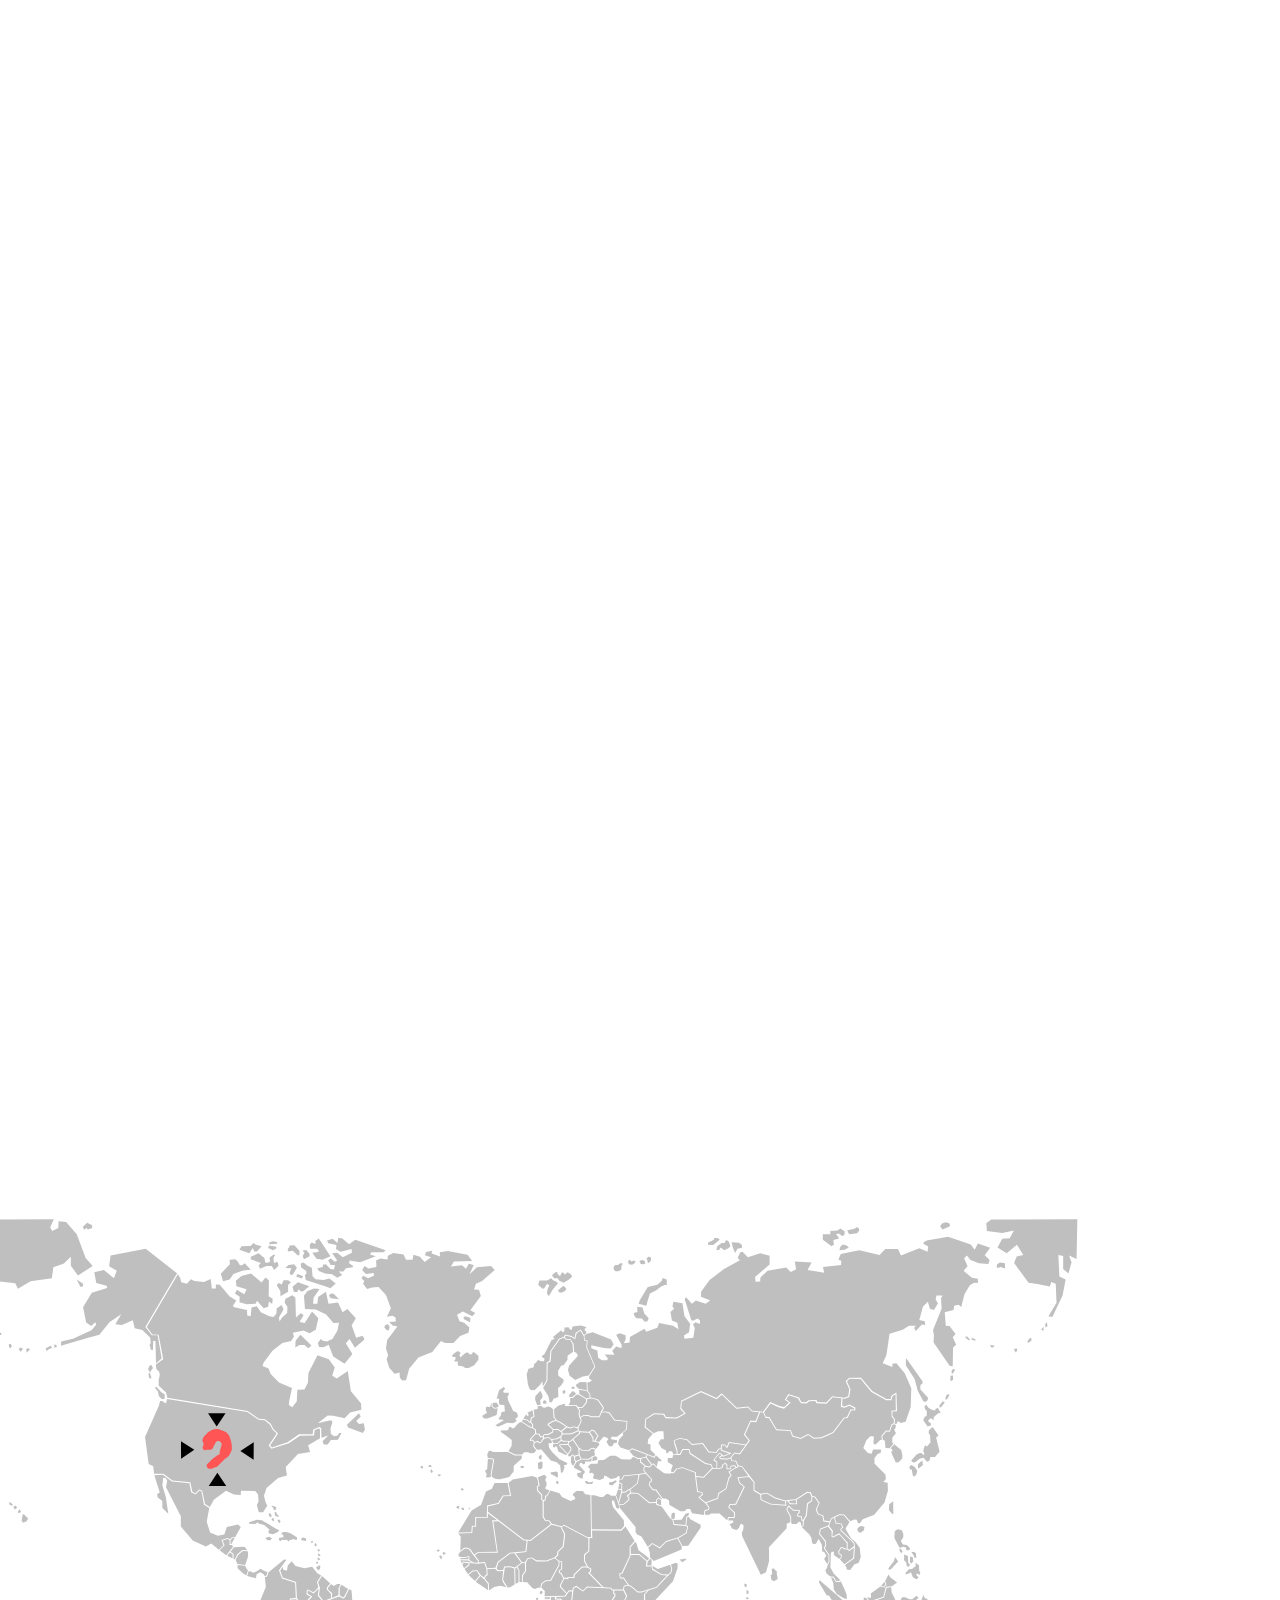
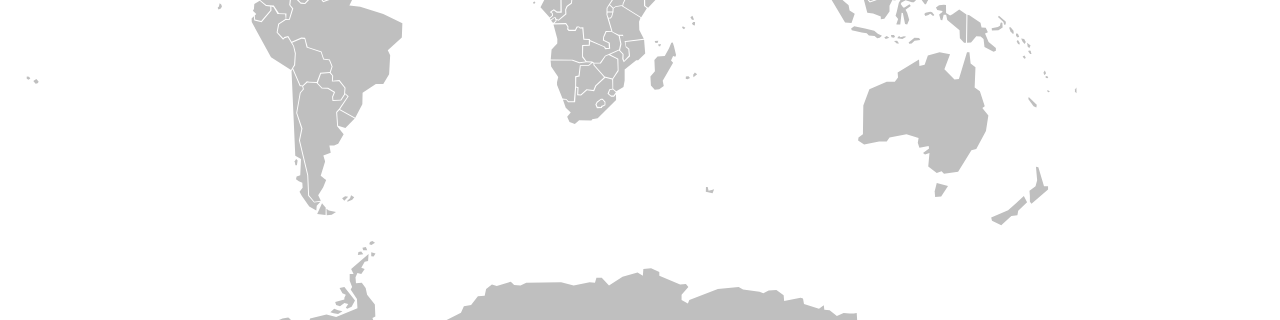
==== interact/index.html @ 369ce6c2 "pie chart first pass" ====
<!DOCTYPE html>
<html lang="en">
<head>
  <meta charset="utf-8">
  <meta http-equiv="X-UA-Compatible" content="IE=edge">
  <meta name="viewport" content="width=device-width, initial-scale=1, maximum-scale=1">
  <title>ISFS Steering Interact</title>
  <link rel="stylesheet" type="text/css" href="../bower_components/c3/c3.css">
  <link rel="stylesheet" type="text/css" href="/client/css/thr0w-base.css">
  <link rel="stylesheet" type="text/css" href="/client/css/thr0w-svg.css">
  <link rel="stylesheet" type="text/css" href="app.css">
</head>
<body>
  <div id="my_frame">
    <div id="my_content">
<svg
   xmlns:dc="http://purl.org/dc/elements/1.1/"
   xmlns:cc="http://creativecommons.org/ns#"
   xmlns:rdf="http://www.w3.org/1999/02/22-rdf-syntax-ns#"
   xmlns:svg="http://www.w3.org/2000/svg"
   xmlns="http://www.w3.org/2000/svg"
   xmlns:sodipodi="http://sodipodi.sourceforge.net/DTD/sodipodi-0.dtd"
   xmlns:inkscape="http://www.inkscape.org/namespaces/inkscape"
   id="my_svg"
   viewbox="0 0 950 620"
   version="1.1"
   inkscape:version="0.48.4 r9939"
   sodipodi:docname="map.svg"
   width="950"
   height="1681">
  <metadata
     id="metadata350">
    <rdf:RDF>
      <cc:Work
         rdf:about="">
        <dc:format>image/svg+xml</dc:format>
        <dc:type
           rdf:resource="http://purl.org/dc/dcmitype/StillImage" />
        <dc:title />
      </cc:Work>
    </rdf:RDF>
  </metadata>
  <defs
     id="defs348" />
  <sodipodi:namedview
     pagecolor="#ffffff"
     bordercolor="#666666"
     borderopacity="1"
     objecttolerance="10"
     gridtolerance="10"
     guidetolerance="10"
     inkscape:pageopacity="0"
     inkscape:pageshadow="2"
     inkscape:window-width="1198"
     inkscape:window-height="663"
     id="namedview346"
     showgrid="false"
     fit-margin-top="0"
     fit-margin-left="0"
     fit-margin-right="0"
     fit-margin-bottom="0"
     inkscape:zoom="0.68"
     inkscape:cx="260.19079"
     inkscape:cy="803.3072"
     inkscape:window-x="93"
     inkscape:window-y="45"
     inkscape:window-maximized="0"
     inkscape:current-layer="layer1"
     showborder="true" />
  <g
     inkscape:groupmode="layer"
     id="background"
     inkscape:label="background"
     style="display:inline">
    <g
       transform="translate(-1.7638752,537.74701)"
       id="g3">
      <title
         id="title5">Layer 1</title>
      <path
         style="fill:#bfbfbf"
         inkscape:connector-curvature="0"
         id="kalimantan"
         d="m 781.67999,324.39999 -2.31,8.67999 -12.53003,4.23001 -3.75,-4.39999 -1.81995,0.5 3.39996,13.12 5.09003,0.56998 6.78998,2.57001 0,2.57001 3.10999,-0.57001 4.53003,-6.26999 0,-5.13 2.54999,-5.12997 2.83002,0.57001 -3.40002,-7.13 -0.52002,-4.59 -3.96997,0.41 0,0 0,-3e-5 z" />
      <path
         style="fill:#bfbfbf"
         inkscape:connector-curvature="0"
         id="papua new guinea"
         d="m 852.76001,348.29001 -0.37,24.44 3.52002,-0.19 4.63,-5.41 3.88995,0.19 2.5,2.23999 0.83002,6.90002 7.96002,4.19998 2.03998,-0.75 0,-2.51999 -6.39001,-5.32001 -3.14996,-7.28 2.5,-1.20999 -1.85004,-4.01001 -3.70001,-0.09 -0.92999,-4.29001 -9.81,-6.62003 -1.66998,-0.28 0,0 0,3e-5 z" />
      <path
         style="fill:#bfbfbf"
         inkscape:connector-curvature="0"
         id="mexico"
         d="m 137.49001,225.42999 4.83,15.20999 -2.25,1.26001 0.25,3.01999 4.25,3.27 0,6.04999 5.25,5.04002 -2.25,-14.86003 -3,-9.82999 0.75,-6.8 2.5,0.25 1,2.27 -1,5.78999 13,25.43997 0,9.07001 10.5,12.34003 11.5,5.29001 4.75,-2.76999 6.75,5.53998 4,-4.03 -1.75,-4.53998 5.75,-1.76001 1.75,1.01001 1.75,-1.76001 2.75,0 5,-8.82004 -2.5,-2.26999 -9.75,2.26999 -2.25,6.55005 -5.75,1.00998 -6.75,-2.76999 -3,-9.57004 2.27,-12.06998 -4.64,-2.89 -2.21001,-11.59001 -1.84999,-0.78999 -3.38,3.42999 -3.88,-2.06999 -1.51999,-7.73 -15.37001,-1.61 -7.94,-5.97 -7.56,0.39 0,0 0,2e-5 z" />
      <path
         style="fill:#bfbfbf"
         inkscape:connector-curvature="0"
         id="estonia"
         d="m 517.77002,143.66 -5.59998,-0.2 -3.55002,2.17 -0.05,1.61 2.30002,2.17 7.14999,1.20999 -0.25,-6.95999 0,0 z" />
      <path
         style="fill:#bfbfbf"
         inkscape:connector-curvature="0"
         id="algeria"
         d="m 473.88,227.49001 -4.08002,-1.37 -16.97998,3.19 -3.70001,2.81 2.26001,11.67 -6.75,0.27 -4.06,6.53 -9.66998,2.31999 0.03,4.75 31.84998,24.35001 5.43002,0.45999 18.10999,-14.14999 -1.81,-2.28 -3.39999,-0.45999 -2.04001,-3.42001 0,-14.14999 -1.35999,-1.37 0.22998,-3.65001 -3.62,-3.64999 -0.45001,-3.88 1.58002,-1.14 -0.67999,-4.11 -0.89001,-2.72 0,0 z" />
      <path
         style="fill:#bfbfbf"
         inkscape:connector-curvature="0"
         id="morocco"
         d="m 448.29001,232.28 -11.54999,0 -2.26001,5.02 -5.20999,2.50999 -4.30002,11.64 -8.38,5.02 -11.76999,19.38995 11.54999,-0.22995 0.45001,-5.70001 2.94,0 0,-7.75998 10.19,0 0.23001,-10.04002 9.73999,-2.28 4.07999,-6.62001 6.34,-0.23 -2.04999,-10.72 0,0 0,2e-5 z" />
      <path
         style="fill:#bfbfbf"
         inkscape:connector-curvature="0"
         id="mauretania"
         d="m 404.89999,276.66 2.17999,2.85001 -0.44998,12.31998 3.16998,-2.28 2.26001,-0.45999 3.16998,1.14001 3.62,5.01999 3.40002,-2.28 16.53,-0.23001 -4.08002,-27.60999 4.37997,-0.02 -8.15994,-6.25 0.01,4.06003 -10.33002,0.01 -0.05,7.75 -2.97,-0.01 -0.37994,5.72 -12.30002,0.26999 0,0 z" />
      <path
         style="fill:#bfbfbf"
         inkscape:connector-curvature="0"
         id="senegal"
         d="m 410.12,290.32001 -3.94,2.86002 -0.89999,1.59998 -0.28,1.60001 1.45001,1.04004 4.84,-0.07 3.11002,-0.84 0.35001,1.53 -0.28,2.01999 2.97,1.46002 0.62,0.69998 3.94,0.14001 0.14001,-1.74002 -3.60004,-4.31998 -4.01001,-5.43002 -2.48999,-1.03998 -1.92001,0.48999 0,0 z" />
      <path
         style="fill:#bfbfbf"
         inkscape:connector-curvature="0"
         id="gambia"
         d="m 406.89001,298.34 -0.13,1.11002 6.92001,-0.10001 0.34998,-1.03 -0.14999,-1.04001 -1.98999,0.81 -5,0.25 0,0 z" />
      <path
         style="fill:#bfbfbf"
         inkscape:connector-curvature="0"
         id="casamance"
         d="m 406.79001,300.22 1.23999,3.01001 0.69,-1.86002 8.41,0.88 -3.63998,-1.87 -6.70001,-0.16 0,0 z" />
      <path
         style="fill:#bfbfbf"
         inkscape:connector-curvature="0"
         id="bissau"
         d="m 408.60001,304.53 1.39999,2.76999 3.93002,-3.37997 0.04,-1.04001 -4.63,-0.67001 -0.73999,2.32001 0,0 z" />
      <path
         style="fill:#bfbfbf"
         inkscape:connector-curvature="0"
         id="guinee"
         d="m 410.42001,307.94 3.04001,4.67999 3.95999,-3.44 4.06,-0.17999 3.38,4.48999 2.87,1.89001 1.07999,-2.10001 0.96002,-0.54001 -0.07,-4.62 -1.91,-5.47998 -5.85999,0.64996 -7.25,-0.58002 -0.04,1.86002 -4.22,3.37003 0,0 z" />
      <path
         style="fill:#bfbfbf"
         inkscape:connector-curvature="0"
         id="sierra leone"
         d="m 413.92999,313.13 5.64999,5.45999 4.03,-4.88998 -2.51999,-3.95001 -3.47,0.35001 -3.69,3.03 0,0 z" />
      <path
         style="fill:#bfbfbf"
         inkscape:connector-curvature="0"
         id="liberia"
         d="m 420.17001,319.19 10.98001,7.34 -0.26001,-5.56 -3.32001,-3.91 -3.23999,-2.87 -4.16,5 0,0 z" />
      <path
         style="fill:#bfbfbf"
         inkscape:connector-curvature="0"
         id="ivoire"
         d="m 432.07001,326.75 4.28,-3.03 5.32001,-0.92999 5.42999,1.16998 -2.76999,-4.19 -0.81,-2.56 0.81,-7.56998 -4.85001,0.22998 -2.20001,-2.10001 -4.62,0.12003 -2.19998,0.34998 0.22998,5.12 -1.16,0.47 -1.38998,2.56003 3.57999,4.18997 0.35001,6.17001 0,0 z" />
      <path
         style="fill:#bfbfbf"
         inkscape:connector-curvature="0"
         id="mali"
         d="m 419.45999,295.84 3.07999,-2.10999 17.12003,-0.10001 -3.96002,-27.54001 4.52002,-0.13 21.87,16.69 2.94,0.42001 -1.11002,9.28 -13.75,1.25 -10.60999,7.91998 -1.92999,5.42001 -7.37003,0.31 -1.87997,-5.41 -5.65002,0.39999 0.22,-1.76999 -3.48999,-4.63 0,0 z" />
      <path
         style="fill:#bfbfbf"
         inkscape:connector-curvature="0"
         id="burkina"
         d="m 450.59,294.28 3.64001,-0.29001 5.97,8.44 -5.54001,4.17999 -4.01001,-1.03 -5.38998,0.07 -0.87,3.16 -4.52002,0.22 -1.23999,-1.69 1.60001,-5.13998 10.35999,-7.92001 0,0 z" />
      <path
         style="fill:#bfbfbf"
         inkscape:connector-curvature="0"
         id="niger"
         d="m 460.89001,302 2.54999,-0.06 2.30002,-3.45001 3.85999,-0.69 4.11002,2.51001 8.76999,0.25 6.78,-2.76001 2.54999,-2.19 0.19,-2.87997 4.73001,-4.77002 1.25,-10.53 -3.10999,-6.51999 -7.95999,-1.94 -18.42001,14.35999 -2.61002,-0.25 -1.12,9.97 -9.39999,0.94 5.53,8.01001 0,0 z" />
      <path
         style="fill:#bfbfbf"
         inkscape:connector-curvature="0"
         id="ghana"
         d="m 444.34,317.04999 1.12,2.63 2.92001,4.57999 1.62,-0.06 4.42001,-2.50998 -0.31003,-14.29001 -3.41998,-1 -4.79001,0.13 -1.56,10.51999 0,0 z" />
      <path
         style="fill:#bfbfbf"
         inkscape:connector-curvature="0"
         id="togo"
         d="m 455.22,321.25 2.67999,-1.57001 -0.06,-10.35001 L 456.1,306.51 l -1.12,0.94 0.23999,13.79999 0,0 z" />
      <path
         style="fill:#bfbfbf"
         inkscape:connector-curvature="0"
         id="benin"
         d="m 458.70999,319.48999 2.12,0 0.12,-6.01999 2.68002,-3.89001 -0.12003,-6.76999 -2.42999,-0.06 -4.16998,3.25998 1.73999,3.32001 0.06,10.16 0,0 z" />
      <path
         style="fill:#bfbfbf"
         inkscape:connector-curvature="0"
         id="nigeria"
         d="m 461.57001,319.37 3.92001,0.19 4.72998,5.26999 2.30002,0.63 1.79999,-0.88 2.73999,-0.37997 0.93002,-3.82001 3.72998,-2.45001 4.04001,-0.19 7.39999,-13.60999 -0.12,-3.07001 -3.42001,-2.63 -6.84,3.01001 -9.14999,-0.13 -4.35999,-2.76001 -3.11002,0.69 -1.62003,2.82001 -0.12,7.95999 -2.61002,3.70001 -0.23999,5.64999 0,0 3e-5,0 z" />
      <path
         style="fill:#bfbfbf"
         inkscape:connector-curvature="0"
         id="tunisia"
         d="m 474.91,227.33 5.53,-2.23 1.82001,1.17998 0.07,1.44 -0.84998,1.11 0.12997,1.97 0.85001,0.45999 0,3.54001 -0.97998,1.64 0.12997,1.05 3.71002,1.31 -2.99002,4.64999 -1.16998,-0.07 -0.20001,3.73999 -1.29999,0.20001 -1.11002,-0.98001 0.26001,-3.8 -3.63998,-3.53999 -0.46002,-3.08 1.76001,-1.37999 -1.56,-7.20999 0,0 z" />
      <path
         style="fill:#bfbfbf"
         inkscape:connector-curvature="0"
         id="libya"
         d="m 480.04999,248.03 1.56,-0.25999 0.45999,-3.60001 0.78,0 3.19,-5.24001 7.87003,2.29001 2.14999,3.34 7.73999,3.54001 4.03,-1.70001 -0.38998,-1.7 -1.76001,-1.7 0.20001,-1.17999 2.85999,-2.42001 5.65997,0 2.15002,2.88 4.54999,0.66 0.59003,36.88998 -3.38,-0.12997 -20.41998,-10.62003 -2.20999,1.25 -8.39001,-2.09998 -2.28,-3.01001 -3.31998,-0.45999 -1.69,-3.01001 0.05,-13.72002 0,0 -3e-5,2e-5 z" />
      <path
         style="fill:#bfbfbf"
         inkscape:connector-curvature="0"
         id="egypt"
         d="m 521.92999,243.06 2.66998,0.07 5.20001,1.44 2.47003,0.07 3.06,-2.56 1.42999,0 2.59998,1.44 3.28998,0 0.59003,-0.04 2.08002,5.98001 0.58997,1.92998 0.54999,2.89 -0.97998,0.72 -1.69,-0.85001 -1.95001,-6.36 -1.75995,-0.12999 -0.13,2.16 1.16998,3.73999 9.37,11.60002 0.20001,4.98001 -2.73004,3.14996 -25.63995,-0.29001 -0.39001,-29.93999 0,0 0,2e-5 z" />
      <path
         style="fill:#bfbfbf"
         inkscape:connector-curvature="0"
         id="chad"
         d="m 492.79001,296 0.13,-2.95001 4.73999,-4.60999 1.27002,-11.32001 -3.16,-6.04001 2.20999,-1.12997 L 519.38,281.1 l -0.13,10.94 -3.77002,3.20999 0,5.64001 2.47003,4.78 -4.35999,0 -7.22003,7.13995 -0.18997,2.16 -5.33002,-0.07 -0.07,0.98001 -3.03998,-0.39999 -2.08002,-3.93002 -1.56003,-0.76999 0.20001,-1.20001 1.95999,-1.5 0,-7.01999 -2.70999,-0.41995 -3.27002,-2.43002 2.51001,-2.20999 0,0 0,0 3e-5,0 z" />
      <path
         style="fill:#bfbfbf"
         inkscape:connector-curvature="0"
         id="sudan"
         d="m 520.15002,292.42999 0.17999,-11.83002 2.46002,0.07 -0.28003,-6.57001 25.79999,0.23001 3.69,-3.72 7.96002,12.73001 -4.35999,5.13998 0,7.85001 -6.86005,14.75 -2.35999,1.04001 0.75,4.10999 2.94,0 3.98999,5.79001 -3.19995,0.41 -0.82001,1.48999 -0.0801,2.14999 -9.59998,-0.16998 -0.98004,-1.48999 -6.70996,-0.38 -12.32001,-12.68002 1.22998,-0.73999 0.33002,-2.97998 -2.95001,-1.74002 -2.68994,-5.31 0.14996,-4.94 3.72998,-3.20999 0,0 6e-5,0 z" />
      <path
         style="fill:#bfbfbf"
         inkscape:connector-curvature="0"
         id="cameroon"
         d="m 477.82001,324.28 3.22,2.95999 -0.23001,4.58002 17.66,-0.41 1.44,-1.62 -5.06,-5.45001 -0.75,-1.97 3.22,-6.03 -2.19,-4 -1.84,-0.98999 0,-2.03 2.13,-1.39001 0.12,-6.32001 -1.69,-0.18997 -0.03,3.31998 -7.41998,13.85001 -4.54001,0.23001 -3.11002,2.13998 -0.92999,3.32001 0,0 z" />
      <path
         style="fill:#bfbfbf"
         inkscape:connector-curvature="0"
         id="eritrea"
         d="m 556.71002,294.70001 -0.25,-5.89001 3.96002,-4.62 1.06995,0.82001 1.95001,6.51999 9.36005,6.97 -1.70001,2.09 -6.85004,-5.88998 -7.53998,0 0,0 z" />
      <path
         style="fill:#bfbfbf"
         inkscape:connector-curvature="0"
         id="djibouti"
         d="m 571.47998,301.54001 -0.57001,3.36002 3.96002,-0.06 0.06,-4.93997 -1.45001,-0.89001 -2,2.53 0,0 z" />
      <path
         style="fill:#bfbfbf"
         inkscape:connector-curvature="0"
         id="ethiopia"
         d="M 549.48999,311.76001 556.77002,295.56 564,295.6 l 6.40997,5.57001 -0.45001,4.59 4.97003,0 0.51001,2.76001 8.03998,4.81 4.96002,0.25 -9.42999,10.13 -12.95001,3.98999 -3.21002,0 -5.71997,-4.88 -2.26001,-0.95001 -4.38,-6.44995 -2.89001,0.04 -0.33997,-2.96002 2.22998,-0.73999 0,0 0,-3e-5 z" />
      <path
         style="fill:#bfbfbf"
         inkscape:connector-curvature="0"
         id="somaliland"
         d="m 575.73999,305.04001 4.08002,2.78 1.20996,-0.06 10.13,-3.48001 1.15002,3.71002 -0.81,3.12997 -2.19,1.74002 -5.47003,-0.35001 -7.82996,-4.81 -0.27002,-2.66 0,0 z" />
      <path
         style="fill:#bfbfbf"
         inkscape:connector-curvature="0"
         id="soqotra"
         d="m 599.62,299.64999 2.13,2.38 2.88,-1.74002 1.03998,-0.34998 -1.32001,-1.28 -2.52997,0.75 -2.20001,0.23999 0,0 z" />
      <path
         style="fill:#bfbfbf"
         inkscape:connector-curvature="0"
         id="somalia"
         d="m 591.96997,304.04999 4.37,-1.67999 1.54999,0.92999 -0.16998,3.88 -4.03003,11.48001 -21.81,23.35999 -2.52997,-1.73999 -0.16998,-9.86002 3.27997,-3.76999 6.96002,-2.14999 10.20996,-10.78 2.67004,-2.38 0.75,-3.48001 -1.08002,-3.81 0,0 z" />
      <path
         style="fill:#bfbfbf"
         inkscape:connector-curvature="0"
         id="centrafrique"
         d="m 495.66,324.04999 4.66,5.04001 1.84,-2.38 2.92999,0.12 0.63,-2.32001 2.87997,-1.79999 5.98004,4.12 3.45001,-3.41995 13.38995,0.59 -12.41998,-12.82001 1.66998,-1.04001 0.23004,-2.26001 -2.82001,-1.33002 -4.14001,0 -6.67004,6.61005 -0.22998,2.71997 -5.29001,-0.16998 -0.17001,1.15997 -3.44995,-0.35001 -3.11005,5.91 0.64001,1.62 0,0 3e-5,0 z" />
      <path
         style="fill:#bfbfbf"
         inkscape:connector-curvature="0"
         id="sao tome"
         d="m 470.73999,337.14999 1.14999,-0.58002 0.86002,0.70001 -0.86002,1.32999 -1.04001,-0.40997 -0.10999,-1.04001 0,0 z" />
      <path
         style="fill:#bfbfbf"
         inkscape:connector-curvature="0"
         id="principe"
         d="m 473.04999,333.5 1.73001,-0.29001 0.57999,1.10001 -0.85999,0.92999 -0.86002,-0.12 -0.59,-1.62 0,0 z" />
      <path
         style="fill:#bfbfbf"
         inkscape:connector-curvature="0"
         id="bioko"
         d="m 476.84,327.41 -0.45999,1.97 1.38,0.75 1.31998,-0.98999 -0.45999,-2.03003 -1.78,0.30002 0,0 z" />
      <path
         style="fill:#bfbfbf"
         inkscape:connector-curvature="0"
         id="gabon"
         d="m 486.39001,332.63 -0.12,2.48999 -5.64001,-0.12 -3.44998,6.67001 8.10999,8.87 2.01001,-1.68002 -0.06,-1.73999 -1.38,-0.63998 0,-1.22 3.10999,-1.97 2.76001,2.09 3.04999,0.06 -0.06,-10.48999 -4.82996,-0.23001 -0.06,-2.20001 -3.44,0.11002 0,0 z" />
      <path
         style="fill:#bfbfbf"
         inkscape:connector-curvature="0"
         id="equatorial guinea"
         d="m 480.98999,332.69 -0.06,1.38998 4.54001,0.23001 -0.06,-1.57001 -4.42001,-0.05 0,0 z" />
      <path
         style="fill:#bfbfbf"
         inkscape:connector-curvature="0"
         id="congo"
         d="m 491,332.51999 -0.06,1.45001 4.78,0.12 0.17001,12.41 -4.37003,-0.12 -2.53,-1.97 -1.95999,1.09998 -0.09,0.55002 1.01001,0.48999 0.28998,2.54999 -2.69998,2.32001 0.57999,1.22 2.98999,-2.32001 1.44,0 0.46002,1.39001 1.89999,0.81 6.10001,-5.16 -0.12,-3.76999 1.26999,-3.07001 3.90997,-2.89999 1.05002,-9.81 -2.78003,0.01 -3.21997,4.41 -8.12003,0.29001 0,0 3e-5,0 z" />
      <path
         style="fill:#bfbfbf"
         inkscape:connector-curvature="0"
         id="cabinda"
         d="m 486.54999,353.23001 1.73999,2.26001 2.25,-2.13 -0.65997,-2.20999 -0.56003,-0.04 -2.76999,2.12 0,0 z" />
      <path
         style="fill:#bfbfbf"
         inkscape:connector-curvature="0"
         id="drc"
         d="m 489.38,355.70999 10.31,-0.17999 2.09,2.97 -0.08,2.19 0.76999,0.69998 5.12,0 1.47,-2.88998 2.09006,0 0.84995,0.85999 2.87,-0.08 0.84998,10.07999 4.96002,0.16 0,0.78 13.33002,6.01001 0.62,1.16998 2.78998,0 -0.31,-4.22 -5.03998,-2.41998 0.31,-3.20001 2.16998,-5.07999 4.96002,-0.16 -4.26001,-14.14001 0.0801,-6.00998 6.73999,-10.54001 0.08,-1.48001 -1.01001,-0.54999 0.04,-2.86002 -1.22998,-0.10999 -1.23999,-1.57999 -20.35004,-0.92001 -3.72998,3.63 -6.11005,-4.02002 -2.14999,1.32001 -1.56,13.13 -3.85999,2.98001 -1.16,2.63998 0.20999,3.90997 -6.95999,5.69 -1.85001,-0.84 0.25,1.09 -2.06003,1.97 0,0 0,3e-5 z" />
      <path
         style="fill:#bfbfbf"
         inkscape:connector-curvature="0"
         id="rwanda"
         d="m 537.82001,339.89999 2.81,2.59 -0.12,2.76999 -4.35999,0.09 0,-3.06 1.66998,-2.38998 0,0 z" />
      <path
         style="fill:#bfbfbf"
         inkscape:connector-curvature="0"
         id="burundi"
         d="m 536.21002,346.20999 4.27002,-0.09 -1.11005,3.73999 -1.07996,0.94 -1.32001,0 -0.94,-2.53 0.17999,-2.06 0,0 z" />
      <path
         style="fill:#bfbfbf"
         inkscape:connector-curvature="0"
         id="uganda"
         d="m 538.29999,339.09 3.03003,2.84 1.89996,-1.20999 5.14001,-0.84 0.88,0.09 0.33002,-1.95001 2.89996,-6.09998 -2.44,-5.08002 -7.90997,0.05 -0.05,2.09 1.06,1.01999 -0.16003,2.09 -4.67999,7 0,0 z" />
      <path
         style="fill:#bfbfbf"
         inkscape:connector-curvature="0"
         id="kenya"
         d="m 550.83002,326.51999 2.65997,5.19 -3.18994,6.69 -0.42004,2.03 15.92999,9.85001 4.94,-7.76001 -2.5,-2.03 -0.05,-10.22 3.13,-3.42001 -4.98999,1.66 -3.77002,0.05 -5.89996,-4.98001 -1.86005,-0.79999 -3.44995,0.31998 -0.61005,1.02002 0.08,2.39999 0,0 z" />
      <path
         style="fill:#bfbfbf"
         inkscape:connector-curvature="0"
         id="tanzania"
         d="m 550.57001,371.42001 17.47003,-2.14001 -3.93005,-7.59998 -0.20996,-7.28 1.26996,-3.48001 -16.62,-10.44 -5.20996,0.85999 -1.81,1.34003 -0.16003,3.04999 -1.16998,4.23001 -1.22003,1.44998 -1.75,0.16 3.35004,11.61002 5.46997,2.56998 3.77002,0.11002 0.75,5.56003 0,0 0,-3e-5 z" />
      <path
         style="fill:#bfbfbf"
         inkscape:connector-curvature="0"
         id="zambia"
         d="m 514.54999,384.70001 3.16998,4.39999 4.91003,0.30002 1.73999,0.95999 5.14001,0.06 4.42999,-6.20999 12.38,-5.54001 1.07996,-4.88 -1.44,-6.98999 -6.45996,-3.68002 -4.31,0.30002 -2.15002,4.76001 0.06,2.16998 5.08002,2.47 0.29999,5.37 -4.37,0.24002 -1.08002,-1.81003 -12.13995,-5.17999 -0.36005,3.98001 -5.73999,0.17999 -0.23999,9.10001 0,0 z" />
      <path
         style="fill:#bfbfbf"
         inkscape:connector-curvature="0"
         id="angola"
         d="m 488.62,356.70999 3.41,12.73001 -0.08,4.01999 -4.99002,5.35999 -0.75,8.71002 19.20001,0.16998 6.23999,2.26001 5.14999,-0.67001 -3,-3.75998 0.01,-10.74002 5.90002,-0.25 0,-4.19 -4.79004,-0.19998 -0.95996,-9.92001 -2.02002,0.03 -1.09003,-0.97998 -1.18997,0.06 -1.58005,3.06003 -6.07999,0 -1.41,-1.42001 0.42001,-2.00998 -1.66,-2.43002 -10.72998,0.17001 0,0 0,-3e-5 z" />
      <path
         style="fill:#bfbfbf"
         inkscape:connector-curvature="0"
         id="malawi"
         d="m 547.15997,379.39999 3.10999,3.25 -0.06,4.16 0.60004,1.75 4.12994,-4.46002 -0.47998,-5.66998 -2.20996,-1.69 -1.97003,-9.95001 -3.40997,-0.12 1.54999,7.17001 -1.26001,5.56 0,0 z" />
      <path
         style="fill:#bfbfbf"
         inkscape:connector-curvature="0"
         id="mozambique"
         d="m 541.16998,413.28 2.69,2.23001 6.33997,-3.86002 1.02002,-5.72998 0,-9.46002 10.16998,-8.31998 1.74005,0.06 6.15997,-5.91 -0.96002,-12.18002 -16.32996,2.06003 0.47998,3.67999 2.81,2.17001 0.66003,6.63 -5.5,5.37 -1.32001,-3.01001 0.23999,-3.98001 -3.16998,-3.44 -7.78003,3.62003 7.23999,3.67999 0.24005,10.72998 -4.79004,7.11002 0.06,8.54999 0,0 z" />
      <path
         style="fill:#bfbfbf"
         inkscape:connector-curvature="0"
         id="zimbabwe"
         d="m 524.65997,392.29999 8.96997,10.13 6.88,1.75 4.61005,-7.23001 -0.36005,-9.57999 -7.47998,-3.86002 -2.81,1.27002 -4.19,6.38998 -5.79999,-0.06 0.17999,1.19 0,0 0,3e-5 z" />
      <path
         style="fill:#bfbfbf"
         inkscape:connector-curvature="0"
         id="namibia"
         d="m 496.54999,421.95999 3.35001,0.23999 1.97,1.99002 4.66998,0.06 1.14001,-13.26001 0,-8.67999 2.98999,-0.60001 1.14001,-9.10001 7.59998,-0.23999 2.69,-2.23001 -4.54999,-0.17999 -6.16,0.84 -6.63998,-2.41 -18.66,0 0.47998,5.30002 6.22,9.15997 -1.07999,4.70001 0.06,2.47 4.78,11.94 0,0 z" />
      <path
         style="fill:#bfbfbf"
         inkscape:connector-curvature="0"
         id="botswana"
         d="m 508.51001,411.23001 2.14999,0.66 -0.29999,6.14999 2.20999,0.29999 5.08002,-4.57999 6.09998,0.66 1.62,-4.10004 7.72003,-7.04999 -9.27002,-10.67001 -0.12,-1.75 -1.02002,-0.29999 -2.81,2.59003 -7.29999,0.17996 -1.01999,9.10004 -2.87,0.65997 -0.17001,8.14999 0,0 0,3e-5 z" />
      <path
         style="fill:#bfbfbf"
         inkscape:connector-curvature="0"
         id="swaziland"
         d="m 540.87,414 -2.51001,0.42001 -1.07996,2.94998 1.91998,1.75 2.33002,0 1.96997,-2.82999 -2.63,-2.29001 0,0 z" />
      <path
         style="fill:#bfbfbf"
         inkscape:connector-curvature="0"
         id="lesotho"
         d="m 527.40997,425.39001 3.04999,-2.35001 1.44,0.06 1.73999,2.17001 -0.17999,2.16998 -2.92999,1.08002 0,0.84 -3.22998,-0.17999 -0.78003,-2.35001 0.89001,-1.44 0,0 z" />
      <path
         style="fill:#bfbfbf"
         inkscape:connector-curvature="0"
         id="south africa"
         d="m 534.15997,403.63 -7.90002,7.30002 -1.88,4.50998 -6.25995,-0.78 -5.21002,4.63 -3.45999,-0.34 0.28,-6.39999 -1.23001,-0.43002 -0.85999,13.09003 -6.14001,-0.06 -1.85001,-2.18002 -2.70999,-0.03 2.47,7.09 4.41,4.17001 -3.14999,3.66998 2.03998,4.60001 4.72,1.80002 3.76001,-3.20001 10.76999,0.06 0.77002,-0.95996 4.77997,-0.84003 16.17004,-16.10001 -0.06,-5.07001 -1.73004,2.23999 -2.58997,0 -3.15002,-2.63998 1.60004,-3.98001 2.75,-0.56 -0.25,-8.17999 -6.09003,-1.41 0,0 z m -3.78998,18.5 1.51001,-0.06 2.45001,2.66 -0.07,3.07999 -2.87,1.45001 -0.17999,1.01999 -4.38,0.05 -1.37,-3.29999 1.25,-2.42001 3.65997,-2.47998 0,0 z" />
      <path
         style="fill:#bfbfbf"
         inkscape:connector-curvature="0"
         id="greenland"
         d="m 321.13,50.07 -1.36002,2.17 2.45001,2.45 -1.09,2.45 3.54001,4.62 4.34998,-1.36 5.71002,-0.54 6.53,7.07 4.34998,11.69 -3.53,7.34 4.89001,-0.82 2.72,1.63 0.26999,3.54 -5.97998,0.27 3.25998,3.25999 4.08002,0.82001 -8.97,11.96 -1.09,7.34 1.89999,5.98 -1.36005,3.54 2.45001,7.60999 4.62003,5.17 1.36002,-0.26999 2.98999,-0.82002 0.26999,4.35002 1.90002,2.72 3.53,-0.27 2.72,-10.06 8.15994,-10.06001 12.24002,-4.89 7.61002,-9.52 3.53,1.63 7.34,0 5.98001,-5.98 7.34,-2.99 0.82001,-4.62 -4.62,-4.08 -4.08002,-1.35999 -2.17999,-5.71001 5.17001,-2.99001 8.15994,4.35001 2.72003,-2.99001 -4.34998,-2.45 9.25,-12.50999 -1.63,-5.44 -4.35001,-0.27 1.63,-4.89 5.43997,-2.45 11.14999,-9.79 -3.26001,-3.53 -12.50998,1.09 -6.53,6.53 3.81,-8.43 -4.35001,-1.09 -2.45001,4.35 -3.53,-2.99 -9.79001,1.09 2.72,-4.35 16.04001,-0.54 -4.07999,-5.44 -17.39999,-3.26 -7.07001,1.09 0.26999,3.54 -7.34,-2.45 0.27002,-2.45 -5.17001,1.09 -1.09,2.72 5.44,1.9 -5.70999,4.08 -4.08002,-4.62 -5.70999,-1.63 -0.82001,4.35 -5.70999,0 -2.17999,-4.62 -8.97003,-1.36 -4.88998,2.45 -0.27002,3.26 -6.25,-0.82 -3.80997,1.63 0.26999,3.81 0,1.9 -7.07001,1.36 -3.26001,-2.17 -2.17999,3.53 3.26001,3.54 6.79999,-0.82 0.54001,2.18 -5.17001,2.45 -4.60999,-2.2 0,0 3e-5,2e-5 z" />
      <path
         style="fill:#bfbfbf"
         inkscape:connector-curvature="0"
         id="disko"
         d="m 342.89001,92.49 1.63,2.45 -0.82001,2.99 -1.63,0 -2.17999,-2.45 0.54001,-1.9 2.45999,-1.09 0,0 z" />
      <path
         style="fill:#bfbfbf"
         inkscape:connector-curvature="0"
         id="milne"
         d="m 410.87,85.69 4.62,1.36 -0.26999,3.81 -4.89001,-2.45 -1.09,-1.36 1.63,-1.36 0,0 z" />
      <path
         style="fill:#bfbfbf"
         inkscape:connector-curvature="0"
         id="east antarctica"
         d="m 388.51999,622.98999 3.82999,-5.10999 14.89001,-7.66003 2.54999,-5.52997 6.38,-1.28003 5.96002,-7.65997 5.95999,-0.42999 1.28,-5.96002 5.10999,-3.83002 4.26001,1.28003 12.34,-3.83002 2.98001,2.97998 5.53,0.43005 5.10999,-2.55005 30.64001,-0.42999 11.06,2.98004 14.04001,-2.98004 4.67999,0.42999 1.27997,-4.25995 4.68005,0 6.37994,6.81 11.92004,-7.66003 13.19,-3.83002 4.67999,2.98004 0.42999,-5.96002 6.81,-0.84998 7.22998,3.39996 0,3.40002 18.30005,7.65997 5.10999,-0.42999 2.13,2.54999 -5.96002,6.81 0,4.68005 5.53003,2.97998 1.27997,-2.97998 25.10999,-9.79004 18.30005,-1.70001 3.82996,2.13 14.47003,2.13 3.39996,1.28003 4.67999,-2.54999 6.81,-0.43005 6.38,4.68005 0.43005,5.10999 14.46997,-2.97998 2.13,0.84998 0.84998,4.67999 13.19,4.26001 4.26001,-2.97998 0.42999,3.82996 4.67999,0.42999 6.38,5.11005 5.96002,-2.55005 5.10999,0.43005 3.83002,0 2.54999,-0.43005 0.42999,6.81 8.51001,5.11005 -375.78003,0.41998 0,0 3e-5,0 z" />
      <path
         style="fill:#bfbfbf"
         inkscape:connector-curvature="0"
         id="antarctic peninsula"
         d="m 260.01001,622.98999 13.62,-3.83002 0.85001,-3.82996 14.47,-3.40002 8.51001,2.13 18.72,-7.66003 -0.43002,-8.07996 -5.53,-8.51001 1.28,-2.13 -2.13,-5.53003 0,-5.95996 3.40002,0 -2.12997,-4.26001 15.32001,-13.19 -0.43002,5.96002 -2.97998,0.84998 -2.98001,5.10999 2.98001,1.28003 -2.98001,4.26001 -3.39999,-0.85004 -1.70001,3.83002 0.43002,5.10999 5.10999,-0.42999 3.39999,4.67999 1.28,5.96002 6.81,8.51001 0.43002,10.63995 -2.55002,1.28003 2.13,5.52997 -1.28,2.13 -70.22,0.40002 0,0 -3e-5,0 z" />
      <path
         style="fill:#bfbfbf"
         inkscape:connector-curvature="0"
         id="thurston"
         d="m 250.22,615.33002 5.11,-0.84998 2.12999,1.69995 -0.85001,2.13 -0.42999,2.55005 -2.98,1.27997 -2.12999,-2.54999 -8.51001,0 0,-1.70001 3.82999,-0.84998 3.83,-1.71002 0,0 2e-5,0 z" />
      <path
         style="fill:#bfbfbf"
         inkscape:connector-curvature="0"
         id="alexander"
         d="m 304.69,587.66998 -4.26001,0.84998 2.55002,4.67999 2.97998,1.28003 -1.28,2.54999 0,1.70001 -8.09,2.13 0.85001,2.54999 3.39999,1.28003 3.83002,-2.98004 3.39999,0.85004 -2.13,3.39996 1.28,0.85004 3.82999,-1.70001 2.98001,-5.53003 -9.34,-11.90997 0,0 z" />
      <path
         style="fill:#bfbfbf"
         inkscape:connector-curvature="0"
         id="smyley"
         d="m 295.75,606.82001 -3.39999,2.97998 2.97998,0.85004 3.83002,0.84998 3.82999,-2.54999 -3.82999,-0.84998 -3.41,-1.28003 0,0 z" />
      <path
         style="fill:#bfbfbf"
         inkscape:connector-curvature="0"
         id="robert"
         d="m 319.57001,556.46997 -2.48999,0.5 -0.55002,2.54999 4.76001,-0.70001 -1.72,-2.34998 0,0 z" />
      <path
         style="fill:#bfbfbf"
         inkscape:connector-curvature="0"
         id="king george"
         d="m 323.59,552.53998 -2.98999,0.57001 0.57001,2.31 3.63998,-0.13 -1.22,-2.75 0,0 z" />
      <path
         style="fill:#bfbfbf"
         inkscape:connector-curvature="0"
         id="james ross"
         d="m 328.34,557.16998 0.02,3.56 2.05002,0.09 1.66,-2.64001 -3.73001,-1.01001 0,0 z" />
      <path
         style="fill:#bfbfbf"
         inkscape:connector-curvature="0"
         id="elephant"
         d="m 329.32999,547.23999 -2.16,0.84998 -0.54999,2.04004 1.87,0.67999 3.14001,-2.16003 -2.30002,-1.40997 0,0 z" />
      <path
         style="fill:#bfbfbf"
         inkscape:connector-curvature="0"
         id="australia"
         d="m 761.16998,427.98001 -0.34998,25.38 -3.90002,2.85999 -0.34998,2.5 5.31995,3.57001 13.13,-2.5 6.74005,0 2.47998,-3.57999 14.89996,-2.86002 10.64001,3.22 -0.70996,4.29001 1.41998,4.29001 8.15997,-1.43002 0.35004,2.14001 -5.32001,3.92999 1.76996,1.42999 3.90002,-1.42999 -1.06,11.79999 7.45001,5.72 4.26001,-1.42999 2.12994,2.14001 12.41998,-1.79001 11.71002,-18.95001 4.25995,-1.06998 8.51001,-15.73001 2.13,-13.57999 -5.32001,-6.79004 2.13,-1.42996 -4.26001,-13.23001 -4.60999,-3.22 0.71002,-17.87003 -4.26001,-3.21997 -1.06,-10.01001 -2.13,0 -7.09998,23.59 -3.90002,0.36002 -8.87,-8.94 4.96997,-13.23001 -9.21997,-1.79001 -10.29004,2.86002 -2.83997,8.22 -4.60999,1.07001 -0.35004,-5.72 -18.79999,11.44 0.34998,4.28998 -2.83997,3.93002 -7.09998,0 -15.26001,6.42999 -5.33002,14.34 0,0 6e-5,0 z" />
      <path
         style="fill:#bfbfbf"
         inkscape:connector-curvature="0"
         id="tasmania"
         d="m 825.73999,496.26001 -1.77002,7.14999 0.35004,5 5.32001,-0.35999 6.02997,-9.29001 -9.92999,-2.5 0,0 z" />
      <path
         style="fill:#bfbfbf"
         inkscape:connector-curvature="0"
         id="new zealand north island"
         d="m 913.02002,481.95999 1.06,11.79999 -1.41998,5.36002 -5.32001,3.92999 0.34998,4.64999 0,5.00003 1.42004,1.78998 14.54999,-12.51001 0,-2.85999 -3.54999,0 -4.97003,-16.80002 -2.12,-0.35999 0,0 z" />
      <path
         style="fill:#bfbfbf"
         inkscape:connector-curvature="0"
         id="new zealand south island"
         d="m 902.38,507.70001 2.84003,5.35999 -7.81,7.51001 -0.71002,3.92999 -5.32001,0.71002 -8.87,8.21997 -8.15997,-3.92999 -0.71002,-2.85999 14.89996,-6.42999 13.84003,-12.51001 0,0 z" />
      <path
         style="fill:#bfbfbf"
         inkscape:connector-curvature="0"
         id="new caledonia"
         d="m 906.64001,420.47 -0.34998,1.79001 4.60999,6.42999 2.47998,1.07001 0.34998,-2.5 -7.08997,-6.79001 0,0 z" />
      <path
         style="fill:#bfbfbf"
         inkscape:connector-curvature="0"
         id="sumatra"
         d="m 722.47998,317.57001 -0.28003,2.28 6.79004,11.41 1.97998,0 14.15002,23.67001 5.65997,0.56998 2.83002,-8.26999 -4.53003,-2.85001 -0.84998,-4.56 -25.75,-22.25 0,0 z" />
      <path
         style="fill:#bfbfbf"
         inkscape:connector-curvature="0"
         id="brunei"
         d="m 779.77002,319.25 -2.88,3.48999 2.35999,0.74002 1.33002,-1.86002 -0.81,-2.37 0,0 z" />
      <path
         style="fill:#bfbfbf"
         inkscape:connector-curvature="0"
         id="sulawesi"
         d="m 789.53003,349.10999 2.26001,2.77002 -1.47003,4.15997 0,0.79001 3.34003,0 1.17999,-10.39999 1.08002,0.29999 1.95996,9.5 1.87,0.5 1.77002,-4.06 -1.77002,-6.13998 -1.46997,-2.67001 4.62,-3.37 -1.08002,-1.48999 -4.41998,2.87 -1.17999,0 -2.15997,-3.16998 0.68994,-1.38998 3.64001,-1.78 5.5,1.67999 1.67004,-0.10004 4.12994,-3.85999 -1.66998,-1.68002 -3.83002,2.97 -2.45996,0 -3.73004,-1.78 -2.64996,0.10001 -2.95001,4.75 -1.87,8.22 -1,3.28 0,0 z" />
      <path
         style="fill:#bfbfbf"
         inkscape:connector-curvature="0"
         id="maluku"
         d="m 814.19,330.5 -1.87,4.54999 2.95001,3.86002 0.97998,0 1.28003,-2.57001 0.68994,-0.88998 -1.27997,-1.39001 -1.87,-0.69 -0.88,-2.87 0,0 z" />
      <path
         style="fill:#bfbfbf"
         inkscape:connector-curvature="0"
         id="east malaysia"
         d="m 764.14001,332.92001 3.02002,3.48999 11.57996,-4.00998 2.29004,-8.84003 5.15997,-0.37 4.72003,-3.41998 -6.12,-4.46002 -1.40002,-2.44998 -3.02002,5.57001 1.10999,3.19998 -1.83997,2.67001 -3.47003,-0.89001 -8.40997,6.17001 0.21997,3.57001 -3.83997,-0.23001 0,0 z" />
      <path
         style="fill:#bfbfbf"
         inkscape:connector-curvature="0"
         id="seram"
         d="m 819.98999,345.45001 -4.03003,0.88998 -1.17999,1.29001 0.98004,1.67999 2.64996,-0.98999 1.67004,-0.98999 2.45996,1.97998 1.08002,-0.88998 -1.96002,-2.38 -1.66998,-0.59 0,0 z" />
      <path
         style="fill:#bfbfbf"
         inkscape:connector-curvature="0"
         id="java"
         d="m 753.16998,358.32001 -2.75,1.88 0.59003,1.57999 8.75,1.98001 4.41998,0.79001 1.87,1.97998 5.01001,0.40002 2.35999,1.97998 2.15997,-0.5 1.97003,-1.78 -3.64001,-1.67999 -3.14001,-2.67001 -8.15997,-1.97998 -9.44,-1.98001 0,0 z" />
      <path
         style="fill:#bfbfbf"
         inkscape:connector-curvature="0"
         id="bali"
         d="m 781.77002,366.92999 -2.15997,1.19 1.27997,1.38998 3.14001,-1.19 -2.26001,-1.38998 0,0 z" />
      <path
         style="fill:#bfbfbf"
         inkscape:connector-curvature="0"
         id="lombok"
         d="m 785.5,366.04001 0.39001,1.88 2.26001,0.59 0.88,-1.09 -0.98004,-1.48999 -2.54999,0.10999 0,0 z" />
      <path
         style="fill:#bfbfbf"
         inkscape:connector-curvature="0"
         id="sumba"
         d="m 790.90997,370.98999 -2.75,0.39999 2.46002,2.08002 1.95996,0 -1.66998,-2.48001 0,0 z" />
      <path
         style="fill:#bfbfbf"
         inkscape:connector-curvature="0"
         id="flores"
         d="m 791.69,367.72 -0.59003,1.19 4.42004,0.69 3.44,-1.98001 -1.96002,-0.59 -3.14001,0.89001 -1.17999,-0.99002 -0.98999,0.79001 0,0 z" />
      <path
         style="fill:#bfbfbf"
         inkscape:connector-curvature="0"
         id="timor"
         d="m 806.14001,368.42001 -5.10999,4.26001 0.48999,1.09 2.15997,-0.40002 2.54999,-2.37997 5.01001,-0.69 -0.97998,-1.68002 -4.12,-0.19995 0,0 0,-3e-5 z" />
      <path
         style="fill:#bfbfbf"
         inkscape:connector-curvature="0"
         id="new ireland"
         d="m 880.47998,349 -0.88,1.25 4.81,4.26001 0.66003,2.5 1.31,-0.15002 0.14996,-2.56998 -1.45996,-1.32001 -4.59003,-3.97 0,0 z" />
      <path
         style="fill:#bfbfbf"
         inkscape:connector-curvature="0"
         id="new britain"
         d="m 882.89001,355.03 -0.95001,0.22 -0.58002,2.57001 -1.81995,1.17999 -5.47003,0.95999 0.22003,2.06 5.75995,-0.28998 3.65002,-2.28 -0.22003,-3.97 -0.58997,-0.45001 0,0 z" />
      <path
         style="fill:#bfbfbf"
         inkscape:connector-curvature="0"
         id="bougainville"
         d="m 889.38,359.51001 1.23999,3.45001 2.19,2.12997 0.65997,-0.59 -0.21997,-2.28 -2.47998,-3.00998 -1.39001,0.29999 0,0 z" />
      <path
         style="fill:#bfbfbf"
         inkscape:connector-curvature="0"
         id="choiseul"
         d="m 895.42999,364.64999 0.15002,2.28 1.38995,1.32001 1.31,-0.81 -1.16998,-2.43002 -1.67999,-0.35999 0,0 z" />
      <path
         style="fill:#bfbfbf"
         inkscape:connector-curvature="0"
         id="new georgia"
         d="m 897.17999,370.31 -1.16998,1.25 1.23999,2.28 1.45996,0.44 -0.07,-1.54001 -1.46002,-2.42999 0,0 z" />
      <path
         style="fill:#bfbfbf"
         inkscape:connector-curvature="0"
         id="santa isabel"
         d="m 900.03003,368.98999 1.02002,2.5 1.96997,2.35001 1.09003,-1.76001 -1.46002,-2.5 -2.62,-0.59 0,0 z" />
      <path
         style="fill:#bfbfbf"
         inkscape:connector-curvature="0"
         id="malaita"
         d="m 905.14001,372.73999 0.58002,3.09 1.38995,1.91 1.17004,-2.42001 -3.14001,-2.57999 0,0 z" />
      <path
         style="fill:#bfbfbf"
         inkscape:connector-curvature="0"
         id="santa ana"
         d="m 906.73999,379.64999 -0.51001,0.88 1.67999,2.20999 1.17004,0.07 -0.73004,-2.87 -1.60999,-0.29001 0,0 z" />
      <path
         style="fill:#bfbfbf"
         inkscape:connector-curvature="0"
         id="rennell"
         d="m 903.02002,384.04999 -1.75,0.81 1.53003,2.13 1.31,-0.73999 -1.09003,-2.20001 0,0 z" />
      <path
         style="fill:#bfbfbf"
         inkscape:connector-curvature="0"
         id="espiritu santo"
         d="m 920.87,397.22 -1.23999,1.66 0.52002,1.87 0.62,0.42001 1.13,-1.46002 -1.03003,-2.48999 0,0 z" />
      <path
         style="fill:#bfbfbf"
         inkscape:connector-curvature="0"
         id="malakula"
         d="m 921.48999,402.31 0.1,1.35001 1.34003,0.41998 0.92999,-0.51999 -0.92999,-1.45999 -1.44,0.20999 0,0 z" />
      <path
         style="fill:#bfbfbf"
         inkscape:connector-curvature="0"
         id="efate"
         d="m 923.45001,414.37 -0.62,0.94 0.92999,1.04001 1.54999,-0.52002 -1.85999,-1.45999 0,0 z" />
      <path
         style="fill:#bfbfbf"
         inkscape:connector-curvature="0"
         id="fiji"
         d="m 948.62,412.29001 -1.23999,1.66 -0.1,1.87 1.43994,1.45999 -0.1,-4.98999 0,0 z" />
      <path
         style="fill:#bfbfbf"
         inkscape:connector-curvature="0"
         id="palawan"
         d="m 789.37,297.53 -0.85999,1.64001 -0.47998,2.01999 -4.78003,6.07001 0.28998,1.25 2.01001,-0.29001 6.21002,-6.94 -2.39001,-3.75 0,0 z" />
      <path
         style="fill:#bfbfbf"
         inkscape:connector-curvature="0"
         id="negros"
         d="m 797.10999,295.22 -0.1,5.01001 1.82001,1.82999 0.66998,3.56 1.82001,0.39001 0.85999,-2.22 -1.42999,-1.06 -0.38,-6.26001 -3.26001,-1.25 0,0 z" />
      <path
         style="fill:#bfbfbf"
         inkscape:connector-curvature="0"
         id="cebu"
         d="m 802.28003,297.14999 -0.1,4.42999 1.04999,1.73001 1.82001,-2.12 -0.48004,-3.85004 -2.28998,-0.18997 0,0 z" />
      <path
         style="fill:#bfbfbf"
         inkscape:connector-curvature="0"
         id="samar"
         d="m 803.41998,293.29001 1.82001,2.41 0.85999,2.31 1.63,0 -0.28998,-3.95001 -1.82001,-1.25 -2.20001,0.48001 0,0 z" />
      <path
         style="fill:#bfbfbf"
         inkscape:connector-curvature="0"
         id="path7462"
         d="m 806.96002,302.35001 0.38,2.89001 -3.35004,2.69998 -2.76996,0.29001 -2.96002,3.17999 0.10004,1.45001 2.76996,-0.87 1.91003,-1.25 1.63,4.13998 2.87,2.02002 1.14996,-0.39001 1.04999,-1.25 -2.28998,-2.31 1.34003,-1.06 1.52997,1.25 1.04999,-1.73001 -1.04999,-2.12003 -0.19,-4.72 -3.16998,-2.22 0,0 0,3e-5 z" />
      <path
         style="fill:#bfbfbf"
         inkscape:connector-curvature="0"
         id="luzon"
         d="m 791.38,272.97 -2.58002,1.82999 -0.28998,5.78 4.02002,7.80002 1.33997,1.06 1.72003,-1.16 2.95996,0.48001 0.57001,2.59998 2.20001,0.19 1.04999,-1.44 -1.33997,-1.82999 -1.63,-1.54001 -3.44,-0.38 -1.82001,-2.98999 2.09998,-3.17996 0.19,-2.79001 -1.42999,-3.56003 -3.62,-0.87 0,0 z" />
      <path
         style="fill:#bfbfbf"
         inkscape:connector-curvature="0"
         id="mindoro"
         d="m 792.71997,290.20999 0.76001,2.70001 1.33997,0.87 0.96002,-1.25 -1.52997,-2.12 -1.53003,-0.20001 0,0 z" />
      <path
         style="fill:#bfbfbf"
         inkscape:connector-curvature="0"
         id="hainan"
         d="m 759.83002,270.17001 -2.39001,0.66998 -1.71997,2.12003 1.42999,2.78998 2.09998,0.19 2.39001,-2.12 0.57001,-2.79001 -2.38,-0.85999 0,0 z" />
      <path
         style="fill:#bfbfbf"
         inkscape:connector-curvature="0"
         id="taiwan"
         d="m 787.46002,248.31 -3.53998,2.7 -0.19,5.2 3.06,3.56 0.76001,-0.66998 -0.09,-10.78999 0,0 0,-2e-5 z" />
      <path
         style="fill:#bfbfbf"
         inkscape:connector-curvature="0"
         id="kyushu"
         d="m 803.22998,216.42 -1.63,1.64 0.66998,2.31 1.42999,0.10002 0.96002,5.00998 1.15002,1.25 2.01001,-1.83 0.85999,-3.28 -2.48999,-3.56 -2.96002,-1.64 0,0 z" />
      <path
         style="fill:#bfbfbf"
         inkscape:connector-curvature="0"
         id="shikoku"
         d="m 812.03003,213.14999 -2.77002,2.59999 -0.1,2.99001 0.66998,0.87 3.73004,-3.17999 -0.29004,-3.18001 -1.23999,-0.1 0,0 z" />
      <path
         style="fill:#bfbfbf"
         inkscape:connector-curvature="0"
         id="honshu"
         d="m 808.20001,206.98 -4.88,5.59001 0.85999,1.34999 2.39001,0.29001 4.48999,-3.47 3.16003,-0.58 2.87,3.37001 2.20001,-0.77 0.85999,-3.28 4.10999,-0.1 4.02002,-4.82001 -2.10004,-8 -0.95996,-4.23999 2.09998,-1.73001 -4.77997,-7.22 -1.24005,0.10001 -2.57996,2.89 0,2.41 1.14996,1.34999 0.38,6.36 -2.95996,3.66 -1.72003,-1.06 -1.34003,2.99001 -0.28998,2.78999 1.04999,1.64 -0.66998,1.25 -2.20001,-1.83 -1.52997,0 -1.34003,0.76999 -1.04999,0.28999 0,0 z" />
      <path
         style="fill:#bfbfbf"
         inkscape:connector-curvature="0"
         id="hokkaido"
         d="m 816.42999,163.44 -1.53003,1.34999 0.77002,2.89 1.34003,1.35001 -0.10004,4.43001 -1.71997,0.67 -1.34003,2.98999 3.92004,5.39 2.57996,-0.87 0.48004,-1.35001 -2.77002,-2.5 1.71997,-2.21999 1.82001,0.28998 1.42999,1.53999 0.10004,-3.17999 3.91998,-3.18001 2.20001,-0.57999 -1.82001,-3.08 -0.85999,-1.35001 -1.42999,0.96001 -1.24005,1.53999 -2.67999,-0.58 -2.76996,-1.83 -2.02002,-2.67999 0,0 0,2e-5 z" />
      <path
         style="fill:#bfbfbf"
         inkscape:connector-curvature="0"
         id="iturup"
         d="m 830.85999,160.45 -2.67999,3.76001 0.19,1.82999 1.33997,-0.57999 3.15002,-3.95001 -2,-1.06 0,0 z" />
      <path
         style="fill:#bfbfbf"
         inkscape:connector-curvature="0"
         id="urup"
         d="m 834.40002,154.96001 -0.96002,2.60001 0.10004,1.73001 1.63,-1.06 1.52997,-3.08 0,-1.15001 -2.29999,0.96001 0,0 0,-2e-5 z" />
      <path
         style="fill:#bfbfbf"
         inkscape:connector-curvature="0"
         id="paramushir"
         d="m 840.03998,132.03 -1.23999,1.54001 0.1,2.40999 1.15002,-0.1 1.90997,-3.37001 -1.91998,-0.48 0,0 z" />
      <path
         style="fill:#bfbfbf"
         inkscape:connector-curvature="0"
         id="onekotan"
         d="m 837.75,137.91 0,4.23999 1.34003,0.48001 0.95996,-1.54001 0,-3.26999 -2.29999,0.09 0,0 z" />
      <path
         style="fill:#bfbfbf"
         inkscape:connector-curvature="0"
         id="sakhalin"
         d="m 798.64001,122.59 -0.09,6.17 7.74005,11.95001 2.76996,10.39999 4.88,9.25 1.91003,0.67 1.62994,-1.35001 0.76001,-2.21999 -6.97998,-7.61 0.19,-3.95001 1.52997,-0.67 0.38,-2.31001 -13.66998,-19.35999 -1.04999,-0.97 0,0 0,1e-5 z" />
      <path
         style="fill:#bfbfbf"
         inkscape:connector-curvature="0"
         id="bering island"
         d="m 852.57001,103.42 -1.90997,0.19 1.14996,1.64 2.39001,1.64 0.66998,-0.77 -2.29999,-2.7 0,0 z" />
      <path
         style="fill:#bfbfbf"
         inkscape:connector-curvature="0"
         id="medny"
         d="m 856.28998,104.58 0.28998,1.64 2.96002,0.87 0.28998,-1.16 -3.53998,-1.35 0,0 z" />
      <path
         style="fill:#bfbfbf"
         inkscape:connector-curvature="0"
         id="attu"
         d="m 872.53998,110.87 1.25,2.24 2.08002,-0.14 0.41998,-1.54 -3.75,-0.56 0,0 z" />
      <path
         style="fill:#bfbfbf"
         inkscape:connector-curvature="0"
         id="amchitka"
         d="m 893.51001,114.37 1.66998,3.07999 1.25,-1.39999 0,-2.10001 -2.91998,0.42001 0,0 z" />
      <path
         style="fill:#bfbfbf"
         inkscape:connector-curvature="0"
         id="adak"
         d="m 907.81,104.57 -2.35999,3.08 0.54999,1.4 2.91998,-1.82 0.28003,-1.82 -1.39001,-0.84 0,0 z" />
      <path
         style="fill:#bfbfbf"
         inkscape:connector-curvature="0"
         id="umnak"
         d="m 919.60999,94.92 -2.08002,2.52 2.22003,0.84 -0.14001,-3.36 0,0 z" />
      <path
         style="fill:#bfbfbf"
         inkscape:connector-curvature="0"
         id="unalaska"
         d="m 922.53003,90.72 -1.39001,2.24 0.14001,2.24 1.94,-0.84 -0.69,-3.64 0,0 z" />
      <path
         style="fill:#bfbfbf"
         inkscape:connector-curvature="0"
         id="st. lawrence island"
         d="m 881.28998,38.39 -2.35999,1.54 -0.56,1.96 1.10999,1.26 2.5,-0.84 2.5,0.84 1.39001,0.42 -0.14001,-4.62 -4.44,-0.56 0,0 z" />
      <path
         style="fill:#bfbfbf"
         inkscape:connector-curvature="0"
         id="st. lawrence island west"
         d="m 69.17,53.35 3.46,6.47 2.22,-0.5 0,-2.24 -5.68,-3.73 0,0 z" />
      <path
         style="fill:#bfbfbf"
         inkscape:connector-curvature="0"
         id="alaska"
         d="m 883.40002,17.54 -4.22003,7.57 8.08002,5.11 9.04999,-7.59 5.5,9.17 -5.73999,1.18 -2.26996,5.88 12.70996,17.22 7.65002,1.27 11.02997,2.17 1.36005,-4 3.84998,1.48 0.72998,16.75 -7.13,11.87 3.44,0.75 8.97998,-18.92001 2.73004,-14.16 -5.54004,-2.59 -0.89001,-19 4.27002,0.83 -0.04,11.43 4.65997,4.07 2.72003,-9.93 -2.17999,-5.9 6.57996,3.15 0.69,-34.99 -75.76001,0.14 -4.35999,3.35 0.58997,6.77 13.42999,1.84 10.31,-2.35 -3.69995,6.92 -6.52997,0.51 0,0 0,10e-6 z" />
      <path
         style="fill:#bfbfbf"
         inkscape:connector-curvature="0"
         id="chukotka"
         d="m 1.17,54.95 14.01,1.57 2.34,4.84 11.16,-6.54 18.68,-2.61 1.3,-9.67 9.34,-3.4 6.1,-5.75 0,7.84 6.23,8.5 L 83.3,41.5 77.07,34.44 69.29,13.4 59.94,2.67 53.32,2.15 53.06,7.9 47.61,10.65 45.92,7.25 49.16,0.32 1.3,0.45 l -0.13,54.5 0,0 z" />
      <path
         style="fill:#bfbfbf"
         inkscape:connector-curvature="0"
         id="wrangel-w"
         d="M 78.49,3.32 74.6,6.85 75.77,9.46 77.85,8.02 79.02,9.33 82.9,7.9 82.77,5.68 78.49,3.32 l 0,0 z" />
      <path
         style="fill:#bfbfbf"
         inkscape:connector-curvature="0"
         id="unalaska west"
         d="m 49.66,110.26 -0.17,3.00999 2.16,-0.5 0,-1.34 -1.99,-1.17001 0,0 0,2e-5 z" />
      <path
         style="fill:#bfbfbf"
         inkscape:connector-curvature="0"
         id="umnak west"
         d="m 46.34,111.6 -4.32,2.18 0.67,2.34 1.66,-1.34 3.32,-1.51 -1.33,-1.67 0,0 z" />
      <path
         style="fill:#bfbfbf"
         inkscape:connector-curvature="0"
         id="another aleutian west"
         d="m 28.39,114.44 -2.99,-0.67001 -0.5,1.34 0.33,2.50999 3.16,-3.18 0,0 0,2e-5 z" />
      <path
         style="fill:#bfbfbf"
         inkscape:connector-curvature="0"
         id="adak west"
         d="m 22.07,114.28 -2.83,-1.17 -1,1.84 1.83,1.84 2,-2.51 0,0 z" />
      <path
         style="fill:#bfbfbf"
         inkscape:connector-curvature="0"
         id="amchitka west"
         d="m 12.27,111.6 -1.33,-1.84 -1.33,0.5 0,2.50999 1.5,1 1.16,-2.17 0,0 0,10e-6 z" />
      <path
         style="fill:#bfbfbf"
         inkscape:connector-curvature="0"
         id="attu west"
         d="m 1.47,99.71 1.66,1.17 -0.5,1.34 -1.16,0 0,-2.51 0,0 z" />
      <path
         style="fill:#bfbfbf"
         inkscape:connector-curvature="0"
         id="kerguelen"
         d="m 622.76001,499.62 -0.15002,4.29001 5.94,1.38 1.37,-3.53 -2.12994,0.60999 -2.74005,0.61002 -0.75995,-3.22 -1.53003,-0.14001 0,0 z" />
      <path
         style="fill:#bfbfbf"
         inkscape:connector-curvature="0"
         id="mauritius"
         d="m 613.01001,398.98999 -1.52002,1.98999 0.30005,2.15002 3.19995,-2.61002 -1.97998,-1.53 0,0 z" />
      <path
         style="fill:#bfbfbf"
         inkscape:connector-curvature="0"
         id="reunion"
         d="m 607.38,402.37 -2.28003,0.14999 -0.14996,1.99002 1.51996,0.31 2.28003,-1.07001 -1.37,-1.38 0,0 z" />
      <path
         style="fill:#bfbfbf"
         inkscape:connector-curvature="0"
         id="madagascar"
         d="m 592.29999,372.92001 -2.13,5.06 -3.64996,6.44 -6.39001,0.45999 -2.73999,3.22 0.45996,9.82001 -3.95996,4.60001 0.45996,7.81998 3.35004,3.83002 3.95996,-0.45999 3.96002,-2.92001 -0.91003,-4.60001 9.13,-15.79999 -1.82996,-1.98999 1.82996,-3.83002 1.98004,0.61002 0.60999,-1.53 -1.83002,-7.82001 -1.07001,-3.22 -1.22998,0.31 0,0 z" />
      <path
         style="fill:#bfbfbf"
         inkscape:connector-curvature="0"
         id="grande comore"
         d="m 577.69,371.23001 0.46002,1.53 1.97998,0.31 0.76001,-1.98999 -3.20001,0.14999 0,0 z" />
      <path
         style="fill:#bfbfbf"
         inkscape:connector-curvature="0"
         id="mayotte"
         d="m 580.58002,374.29999 0.76001,1.69 1.21997,0 0.61005,-2.14999 -2.59003,0.45999 0,0 z" />
      <path
         style="fill:#bfbfbf"
         inkscape:connector-curvature="0"
         id="aldabra"
         d="m 602.34998,358.34 -0.60999,1.23001 1.66998,1.38 1.22003,-1.38 -2.28003,-1.23001 0,0 z" />
      <path
         style="fill:#bfbfbf"
         inkscape:connector-curvature="0"
         id="praslin"
         d="m 610.88,349.14001 -1.83002,1.22998 1.37,2.15002 1.83002,0 -1.37,-3.38 0,0 z" />
      <path
         style="fill:#bfbfbf"
         inkscape:connector-curvature="0"
         id="mahe"
         d="m 611.64001,354.51001 -1.22003,1.38 0.91003,1.38 1.66998,0.31 0.15002,-2.92001 -1.51001,-0.14999 0,0 z" />
      <path
         style="fill:#bfbfbf"
         inkscape:connector-curvature="0"
         id="male"
         d="m 656.40002,320.76001 0.29999,2.60999 1.66998,0.61002 0.30005,-2.29999 -2.27002,-0.92001 0,0 z" />
      <path
         style="fill:#bfbfbf"
         inkscape:connector-curvature="0"
         id="maldive"
         d="m 658.53003,326.28 -0.15002,3.22 1.22003,0.60999 1.07001,-2.14999 -2.14001,-1.67999 0,0 z" />
      <path
         style="fill:#bfbfbf"
         inkscape:connector-curvature="0"
         id="gan"
         d="m 658.84003,332.57001 -1.07001,1.07001 1.22003,1.07001 1.51996,-1.07001 -1.66998,-1.07001 0,0 z" />
      <path
         style="fill:#bfbfbf"
         inkscape:connector-curvature="0"
         id="path155"
         d="m 372.64001,217.02 -1.36002,1.37 2.44,1.37 0.27002,-1.90999 -1.35001,-0.83 0,0 z" />
      <path
         style="fill:#bfbfbf"
         inkscape:connector-curvature="0"
         id="terceira"
         d="m 379.97,216.2 -1.63,1.09 1.36002,1.09001 2.16998,-0.54999 -1.89999,-1.63 0,0 0,-2e-5 z" />
      <path
         style="fill:#bfbfbf"
         inkscape:connector-curvature="0"
         id="pico"
         d="m 381.04999,220.03 -0.81,2.19 1.07999,1.37 1.36002,-1.09 -1.63,-2.47 0,0 z" />
      <path
         style="fill:#bfbfbf"
         inkscape:connector-curvature="0"
         id="sao miguel"
         d="m 387.56,224.39999 -0.54001,1.37 0.81,0.82001 L 390,225.21999 387.56,224.4 l 0,0 z" />
      <path
         style="fill:#bfbfbf"
         inkscape:connector-curvature="0"
         id="madeira"
         d="m 408.17999,236.42 -1.08002,1.37 1.08002,1.37001 1.63,-0.82001 -1.63,-1.92 0,0 z" />
      <path
         style="fill:#bfbfbf"
         inkscape:connector-curvature="0"
         id="lanzarote"
         d="m 415.62,253.73 -1.75,1.01001 0.81,0.81999 0.94,-1.83 0,0 z" />
      <path
         style="fill:#bfbfbf"
         inkscape:connector-curvature="0"
         id="gran canaria"
         d="m 409.54001,253.92 -2.17001,0.55 1.08002,1.63998 1.63,0 -0.54001,-2.19 0,0 0,2e-5 z" />
      <path
         style="fill:#bfbfbf"
         inkscape:connector-curvature="0"
         id="tenerife"
         d="m 404.38,252.28 -1.36002,1.37 1.90002,1.64 1.07999,-2.45998 -1.62,-0.55 0,0 0,-2e-5 z" />
      <path
         style="fill:#bfbfbf"
         inkscape:connector-curvature="0"
         id="santo antao"
         d="m 387.56,290.54001 -1.89999,1.09 1.35999,1.09 1.63,-0.81998 -1.09,-1.36002 0,0 z" />
      <path
         style="fill:#bfbfbf"
         inkscape:connector-curvature="0"
         id="boa vista"
         d="m 392.23001,292.73999 -1.23999,1.10001 0.87997,1.63 2.12003,-0.95001 -1.76001,-1.78 0,0 z" />
      <path
         style="fill:#bfbfbf"
         inkscape:connector-curvature="0"
         id="santiago"
         d="m 389.51999,295.82999 -1.59,0.95001 1.70999,2.28998 1.35001,-0.70999 -1.47,-2.53 0,0 z" />
      <path
         style="fill:#bfbfbf"
         inkscape:connector-curvature="0"
         id="path13641"
         d="m 10,248.7 -0.14,2.33 2.04,1.37 1.22,-1.09 -3.12,-2.61 0,0 z" />
      <path
         style="fill:#bfbfbf"
         inkscape:connector-curvature="0"
         id="path13643"
         d="m 15.29,252.13 -1.9,1.37 1.63,2.05 1.9,-1.64 -1.63,-1.78 0,0 z" />
      <path
         style="fill:#bfbfbf"
         inkscape:connector-curvature="0"
         id="path13645"
         d="m 19.1,255.41 -1.63,2.19 0.54,1.37 2.31,-1.09 -1.22,-2.47 0,0 z" />
      <path
         style="fill:#bfbfbf"
         inkscape:connector-curvature="0"
         id="hawaii"
         d="m 21.81,259.64999 -0.95,5.47 0.95,2.04999 3.12,-0.95999 1.63,-2.73999 -3.4,-3.15002 -1.35,-0.66998 0,0 z" />
      <path
         style="fill:#bfbfbf"
         inkscape:connector-curvature="0"
         id="raiatea"
         d="m 27.25,402.67999 -1.9,-0.14001 -0.14,1.78 1.49,0.96002 1.77,-1.09 -1.22,-1.51001 0,0 z" />
      <path
         style="fill:#bfbfbf"
         inkscape:connector-curvature="0"
         id="tahiti"
         d="m 33.77,404.60001 -2.72,1.78 2.04,2.45999 1.77,-0.40997 0.95,-1.23001 -2.04,-2.60001 0,0 z" />
      <path
         style="fill:#bfbfbf"
         inkscape:connector-curvature="0"
         id="guadeloupe"
         d="m 276.60001,283.37 -1.5,0.62 0.53,1.33002 1.76001,-1.14996 -0.35001,-0.36005 -0.44,-0.44 0,0 z" />
      <path
         style="fill:#bfbfbf"
         inkscape:connector-curvature="0"
         id="dominica"
         d="m 279.07001,284.88 -0.88,1.87 1.06,1.42001 1.32001,-1.15002 -1.5,-2.13998 0,0 z" />
      <path
         style="fill:#bfbfbf"
         inkscape:connector-curvature="0"
         id="martinique"
         d="m 282.07001,290.03 -1.06,0.98001 0.79001,1.59998 1.5,-0.43997 -1.23001,-2.14001 0,0 z" />
      <path
         style="fill:#bfbfbf"
         inkscape:connector-curvature="0"
         id="st. lucia"
         d="m 281.98001,294.03 -0.70999,1.51001 1.14999,1.23999 1.5,-0.79999 -1.94,-1.95001 0,0 z" />
      <path
         style="fill:#bfbfbf"
         inkscape:connector-curvature="0"
         id="st. vincent"
         d="m 282.07001,297.85001 -1.23001,0.89001 0.97,1.78 1.59003,-0.89001 -1.33002,-1.78 0,0 z" />
      <path
         style="fill:#bfbfbf"
         inkscape:connector-curvature="0"
         id="grenada"
         d="m 280.57001,301.31 -1.14999,1.14999 0.44,0.71002 1.41,0 0.44,-1.16 -1.14001,-0.70001 0,0 z" />
      <path
         style="fill:#bfbfbf"
         inkscape:connector-curvature="0"
         id="trinidad"
         d="m 282.23999,304.78 -1.06,0.98001 -1.14999,0.17999 0,1.41998 2.12,1.95001 0.88,-1.41998 0.53,-1.60001 -0.17999,-1.33002 -1.14001,-0.17999 0,0 z" />
      <path
         style="fill:#bfbfbf"
         inkscape:connector-curvature="0"
         id="puerto rico"
         d="m 271.04999,281.06 -2.63998,-0.88998 -2.12003,1.32999 1.06,1.23999 3.61002,0.53 0.09,-2.20999 0,0 z" />
      <path
         style="fill:#bfbfbf"
         inkscape:connector-curvature="0"
         id="haiti-dominican border"
         d="m 250.87,275.38 -1.67,1.70999 1.91,0.78 0.28,2.39001 -4.23,0.37 0.42999,2.29999 1.23001,0.09 0.70998,-1.05997 4.94,0.15997 0.89,1.71002 1.14001,-1.34 3.32999,-0.90002 2.93002,0.62 0.34,-1.76999 -5.28006,-3.45001 -3.41997,-1.28 -3.53,-0.32999 0,0 2e-5,0 z" />
      <path
         style="fill:#bfbfbf"
         inkscape:connector-curvature="0"
         id="domincan republic"
         d="m 263.10999,280.44 -5.29001,-3.45999 -2.49997,-0.85001 -0.84001,6 0.87999,1.69 1.14999,-1.33002 3.35001,-0.88998 2.91,0.62 0.34,-1.78 0,0 z" />
      <path
         style="fill:#bfbfbf"
         inkscape:connector-curvature="0"
         id="haiti"
         d="m 250.86,275.38 3.44,0.35999 -0.41,4.22 -0.34,2.22 -4.01001,-0.22 -0.70999,1.07001 -1.23,-0.09 -0.44,-2.31 4.23,-0.35001 -0.25999,-2.39999 -1.94,-0.80002 1.67001,-1.69998 0,0 -2e-5,0 z" />
      <path
         style="fill:#bfbfbf"
         inkscape:connector-curvature="0"
         id="falklands west"
         d="m 307.95001,508.17999 -2.63,-0.29001 -2.62,1.76001 1.89999,2.06 3.35001,-3.53 0,0 z" />
      <path
         style="fill:#bfbfbf"
         inkscape:connector-curvature="0"
         id="falklands east"
         d="m 310.57001,506.85999 -0.87,2.79001 -2.48001,2.19998 0.14999,0.73004 4.23001,-1.62003 1.75,-2.20001 -2.78,-1.89999 0,0 z" />
      <path
         style="fill:#bfbfbf"
         inkscape:connector-curvature="0"
         id="iceland"
         d="M 406.35999,117.31 404.4,116.2 l -2.64001,1.67001 -2.26999,2.1 0.06,1.17 2.94,0.37 -0.17999,2.1 -1.04001,1.05 0.25,0.67999 2.94,0.19 0,3.39999 4.23001,0.74001 2.50998,1.42 2.82001,0.12001 4.84,-2.41 3.73999,-4.93999 0.0601,-3.34 -2.27002,-1.92 -1.89999,-1.61 -0.86002,0.62 -1.29001,1.67 -1.47,-0.18999 -1.46997,-1.60999 -1.89999,0.18 -2.76001,2.28999 -1.66,1.79 -0.91998,-0.8 -0.06,-1.98 0.92001,-0.62 -0.66,-1.03 0,0 -3e-5,-2e-5 z" />
      <path
         style="fill:#bfbfbf"
         inkscape:connector-curvature="0"
         id="spitsbergen"
         d="m 488.26001,53.96 -1.64999,-1.66 -3.66,1.78 -6.72,0 -1.06,3.92 3.76999,3.33 1.64999,-0.24 2.36002,-4.04 2,1.43 -1.42001,2.85 -0.70999,4.16 1.64999,2.61 3.54001,-5.94 4.60001,-5.59 -1.77002,-1.54 -2.57999,-1.07 0,0 z" />
      <path
         style="fill:#bfbfbf"
         inkscape:connector-curvature="0"
         id="nordaustlandet"
         d="m 490.26001,46.83 -2.95001,2.73 1.77002,2.73 3.17999,0 1.29999,1.78 3.89001,2.02 4.48001,-2.61 3.06998,-2.61 -1.06,-2.14 -3.07001,-1.78 -2.23999,2.02 -1.53,-1.9 -1.17999,0.12 -1.53,3.33 -2.23999,-2.26 -0.24002,-1.54 -1.64999,0.11 0,0 z" />
      <path
         style="fill:#bfbfbf"
         inkscape:connector-curvature="0"
         id="edgeoya"
         d="m 496.98001,59.07 -2.36002,2.14 -2,1.54 0.94,1.66 1.89001,0.59 3.07001,-1.43 1.41998,-1.78 -1.29999,-2.14 -1.66,-0.58 0,0 z" />
      <path
         style="fill:#bfbfbf"
         inkscape:connector-curvature="0"
         id="prince george"
         d="m 547.82001,38.79 1.72003,0.69 -1.21002,2.08 0,2.95 -2.58002,1.56 -2.75,0 -1.54999,-1.91 0.16998,-2.08 1.21002,-1.56 2.40997,0 2.58002,-1.73 0,0 z" />
      <path
         style="fill:#bfbfbf"
         inkscape:connector-curvature="0"
         id="salisbury"
         d="m 554.35999,36.88 0,2.08 1.72003,1.39 2.40997,-0.17 2.07001,-1.91 0,-1.39 -1.89001,0 -1.54999,0.52 -1.21002,-1.39 -1.54999,0.87 0,0 z" />
      <path
         style="fill:#bfbfbf"
         inkscape:connector-curvature="0"
         id="wilczek"
         d="m 564.17999,37.06 1.21002,2.6 2.40997,0.17 1.72003,-0.69 -0.86005,-2.43 -2.23999,-0.52 -2.23999,0.87 0,0 z" />
      <path
         style="fill:#bfbfbf"
         inkscape:connector-curvature="0"
         id="bell"
         d="m 573.98999,33.59 -1.89001,-0.35 -1.71997,1.74 0.85999,1.56 0.52002,2.43 2.23999,-1.73 0.52002,-1.91 -0.53003,-1.74 0,0 z" />
      <path
         style="fill:#bfbfbf"
         inkscape:connector-curvature="0"
         id="novaya zemlya north"
         d="m 584.48999,51.98 -0.52002,2.43 -3.95996,3.47 -8.44,1.91 -6.89001,11.45 -1.21002,3.3 6.89001,1.74 1.03003,-4.16 2.06995,-6.42001 5.34003,-2.78 4.47998,-3.47 3.27002,-1.39 1.72003,0 0,-4.68 -3.78003,-1.4 0,0 0,10e-6 z" />
      <path
         style="fill:#bfbfbf"
         inkscape:connector-curvature="0"
         id="novaya zemlya south"
         d="m 562.28003,77.31 4.65002,0.52 1.54999,5.38 3.95996,4.16 -1.37994,2.78 -2.41003,0 -2.23999,-2.6 -4.98999,-0.17001 -2.07001,-2.78 0,-1.91 3.09998,-0.87 -0.16998,-4.51 0,0 0,1e-5 z" />
      <path
         style="fill:#bfbfbf"
         inkscape:connector-curvature="0"
         id="komsomolets"
         d="m 634.95001,18.15 -2.23999,-1.39 -2.58002,0 -0.52002,1.56 -2.75,1.56 -2.06995,0.69 -0.34003,2.08 4.82001,0.35 5.67999,-4.85 0,0 z" />
      <path
         style="fill:#bfbfbf"
         inkscape:connector-curvature="0"
         id="october"
         d="m 640.28003,18.67 -1.21002,2.6 -2.40997,-0.17 -3.78998,2.78 -1.03003,3.47 2.40997,0 1.38,-2.26 3.27002,2.43 3.09998,-1.39 2.24005,-1.91 -0.86005,-2.95 -1.20996,-2.08 -1.89001,-0.52 0,0 z" />
      <path
         style="fill:#bfbfbf"
         inkscape:connector-curvature="0"
         id="bolshevik"
         d="m 645.28003,20.58 1.21002,4.86 1.88995,4.51 2.07001,-3.64 3.96002,-0.87 0,-2.6 -2.58002,-1.91 -6.54999,-0.35 0,0 z" />
      <path
         style="fill:#bfbfbf"
         inkscape:connector-curvature="0"
         id="kotelny"
         d="m 739.76001,12.8 2.69,2.26 1.90997,-0.79 0.56,-3.17 L 741,8.39 l -2.58002,1.7 -6.27997,0.57 0,2.83 -6.62,0.11 0,4.63 7.73999,5.76 2.02002,-1.47 -0.45001,-4.07 4.94,-1.24 -1.01001,-1.92 -1.79004,-1.81 2.79004,-0.68 0,0 z" />
      <path
         style="fill:#bfbfbf"
         inkscape:connector-curvature="0"
         id="novaya sibir"
         d="m 746.94,10.09 1.78998,3.39 6.96002,-0.79 1.90997,-2.49 -0.44995,-2.15 -1.91003,-0.79 -1.78998,1.36 -5.16003,1.13 -1.34998,0.34 0,0 z" />
      <path
         style="fill:#bfbfbf"
         inkscape:connector-curvature="0"
         id="lyakhovsky"
         d="m 746.48999,23.31 -3.47998,-0.9 -2.01001,2.15 -0.90002,2.94 4.71002,-0.45 3.59003,-1.81 -1.91003,-1.93 0,0 z" />
      <path
         style="fill:#bfbfbf"
         inkscape:connector-curvature="0"
         id="wrangel"
         d="m 836.67999,3.76 -2.91998,-0.9 -3.35999,1.24 -1.67999,2.49 2.13,2.83 5.60999,-2.49 1.12,-1.24 -0.90002,-1.93 0,0 z" />
      <path
         style="fill:#bfbfbf"
         inkscape:connector-curvature="0"
         id="sri lanka"
         d="m 680.53998,308.04999 0.25,2.72 0.25,1.98001 -1.46997,0.25 0.73999,4.44998 2.20996,1.24002 3.42999,-1.98001 -0.97998,-4.69 0.25,-1.73001 -3.19,-2.95999 -1.48999,0.72 0,0 z" />
      <path
         style="fill:#bfbfbf"
         inkscape:connector-curvature="0"
         id="cuba"
         d="m 220.85001,266.92001 0,1.26999 5.32001,0.10001 2.50999,-1.45999 0.39,1.07001 5.22,1.26999 4.64,4.19 -1.06,1.45999 0.19,1.66 3.87,0.97 3.87,-1.75 1.74002,-1.75 -2.50999,-1.26999 -12.95,-7.60001 -4.54001,-0.49002 -6.69,2.33002 0,0 -2e-5,0 z" />
      <path
         style="fill:#bfbfbf"
         inkscape:connector-curvature="0"
         id="bimini"
         d="m 239.61,259.13 -1.25999,-0.39001 -0.10001,2.43002 1.55,1.56 1.06,-1.56 -1.25,-2.04001 0,0 z" />
      <path
         style="fill:#bfbfbf"
         inkscape:connector-curvature="0"
         id="andros"
         d="m 242.12,262.92999 -1.73999,0.97 1.64,2.34 0.87001,-1.17001 -0.77,-2.13998 0,0 -2e-5,0 z" />
      <path
         style="fill:#bfbfbf"
         inkscape:connector-curvature="0"
         id="inagua"
         d="m 247.73,264.67999 -1.84,-0.10001 0.19,1.17001 1.34999,1.94998 1.16,-1.26999 -0.86,-1.75 0,0 z" />
      <path
         style="fill:#bfbfbf"
         inkscape:connector-curvature="0"
         id="eleuthera"
         d="m 246.86,262.35001 -3,-1.26999 -0.58,-3.02002 1.16,-0.48999 1.16,2.34 1.15999,0.88 0.10001,1.56 0,0 z" />
      <path
         style="fill:#bfbfbf"
         inkscape:connector-curvature="0"
         id="grand bahama"
         d="m 243.96001,256.20999 -1.55,-0.39 -0.28998,-1.95 -1.64,-0.58 1.06,-1.07001 1.93001,0.68001 1.45,0.87999 -0.96001,2.43001 0,0 -2e-5,0 z" />
      <path
         style="fill:#bfbfbf"
         inkscape:connector-curvature="0"
         id="jamaica"
         d="m 238.92999,279.59 -3.48,0.88 0,0.97 2.03,1.16998 2.12999,0 1.35001,-1.56 -2.03,-1.45999 0,0 z" />
      <path
         style="fill:#bfbfbf"
         inkscape:connector-curvature="0"
         id="irian jaya"
         d="m 831.92999,339.34 -4.16998,0.47 -2.67999,1.95999 1.10999,2.24002 4.53998,0.84 0,0.84 -2.87,2.32999 1.39001,4.85001 1.39001,0.09 1.19995,-4.75998 2.22003,0 0.92999,4.65994 10.83002,8.96002 0.27997,7 3.70001,4.00998 1.66998,-0.09 0.37,-24.72 -6.28998,-4.37994 -5.92999,4.00998 -2.13,1.31 -3.52002,-2.23999 -0.09,-7.09003 -1.95001,-0.29001 0,0 z" />
      <path
         style="fill:#bfbfbf"
         inkscape:connector-curvature="0"
         id="path212"
         d="m 93.11,44.89 -8.39,1.99 1.73,9.45 9.13,2.49 0.49,1.99 -13.57,4.23 -7.65,12.68 2.71,13.43 4.44,2.98 3.46,-3.23 0.99,1.99 -4.2,4.97 -16.29,7.46 -10.37,2.49 -0.25,3.73 23.94,-6.96 9.87,-2.74001 9.13,-11.18999 10.12,-6.71 -5.18,8.7 5.68,0.75 9.63,-4.23 1.73,6.96 6.66,1.49 6.91,6.71 0.49001,4.97 -0.99001,1.24 1.23,4.72 1.73,0 0.25,-7.96 1.97,0 0.49002,19.64 4.93999,-4.23 -3.46001,-20.39 -5.17999,0 -5.68001,-7.21 27.89,-47.25 -27.64,-21.63 -30.85,5.97 -1.23,9.45 6.66,3.98 -2.46999,6.47 -8.87,-7.2 0,0 -1e-5,0 z" />
      <path
         style="fill:#bfbfbf"
         inkscape:connector-curvature="0"
         id="galapagos"
         d="m 194.97,338.17999 -0.62,2.75 -1.15001,1.16 0.79001,1.41998 2.03,-0.79999 0.97,-1.69 -0.62001,-1.78 -1.39999,-1.06 0,0 z" />
      <path
         style="fill:#bfbfbf"
         inkscape:connector-curvature="0"
         id="banks"
         d="m 203.73,35.89 0.22,4.02 -7.98,8.27 2,6.7 5.75999,-1.56 3.33,-4.92 8.42,-3.13 6.87001,-0.45 -5.32002,-5.81 -2.65999,2.01 -2,-0.67 -1.11,-2.46 -2.43999,-2.46 -5.09003,0.46 0,0 2e-5,0 z" />
      <path
         style="fill:#bfbfbf"
         inkscape:connector-curvature="0"
         id="prince patrick"
         d="m 214.14999,24.05 -1.77,3.13 8.64999,3.13 3.10001,-4.69 1.33,3.13 2.22,0 4.20999,-4.69 -5.09999,-1.34 -2,-1.56 -2.66,2.68 -7.98,0.21 0,0 z" />
      <path
         style="fill:#bfbfbf"
         inkscape:connector-curvature="0"
         id="eglinton"
         d="m 229.23,30.31 -6.87,2.9 0,2.23 8.87,3.35 -2,2.23 1.33,2.9 5.54001,-2.46 4.65999,0 2.22,3.57 3.77,-3.8 -0.89,-3.58 -3.10001,1.12 -0.43999,-4.47 1.54999,-2.68 -1.54999,0 -2.44,1.56 -1.11,0.89 0.67,3.13 -1.77,1.34 -2.66,-0.22 -0.67,-4.02 -5.11,-3.99 0,0 z" />
      <path
         style="fill:#bfbfbf"
         inkscape:connector-curvature="0"
         id="mackenzie king"
         d="m 238.32001,23.38 -0.67,2.23 4.21001,2.01 3.09999,-1.79 -0.22,-1.34 -6.42,-1.11 0,0 z" />
      <path
         style="fill:#bfbfbf"
         inkscape:connector-curvature="0"
         id="king christian"
         d="m 241.64,19.58 -3.10001,1.12 0.22,1.56 6.87001,-0.45 -0.22,-1.56 -3.77,-0.67 0,0 z" />
      <path
         style="fill:#bfbfbf"
         inkscape:connector-curvature="0"
         id="ellef ringnes"
         d="m 256.5,23.38 -0.44,1.56 -1.11,1.56 0,2.23 4.21001,-0.67 4.42999,3.8 1.55002,0 0,-3.8 -4.43002,-4.92 -4.20999,0.24 0,0 z" />
      <path
         style="fill:#bfbfbf"
         inkscape:connector-curvature="0"
         id="amund ringnes"
         d="m 267.81,27.85 1.76999,2.01 -1.54999,2.68 1.11002,2.9 4.87997,-2.68 0,-2.01 -2.87997,-3.35 -3.33002,0.45 0,0 z" />
      <path
         style="fill:#bfbfbf"
         inkscape:connector-curvature="0"
         id="axel heiberg"
         d="m 274.23999,22.71 0.22,3.57 5.98999,0 1.55002,1.34 -0.22,1.56 -5.32001,0.67 3.76999,5.14 5.10001,0.89 7.09,-3.13 -10.19998,-15.42 -3.10001,2.01 0.22,2.68 -3.55002,-1.34 -1.54999,2.03 0,0 z" />
      <path
         style="fill:#bfbfbf"
         inkscape:connector-curvature="0"
         id="victoria"
         d="m 222.58,47.96 -8.42,2.23 -4.88,4.25 0.44,4.69 8.87,2.68 -2,4.47 -6.42999,-4.02 -1.76999,3.35 4.21001,2.9 -0.22,4.68999 6.42999,1.79 7.76001,-0.45 1.32999,-2.46001 5.76001,6.48 3.98999,-1.34 0.67001,-4.47 2.87999,2.00999 0.44,-4.46999 -3.55,-2.23 0.22,-14.07 -3.09999,-2.46 -3.32001,4.47 -9.31,-8.04 0,0 -2e-5,10e-6 z" />
      <path
         style="fill:#bfbfbf"
         inkscape:connector-curvature="0"
         id="prince of wales"
         d="m 249.63,57.79 -2.88,-1.34 -1.55,2.01 3.10001,4.92 0.22,4.69 6.64999,-4.02 0,-5.81 2.43999,-2.46 -2.43999,-1.79 -3.99001,0 -1.54999,3.8 0,0 z" />
      <path
         style="fill:#bfbfbf"
         inkscape:connector-curvature="0"
         id="prescott"
         d="m 263.82001,55.78 -4.66,3.8 1.11002,4.68999 2.88,0 1.32999,-2.46 2,2.01 2,-0.22 5.32001,-4.47 -9.98001,-3.35 0,0 0,1e-5 z" />
      <path
         style="fill:#bfbfbf"
         inkscape:connector-curvature="0"
         id="cornwallis"
         d="m 263.37,48.4 -1.10999,2.23 4.88,1.79 1.32999,-2.01 -5.10001,-2.01 0,0 z" />
      <path
         style="fill:#bfbfbf"
         inkscape:connector-curvature="0"
         id="bathurst"
         d="m 260.48999,39.91 -4.88,0.67 -2.87999,2.68 5.31999,0.22 -1.54999,4.02 1.10999,1.79 1.55002,-0.22 3.76999,-6.03 -2.44,-3.13 0,0 z" />
      <path
         style="fill:#bfbfbf"
         inkscape:connector-curvature="0"
         id="devon"
         d="m 268.92001,38.35 -2.66,0.89 0.44,3.57 4.42999,2.9 0.22,2.23 -1.32999,1.34 0.66998,4.47 17.07001,5.58 4.66,1.56 4.65997,-4.02 -5.54001,-4.47 -5.10001,1.34 -7.09,-0.67 -2.66,-2.68 -0.66998,-7.37 -4.43002,-2.23 -2.66995,-2.44 0,0 z" />
      <path
         style="fill:#bfbfbf"
         inkscape:connector-curvature="0"
         id="baffin"
         d="m 282.88,61.59 -4.88,-0.45 -5.76001,2.23 -3.09998,4.24 0.88998,11.62 9.53,0.45 9.09,4.47 6.42999,7.37 4.88,-0.21999 -1.32999,6.92 -4.42999,7.37 -4.88,2.23 -3.55002,-0.67 -1.76999,-1.56001 -2.66,3.57001 1.11002,3.57 3.76999,0.21999 4.66,-2.23 3.98999,10.28 9.98001,6.48 6.87,-8.71001 -5.76001,-9.38 3.33002,-3.8 4.66,7.82001 8.41998,-7.37 -1.54999,-3.35 -5.76001,1.79 -3.98999,-10.95 3.76999,-6.25 -7.54001,-8.04 -4.20999,2.9 -3.98999,-8.71 -8.42001,1.12 -2.22,-10.5 -6.87,4.68999 -0.66998,5.81001 -3.77002,0 0.44,-5.14 5.29001,-7.82 0,0 z" />
      <path
         style="fill:#bfbfbf"
         inkscape:connector-curvature="0"
         id="bylot"
         d="m 292.85999,65.61 -1.76999,1.79 1.54999,2.46 7.32001,0.89 -4.66,-4.92 -2.44,-0.22 0,0 z" />
      <path
         style="fill:#bfbfbf"
         inkscape:connector-curvature="0"
         id="ellesmere"
         d="m 285.76999,40.36 0,2.01 -4.88,1.12 1.33002,2.23 5.53998,2.23 6.21002,0.67 4.42999,3.13 4.42999,-2.46 -3.10001,-3.13 3.99002,0 2.44,-2.68 5.98999,-0.89 0,-1.34 -3.33002,-2.23 0.44,-2.46 9.31,1.56 13.75,-5.36 -5.09998,-1.56 1.32999,-1.79 10.64001,0 1.76999,-1.79 -21.51001,-7.6 -5.10004,-1.79 -5.53998,4.02 -6.21002,-5.14 -3.32999,-0.22 -0.67001,4.25 -4.20996,-3.8 -4.88,1.56 0.89001,2.46 7.32001,1.56 -0.44,3.57 3.98999,2.46 9.76001,-2.46 0.22,3.35 -7.98001,3.8 -4.88,-3.8 -4.42999,0.45 4.42999,6.26 -2.22,1.12 -3.32999,-2.9 -2.44,1.56 2.22,4.24 3.76999,0 -0.88998,4.02 -3.10001,-0.45 -3.98999,-4.25 -2.64001,0.47 0,0 z" />
      <path
         style="fill:#bfbfbf"
         inkscape:connector-curvature="0"
         id="southhampton"
         d="m 266.01001,101.85 -4.23001,5.32 -0.25998,5.86 3.69998,-2.13 4.49002,0 3.16998,2.93 2.91,-2.4 -9.78,-9.58 0,0 z" />
      <path
         style="fill:#bfbfbf"
         inkscape:connector-curvature="0"
         id="newfoundland"
         d="m 317.51999,171.05 -10.57001,10.12 1.06,2.40001 12.94,4.78999 1.85001,-3.19 -1.06,-5.31999 -4.23001,0.53 -2.37997,-2.65999 3.95999,-3.99002 -1.57001,-2.67999 0,0 z" />
      <path
         style="fill:#bfbfbf"
         inkscape:connector-curvature="0"
         id="canada"
         d="m 158.22,48.66 1.99001,3.01 1,4.02 4.98,1.25 3.48999,-3.76 2.99002,1.51 8.47,0.75 5.98,-2.51 1,8.28 3.49001,0 0,-3.51 3.49002,0.25 8.71999,10.29 5.73001,3.51 -2.99002,4.77 1.25,1.25 11.19,2.26 0.25,5.02 2.99002,0.5 0.75,-7.53001 4.73,-1.25 3.49001,5.27 7.46999,3.50999 3.74002,0.75 2.49001,-3.00999 0.25,-4.77 4.48,-2.75999 1.49002,4.02 -3.99002,7.03 0.5,3.51 2.24002,-3.51 4.48,-4.02 0.25,-5.27 -2.49001,-4.02 0.75,-3.26 5.98001,-3.00999 2.73999,2.00999 0.5,17.57 4.23001,-3.75999 2.48999,1.50999 -3.48999,6.02 4.47998,1 6.48001,-10.04 5.48001,5.77 -2.24002,10.29 -5.47998,3.01 -5.23001,-2.51 -9.45999,2.01 1,3.26 -2.49002,4.02 -7.72,1.76 -8.72,6.78 -7.72,10.29 -1,3.25999 5.23001,2.01001 1.99001,5.01999 7.22,7.28 11.46001,5.02 -2.49002,11.54001 -0.24997,3.25998 2.98999,2.00999 3.98999,-5.26999 0.5,-10.04001 6.23001,-0.25 2.98999,-5.77 0.5,-8.78 7.97,-15.56 9.95999,3.50999 5.23001,7.28001 -2.23999,7.28 3.98999,2.25999 9.70999,-6.53 2.74002,17.82001 8.97,10.78999 0.25,5.51999 -9.96002,2.50999 -4.72998,5.02 -9.96002,-2.26001 -4.97998,-0.25 -8.72,6.78 5.22998,-1.25 6.48001,-1.25 1.25,1.51001 -1.73999,5.52 0.25,5.01999 2.98999,2.01001 2.98999,-0.75 1.5,-2.26001 1.99002,0 -3.24002,6.01999 -6.22998,0.25 -2.74002,4.02 -3.48999,0 -1,-3.01001 4.98001,-5.01999 -5.98001,2.00999 -0.26999,-8.53 -1.72,-1 -5.23001,2.25998 -0.5,4.27 -11.95999,0 -10.20999,7.03 -13.70001,4.52 -1.49001,-2.01001 6.90001,-10.29999 -3.92001,-3.77 -2.48999,-4.78 -5.07001,-3.87 -5.44,-0.45001 -9.75,-6.83 -70.70998,-11.62 -1.17001,-4.78999 -6.48,-6.02 0,-5.02 1,-4.51999 -0.5,-2.51001 -2.49001,-2.50998 -0.5,-4.02 6.48,-4.52 -3.98999,-21.58 -5.48001,-0.25 -4.98,-6.53 27.36,-46.49 0,0 -6e-5,5e-5 z" />
      <path
         style="fill:#bfbfbf"
         inkscape:connector-curvature="0"
         id="usa"
         d="m 148.75999,158.34 -1,4.02 -3.49002,-2.25999 -1.74001,0 -1,4.26999 -12.20999,27.36 3.24002,23.84001 3.98997,2.00999 0.75,6.53 8.22002,0 7.97002,6.02 15.68999,1.50998 1.74002,8.03 2.49001,1.75999 3.48999,-3.50999 2.74001,1.25 2.49002,11.54002 4.23,2.75998 3.49001,-6.53 10.70999,-7.78 6.97,3.25999 5.98,0.5 0.25,-3.75999 12.45001,0.25 2.48999,2.75999 0.5,6.27 -1.48999,3.50998 1.73999,6.02 3.74001,0 3.73999,-5.77 -1.48999,-2.75998 -1.49001,-6.02 2.24001,-6.78 10.20999,-8.78 7.72,-2.25999 -1,-7.28 10.70999,-11.55 10.71002,-1.76001 -1.74002,-6.00999 10.45999,-6.01999 0,-8.03 -1,-0.5 -3.73999,1.25 -0.5,4.92 -12.42999,0.15001 -9.74002,6.47 -15.28999,5 -2.43999,-2.99002 6.93999,-10.5 -3.43001,-3.26999 -2.33,-4.44 -4.82999,-3.87999 -5.25,-0.44 -9.92001,-6.77 -70.53998,-11.61 0,0 -3e-5,0 z" />
      <path
         style="fill:#bfbfbf"
         inkscape:connector-curvature="0"
         id="haida gwaii"
         d="m 133.83,128.41 -1.7,3.25998 0.59,2.31001 1.11,0.68999 -0.25999,0.94 -1.19,0.34001 0.34001,3.43001 1.28,1.28998 1.01999,-1.10999 -1.28,-3.34001 0.75999,-2.65999 1.87,-2.48999 -1.36,-2.31001 -1.17998,-0.34999 0,0 -2e-5,0 z" />
      <path
         style="fill:#bfbfbf"
         inkscape:connector-curvature="0"
         id="vancouver"
         d="m 139.45,147.95 -1.53,0.60001 2.81,3.25999 0.68001,3.86 2.81001,3 2.37999,-0.42999 0,-3.94 -2.89,-1.79999 -4.26001,-4.55 0,0 0,-2e-5 z" />
      <path
         style="fill:#bfbfbf"
         inkscape:connector-curvature="0"
         id="guatemala"
         d="m 194.88,291.51999 5.93001,4.34 5.98,-7.42999 -1.02,-1.54001 -2.03998,-0.07 0,-4.34998 -1.53,-0.93002 -4.63,1.38 1.77,4.08002 -4.46002,4.51999 0,0 z" />
      <path
         style="fill:#bfbfbf"
         inkscape:connector-curvature="0"
         id="honduras"
         d="m 207.55,288.78 9.23999,-0.35001 2.74001,3.26001 -1.70999,-0.39001 -3.29001,0.14001 -4.3,4.04001 -1.84,4.09 -1.21001,-0.64001 -0.01,-4.47998 -2.66,-1.78 3.04001,-3.89001 0,0 z" />
      <path
         style="fill:#bfbfbf"
         inkscape:connector-curvature="0"
         id="el salvador"
         d="m 201.64999,296.26999 4.7,2.34 -0.07,-3.70999 -2.40999,-1.47 -2.22,2.84 0,0 z" />
      <path
         style="fill:#bfbfbf"
         inkscape:connector-curvature="0"
         id="nicaragua"
         d="m 217.74001,292.10999 2.19,0.44 0.07,4.48999 -2.54999,7.28 -6.87001,-0.67999 -1.53001,-3.50998 2.04002,-4.26001 3.87,-3.60001 2.78,-0.16 0,0 -2e-5,0 z" />
      <path
         style="fill:#bfbfbf"
         inkscape:connector-curvature="0"
         id="costa rica"
         d="m 217.38,304.98001 1.39,2.72 1.12999,1.5 -1.51999,4.51001 -2.90001,-2.04001 -4.73999,-4.34 0,-2.87 6.64,0.51999 0,0 z" />
      <path
         style="fill:#bfbfbf"
         inkscape:connector-curvature="0"
         id="panama"
         d="m 220.59,309.60999 -1.45999,4.56 4.81999,1.25 2.99001,0.59 0.50999,-3.53 3.21001,-1.62 2.84999,1.47 1.12001,1.79001 1.36,-0.16 1.06999,-3.25 -3.56,-1.47 -2.7,-1.47 -2.7,1.84 -3.21002,1.62003 -3.28,-1.31998 -1.01999,-0.30005 0,0 z" />
      <path
         style="fill:#bfbfbf"
         inkscape:connector-curvature="0"
         id="colombia"
         d="m 253.73,299.78 -2.06,-0.20999 -13.62,11.22998 -1.44,3.95001 -1.86,0.20999 0.83,8.73001 -4.75,11.64999 5.16,4.37 6.61,0.42001 4.53998,6.66 6.60002,0.20999 -0.21002,4.98999 2.47,0 2.68001,-9.14999 -2.47998,-3.12 0.62,-5.82001 5.16,-0.41998 -0.62006,-13.52002 -11.55997,-3.73999 -2.68001,-7.28 6.61,-9.16 0,0 2e-5,0 z" />
      <path
         style="fill:#bfbfbf"
         inkscape:connector-curvature="0"
         id="venezuela"
         d="m 250.46001,305.92001 0.44,2.59 3.25,1.03 0.74001,-4.76999 3.42999,-3.55002 3.42999,4.02002 7.89001,2.14999 6.67999,-1.39999 4.54999,5.60999 3.43002,2.14999 -3.76001,5.73001 1.26001,4.34 -2.14999,2.66 -2.23001,1.87 -4.83002,-2.42999 -1.10999,1.12 0,3.45999 3.53,1.68002 -2.60001,2.81 -2.60004,2.81 -3.42996,-0.28 -3.44998,-3.79001 -0.73001,-14.26001 -11.78001,-4.01999 -2.14,-6.26999 2.17999,-3.26001 0,0 2e-5,0 z" />
      <path
         style="fill:#bfbfbf"
         inkscape:connector-curvature="0"
         id="guyana"
         d="m 285.04999,314.13 7.22,6.54001 -2.87,3.31998 -0.23001,1.97 3.77002,3.89001 -0.09,3.73999 -6.56,2.5 -3.92999,-5.31 0.84,-6.38 -1.67999,-4.75 3.53,-5.51999 0,0 z" />
      <path
         style="fill:#bfbfbf"
         inkscape:connector-curvature="0"
         id="suriname"
         d="m 293.13,321.14001 2.04001,1.87 3.15997,-1.95999 2.88004,0.09 -0.37003,1.12 -1.20999,2.51999 -0.19,6.27002 -5.75,2.34003 0.28,-4.02005 -3.70999,-3.45996 0.19,-1.78003 2.67999,-2.98996 0,0 0,-3e-5 z" />
      <path
         style="fill:#bfbfbf"
         inkscape:connector-curvature="0"
         id="guyane"
         d="m 302.13,321.79999 5.85001,3.64999 -3.06,6.08002 -1.11002,1.39999 -3.25,-1.87 0.09,-6.55002 1.48001,-2.70999 0,0 z" />
      <path
         style="fill:#bfbfbf"
         inkscape:connector-curvature="0"
         id="ecuador"
         d="m 230.2,335.85001 -4.73,2.94 -0.34,4.36002 -0.95001,1.42999 2.98001,2.85999 -1.29001,1.41 0.29999,3.60001 5.33,1.26999 8.07002,-9.54999 -0.02,-3.33002 -3.87001,-0.25 -5.48,-4.73999 0,0 z" />
      <path
         style="fill:#bfbfbf"
         inkscape:connector-curvature="0"
         id="peru"
         d="m 225.03,349.51999 -1.94,1.95999 0.13,3.13 16.94,30.88 17.59,11.34 2.72,-4.56 0.64999,-10.03 -1.41998,-6.25 -4.79001,-8.07999 -2.85001,0.90994 -1.28999,1.43002 -5.69,-6.52002 1.42,-7.69 6.60001,-4.29999 -0.51999,-4.04001 -6.72,-0.25998 -3.49002,-5.86002 -1.94,-0.64999 0.13,3.51999 -8.66,10.29001 -6.47,-1.56 -0.39998,-3.66 0,0 -2e-5,3e-5 z" />
      <path
         style="fill:#bfbfbf"
         inkscape:connector-curvature="0"
         id="bolivia"
         d="m 258.70999,372.79001 8.23001,-3.59 2.72,0.26001 1.81,7.56 12.53998,4.16998 2.07001,6.39001 5.17001,0.64999 2.19998,5.47 -1.54999,4.95001 -8.41,0.64996 -3.10001,7.94998 -6.60001,-0.12997 -2.06998,-0.38998 -3.81,3.70001 -1.88,-0.18002 -6.47,-14.98999 1.78998,-2.67999 0.63,-10.60001 -1.59998,-6.31 -1.67001,-2.88 0,0 z" />
      <path
         style="fill:#bfbfbf"
         inkscape:connector-curvature="0"
         id="paraguay"
         d="m 291.76001,399.51001 2.20001,2.39999 -0.26001,5.08002 6.34,-0.39001 4.79001,6.13 -0.39001,5.47 -3.10001,4.69 -6.34,0.26001 -0.25998,-2.61002 1.81,-4.29999 -6.21002,-3.91 -5.16998,0 -3.88,-4.17001 2.82001,-8.06 7.64999,-0.59 0,0 z" />
      <path
         style="fill:#bfbfbf"
         inkscape:connector-curvature="0"
         id="uruguay"
         d="m 300.35999,431.92999 -2.04999,2.19 0.85001,11.78 6.43997,1.87 8.19,-8.20999 -13.42999,-7.63 0,0 z" />
      <path
         style="fill:#bfbfbf"
         inkscape:connector-curvature="0"
         id="argentina"
         d="m 305.47,418.20001 1.94,1.82001 -7.37,10.94998 -2.59,2.87 0.89996,12.51001 5.69,6.91 -4.78,8.34 -3.62,1.56 -4.14001,0 1.16,6.51001 -6.47,2.22 1.54999,5.47 -3.88,12.38 4.79004,3.91 -2.59003,6.37997 -4.39996,6.91 2.32999,4.82001 -5.69,0.90997 -4.65997,-5.72998 -0.78003,-17.85004 -7.23999,-30.31998 2.19,-10.60001 -4.66,-13.55002 3.10001,-17.59 2.85001,-3.38998 -0.70001,-2.57001 3.66,-3.34 8.16,0.56 4.56,4.87 5.26999,0.09 5.40002,3.30002 -1.59003,3.72 0.38,3.75998 7.65002,-0.35999 3.57999,-5.47 0,0 0,3e-5 z" />
      <path
         style="fill:#bfbfbf"
         inkscape:connector-curvature="0"
         id="tierra del fuego chile"
         d="m 285.04001,514.09998 -4.26999,9.38 7.37,0.78003 0.13,-6.25 -3.23001,-3.91003 0,0 z" />
      <path
         style="fill:#bfbfbf"
         inkscape:connector-curvature="0"
         id="tierra del fuego argentina"
         d="m 288.92001,518.78998 0.26001,5.72998 4.39999,-0.38995 3.75,-2.48004 -6.34,-1.29999 -2.07001,-1.56 0,0 z" />
      <path
         style="fill:#bfbfbf"
         inkscape:connector-curvature="0"
         id="chile"
         d="m 283.59,512.63 -3.20999,3.54999 -0.39001,4.16998 -6.20999,-3.51996 -6.60001,-9.51001 -1.94,-3.39001 2.72,-3.51999 -0.25998,-4.42999 -3.10001,-1.30002 -2.45999,-1.82001 0.51999,-2.47998 3.23001,-0.91 0.64999,-14.32999 -5.04001,-2.87 -3.29001,-74.59 0.85001,-1.48001 6.44,14.85001 2.06,0.04 0.67001,2.37003 -2.74002,3.31998 -3.14999,17.87006 4.48001,13.75998 -2.07001,10.41998 7.29999,30.63998 0.77002,17.92001 5.22998,6.04999 5.54001,-0.81 0,0 z" />
      <path
         style="fill:#bfbfbf"
         inkscape:connector-curvature="0"
         id="chiloe"
         d="m 262.28,475.14001 -1.29001,1.94998 0.65002,3.39001 1.28998,0.12997 0.64999,-4.30002 -1.29999,-1.16995 0,0 z" />
      <path
         style="fill:#bfbfbf"
         inkscape:connector-curvature="0"
         id="brazil"
         d="m 314.23999,438.85001 6.25,-12.01999 0.23001,-10.10001 11.66,-7.51999 6.53,0 5.12997,-8.69003 0.93002,-16.67999 -2.10001,-4.45999 12.35999,-11.28 0.47,-12.45001 -16.78998,-8.22 -20.28,-6.34 -9.56006,-0.94 2.57004,-5.39999 -0.69998,-8.22 -2.09006,-0.69 -3.09,6.14001 -1.62,2.03 -4.16,-1.84 -13.98999,4.92999 -4.66,-5.87 0.75,-6.13 -4.39996,4.47998 -4.86005,-2.62 -0.48999,0.69 0.01,2.12997 4.19,2.25 -6.29001,6.63 -3.97,-0.04 -4.01999,-4.09 -4.55002,0.14001 -0.56,4.85999 2.61002,3.17001 -3.08002,9.87 -3.59998,0.28 -5.73001,3.62 -1.40001,7.10999 4.97,5.32004 0.91,-1.03 3.49001,-0.94 2.97998,5.02002 8.53,-3.66 3.31003,0.19 2.28,8.06998 12.16998,3.86002 2.10001,6.44 5.17999,0.62 2.47,6.14999 -1.66998,5.47 2.17999,2.86002 -0.32001,4.26001 5.84,-0.55002 5.35001,6.76001 -0.42001,4.75 3.17001,2.67999 -7.60001,11.51001 13.38,7.48999 0,0 3e-5,0 z" />
      <path
         style="fill:#bfbfbf"
         inkscape:connector-curvature="0"
         id="belize"
         d="m 204.56,282.39999 -0.05,3.64999 0.84001,0 2.86,-5.34 -1.94,0 -1.71001,1.69 0,0 z" />
      <path
         style="fill:#bfbfbf"
         inkscape:connector-curvature="0"
         id="russia"
         d="m 817.96997,72.93 1.76001,6.08 3.52002,1.00999 3.51996,-5.57 -2.01001,-3.8 0.75,-3.28999 5.28003,0 -1.26001,2.53 0.5,9.12 -7.53998,18.74001 0.75,4.05 -0.25,6.84 14.07001,20.50999 2.75995,0.76001 0.25,-16.71001 2.76001,-2.53 -3.01996,-6.58 2.50995,-2.78999 -5.52997,-7.34 -3.02002,0.25 -1,-12.15 7.79004,-2.03 0.5,-3.55 4.01996,-1.00999 2.26001,2.03 2.76001,-11.14 4.77002,-8.1 3.76996,-2.03 3.27002,0.25 0,-3.8 -5.28003,-1.01 -7.28998,-6.08 3.52002,-4.05 -3.02002,-6.84 2.51001,-2.53 3.02002,4.05 7.53998,2.79 8.28998,0.76 1.01001,-3.54 -4.27002,-4.3 4.77002,-6.58 -10.81,-3.8 -2.76001,5.57 -3.51996,-4.56 -19.85004,-6.84 -18.84998,3.29 -2.76001,1.52 0,1.52 4.02002,2.03 -0.5,4.81 -7.29004,-3.04 -16.07996,6.33 -2.76001,-5.82 -11.06,0 -5.03003,5.32 -17.83997,-4.05 -16.33002,3.29 -2.01001,5.06 2.51001,0.76 -0.25,3.8 -15.83002,1.77 1.01001,5.06 -14.58002,-2.53 3.52002,-6.58 -14.83002,-0.76 1.26001,6.84 -4.77002,2.28 -4.01996,-3.8 -16.33008,2.79 -6.28003,5.82 -0.25,3.54 -4.01996,0.25 -0.5,-4.05 12.82007,-11.14 0,-7.6 -8.2901,-2.28 -10.81,3.54 -4.51996,-4.56 -2.01001,0 -2.51001,5.06 2.01001,2.28 -14.33002,7.85 -12.31,9.37 -7.53998,10.38 0,4.3 8.03998,3.29 -4.02002,3.03999 -8.53998,-3.03999 -3.52002,3.03999 -5.27997,-6.07999 -1.01001,2.28 5.77997,18.23 1.51001,0.51 4.02002,-2.03 2.01001,1.52 0,3.29 -3.77002,-1.52 -2.26001,1.77 1.51001,3.29 -1.26001,8.61 -7.78998,0.75999 -0.5,-2.78999 4.52002,-2.79 1.00995,-7.60001 -5.02997,-6.57999 -1.76001,-11.39 -8.03998,-1.27 -0.75,4.05 1.51001,2.03 -3.27002,2.79 1.26001,7.6 4.76996,2.03001 1.01001,5.57 -4.77997,-3.04 -12.31,-2.28 -1.51001,4.05 -9.79999,3.54 -1.51001,-2.53 -12.82001,7.09 -0.25,4.81001 -5.03003,0.75999 1.51001,-3.54 0,-3.53999 -5.02997,-1.77 -3.27002,1.27 2.76001,5.32 2.01001,3.54 0,2.78999 -3.77002,-0.75999 -0.75,-0.76 -3.77002,4.05 2.01001,3.53999 -8.53998,-0.25 2.76001,3.55 -0.75,1.52 -4.52002,0 -3.27002,-2.28 -0.75,-6.32999 -5.27997,-2.03001 0,-2.53 11.06,2.28 6.02997,0.51 2.51001,-3.8 -2.26001,-4.05 -16.07996,-6.33 -5.55005,1.38 -1.89996,1.63 0.58997,3.75 2.36005,0.41 -0.55005,5.9 7.28003,17.1 -5.26001,8.34 -0.35999,1.88 2.66998,1.88 -2.40997,1.59 -1.60004,0.03 0.30005,7.35001 2.20996,3.12999 0.03,3.04001 2.82996,0.25999 4.33002,1.65001 4.58002,6.29999 0.05,1.66 -1.48999,2.55 3.41998,-0.19 3.33002,0.96001 4.5,6.37001 11.08002,1.00998 -0.48004,7.58 -3.82001,3.27 0.79004,1.28 -3.77002,4.05 -1,3.8 2.26001,3.28998 7.28998,2.53001 3.02002,-1.77 19.34998,7.34001 0.75,-2.03 -4.01996,-3.8 0,-4.81 -2.51001,-0.76001 0.5,-4.05 4.02002,-4.81 -7.21002,-5.39999 0.5,-7.50999 7.71002,-5.07001 9.04999,0.50999 1.51001,2.79001 9.29999,0.50999 6.78998,-3.8 -3.52002,-3.79999 0.75,-7.09001 17.59003,-8.61 13.53009,6.10001 4.51996,-4.05 13.32001,12.66 10.04999,-1.00999 3.52002,3.53999 9.54999,1.00999 6.28003,-8.61 8.03998,3.55 4.27002,0.76001 4.26996,-3.8 -3.76996,-2.53 3.26996,-5.06 9.30005,3.03998 2.00995,4.05 4.02002,0.25 2.51001,-1.77 6.78998,-0.25 0.75,1.77 7.79004,0.50999 5.27997,-5.56999 10.81,1.26999 3.27002,-1.26999 1,-6.08 -3.27002,-7.34 3.27002,-2.79001 10.29999,0 9.79999,11.64999 12.56,7.09 3.77002,0 0.5,-3.04001 4.52002,-2.78998 0.5,16.45998 -4.02002,0.25 0,4.05 2.26001,2.79001 -0.41998,3.62001 1.66998,0.68999 1.01001,-2.53 1.51001,0.50999 1,1.00999 4.51996,-1.00999 4.52002,-13.17 0.5,-16.46001 -5.78003,-13.17 -7.28998,-8.85999 -3.52002,0.50999 0,2.78999 -8.53998,-3.28999 3.27002,-7.09 2.76001,-18.74001 11.56,-3.54 5.52997,-3.53999 6.03003,0 -1.51001,2.03 1.51001,2.53 5.27997,-5.57 3.02002,0.25 -0.5,-3.29 -4.77997,-1.00999 3.26996,-11.9 4.31,-4.08 0,0 0,3e-5 z" />
      <path
         style="fill:#bfbfbf"
         inkscape:connector-curvature="0"
         id="china"
         d="m 670.40002,170.07001 -3.46002,8.7 -4.76996,-0.25 -5.03003,11.01001 4.27002,5.44 -8.79999,12.14999 -4.52002,-0.75999 -3.02002,3.79999 0.75,2.28 3.52002,0.25 1.76001,4.05 3.51996,0.76001 10.81,13.92999 0,7.09 5.28003,3.29001 5.77997,-1.01001 7.29004,4.3 8.79999,2.53 4.27002,-0.50998 4.77997,-0.50999 10.04999,-6.58 3.27002,0.50999 1.25,2.97 2.77002,0.83 3.76996,5.56998 -2.50995,5.57002 1.50995,3.79997 4.27002,1.52002 0.75,4.56 5.03003,0.50998 0.75,-2.28 7.28998,-3.79999 4.52002,0.25 5.27997,5.82001 3.52002,-1.52002 2.26001,0.25 1.01001,2.79001 1.75995,0.25 2.51001,-3.54001 10.04999,-3.79999 9.05005,-10.88998 3.01996,-10.38 -0.25,-6.84 -3.76996,-0.75999 2.26001,-2.53 -0.5,-4.05 -9.55005,-9.62 0,-4.81001 2.76001,-3.53999 2.76001,-1.26999 0.25,-2.78999 -7.03998,0 -1.26001,3.8 -3.27002,-0.76001 -4.02002,-4.3 2.51001,-6.57999 3.52002,-3.8 3.27002,0.25 -0.5,5.81999 1.75995,1.51999 4.27002,-4.29999 1.51001,-0.25 -0.5,-3.28999 4.02002,-4.81 3.01996,0.25 1.76001,-5.57002 2.06,-1.09 0.21002,-3.47 -2,-2.10001 -0.16998,-5.48 3.84998,-0.25 -0.25,-14.13 -2.69995,1.62001 -1.01001,3.62 -4.50995,-0.01 -13.07007,-7.35002 -9.43994,-11.37999 -9.58008,-0.1 -2.44,2.12 3.10004,7.10001 -1.07996,6.65999 -3.86011,1.60002 -2.16998,-0.17 -0.15991,6.59 2.26001,0.51001 4.01996,-1.77 5.28003,2.53 0,2.53 -3.77002,0.25 -3.02002,6.58 -2.75995,0.25 -9.80005,12.91 -10.29999,4.56 -7.03998,0.50999 -4.77002,-3.28999 -6.78998,3.54999 -7.29004,-2.28 -1.75995,-4.81 -12.31,-0.75999 -6.53009,-10.63 -2.76001,0 -2.21991,-4.92998 -2.64001,-0.21002 -6e-5,-5e-5 z" />
      <path
         style="fill:#bfbfbf"
         inkscape:connector-curvature="0"
         id="mongolia"
         d="m 673.79999,170.17 5.82001,-7.72 6.98999,3.23 4.75,1.27 5.82001,-5.34 -3.95001,-2.91 2.60004,-3.67 7.75995,2.74001 2.69,4.40999 4.86005,0.13 2.53998,-1.89 5.22998,-0.20999 1.14001,1.93999 8.69,0.44 5.5,-5.61 7.60999,0.8 -0.44,7.64 3.33002,0.75999 4.09003,-1.85999 4.32996,2.14 -0.1,1.07999 -3.14001,0.09 -3.27002,6.86 -2.53998,0.25 -9.88,12.90999 -10.08997,4.45001 -6.31,0.48999 -5.24005,-3.37999 -6.69995,3.57999 -6.60004,-2.04999 -1.87,-4.79001 -12.5,-0.87999 -6.39996,-10.85002 -3.11005,-0.2 -1.60999,-3.85001 0,0 0,2e-5 z" />
      <path
         style="fill:#bfbfbf"
         inkscape:connector-curvature="0"
         id="north korea"
         d="m 778.28003,194.27 1.84003,0.76999 0.56,6.44 3.64996,0.21001 3.44,-4.03 -1.19,-1.06 0.14001,-4.32002 3.15997,-3.81998 -1.60999,-2.90001 1.04999,-1.20001 0.58002,-3 -1.83002,-0.83 -1.56,0.79002 -1.92999,5.85999 -3.12,-0.26999 -3.60999,4.25998 0.42999,3.10002 0,0 z" />
      <path
         style="fill:#bfbfbf"
         inkscape:connector-curvature="0"
         id="south korea"
         d="m 788.34003,198.2 6.17999,5.04001 1.04999,4.87999 -0.20996,2.62001 -3.02002,3.39999 -2.59998,0.14 -2.95001,-6.37 -1.12,-3.04001 1.19,-0.92 -0.28003,-1.27 -1.46997,-0.65999 3.22998,-3.82001 0,0 z" />
      <path
         style="fill:#bfbfbf"
         inkscape:connector-curvature="0"
         id="kazakhstan"
         d="m 576.69,188.62 4.09998,-1.75 4.58002,-0.15999 0.32001,7 -2.67999,0 -2.04999,3.34 2.67999,4.44998 3.95001,2.23001 0.35999,2.54999 1.45001,-0.48001 1.33997,-1.59 2.21002,0.48001 1.10999,2.23 2.84003,0 0,-2.85999 -1.74005,-5.09001 -0.78998,-4.12999 5.04999,-2.23001 6.79004,1.11 4.25995,4.29001 9.63,-0.95 5.37,7.62999 6.31006,0.32001 1.73999,-2.86 2.20996,-0.48001 0.32001,-3.17999 3.31,-0.16 1.73999,2.07001 1.74005,-4.12999 14.98999,2.07001 2.51996,-3.34001 -4.25995,-5.25 5.67999,-12.39999 4.57996,0.31999 3.16003,-7.62999 -6.31,-0.64 -3.63,-3.5 -10,1.16 -12.88,-12.45001 -4.53998,4.03 -13.77002,-6.25 -16.89001,8.27002 -0.46997,5.87999 3.94995,4.61 -7.69995,4.35001 -9.98993,-0.22 -2.09009,-3.06998 -7.83002,-0.43002 -7.41998,4.77 -0.15991,6.52 6.90991,5.54999 0,0 0,-2e-5 z" />
      <path
         style="fill:#bfbfbf"
         inkscape:connector-curvature="0"
         id="turkmenistan"
         d="m 593.84998,207.59 -0.62,2.63 -4.15002,0 0,3.56 4.46002,2.94 -1.38,4.03 0,1.86 1.85004,0.31 2.45996,-3.25 5.54004,-1.24001 11.83997,4.49001 0.15002,3.25 6.60999,0.62 7.38,-7.75 -0.91998,-2.48 -4.92004,-1.08 -13.83997,-8.98999 -0.62,-3.25 -5.23004,0 -2.31,4.34001 -2.31,0 -3.98999,0.01 0,0 z" />
      <path
         style="fill:#bfbfbf"
         inkscape:connector-curvature="0"
         id="uzbekistan"
         d="m 628.91998,219.06 3.08002,0.16 0,-5.27 -2.92004,-1.7 4.92004,-6.2 2,0 2,2.33 5.22998,-2.01001 -7.22998,-2.48001 -0.28003,-1.5 -1.71997,0.42001 -1.69,2.93999 -7.29004,-0.24001 -5.34998,-7.56999 -9.40002,0.92999 -4.47998,-4.44 -6.20001,-1.04999 -4.5,1.83 2.60999,8.67999 0.03,2.92 1.90002,0.04 2.32996,-4.44 6.20001,0.08 0.91998,3.40999 13.29004,8.82001 5.14001,1.17999 1.40997,3.16 0,0 0,2e-5 z" />
      <path
         style="fill:#bfbfbf"
         inkscape:connector-curvature="0"
         id="tajikistan"
         d="m 630.19,211.84 4.10999,-5.09999 1.54999,0 0.54004,1.14 -1.90002,1.37999 0,1.14 1.25,0.90001 6.01001,0.36 1.96002,-0.84 0.88995,0.17999 0.60004,1.92 3.57001,0.36 1.78998,3.78 -0.53998,1.14 -0.71002,0.06 -0.71002,-1.43999 L 647.05,216.7 l -2.67999,0.36 -0.17999,2.52 -2.67999,-0.18001 0.12,-3.17999 -1.96002,-1.92 -2.97998,2.45999 0.06,1.62001 -2.62,0.89998 -1.54999,0 0.12,-5.57999 -2.51001,-1.86 0,0 z" />
      <path
         style="fill:#bfbfbf"
         inkscape:connector-curvature="0"
         id="kirgizstan"
         d="m 636.81,199.21001 -0.31,2.53 0.25,1.56 8.70001,2.92001 -7.64001,3.07999 -0.87,-0.71999 -1.65002,1.06 0.08,0.58 0.88,0.39999 5.35999,0.14 2.72003,-0.82001 3.48999,-4.39999 4.37,0.75999 5.27002,-7.29999 -14.10004,-1.92 -1.95001,4.73 -2.45996,-2.64 -2.14001,0.04 0,0 z" />
      <path
         style="fill:#bfbfbf"
         inkscape:connector-curvature="0"
         id="afghanistan"
         d="m 614.12,227.05 1.59003,12.45999 3.95996,0.87001 0.37,2.23999 -2.83997,2.37001 5.28998,4.26999 10.28003,-3.7 0.81995,-4.38 6.47003,-4.03999 2.47998,-9.36 1.85004,-1.99001 -1.92004,-3.34 6.26001,-3.87001 -0.79999,-1.12 -2.89001,0.17999 -0.25995,2.65999 -3.88,-0.04 -0.07,-3.54999 -1.25,-1.49001 -2.10004,1.91 0.06,1.75 -3.16998,1.2 -5.84998,-0.37 -7.60004,7.95998 -6.79999,-0.62 0,0 0,5e-5 z" />
      <path
         style="fill:#bfbfbf"
         inkscape:connector-curvature="0"
         id="pakistan"
         d="m 623.13,249.84 2.59998,3.86 -0.25,1.99001 -3.45996,1.37 -0.25,3.23999 3.95996,0 1.36005,-1.12 7.53998,0 6.79999,5.98001 0.87,-2.87 5.07001,0 0.12,-3.61002 -5.19,-4.98 1.11005,-2.73999 5.31995,-0.37001 7.17004,-14.95001 -3.96002,-3.11 -1.47998,-5.23 9.64001,-0.87001 -5.69,-8.09999 -3.03003,-0.82001 -1.23999,1.5 -0.92999,0.07 -5.69,3.61 1.86005,3.12001 -2.09998,2.24001 -2.6001,9.59 -6.42999,4.11 -0.87,4.49001 -10.25,3.59999 0,0 z" />
      <path
         style="fill:#bfbfbf"
         inkscape:connector-curvature="0"
         id="india"
         d="m 670.97998,313.01001 4.58002,-2.23999 2.71997,-9.84 -0.12,-12.08002 15.58002,-16.82001 0,-3.98999 3.20996,-1.25 -0.12,-4.60999 -3.45996,-6.73003 1.97998,-3.61 4.33002,3.99002 5.56,0.25 0,2.23999 -1.72998,1.87 0.37,1 2.96997,0.12 0.62,3.36002 0.87,0 2.23004,-3.98999 1.10999,-10.46001 3.70996,-2.62001 0.12006,-3.61 -1.48004,-2.87 -2.34998,-0.12 -9.20001,6.08 0.58002,3.90999 -6.46002,-0.02 -2.27997,-2.79002 -1.24005,0.16 0.42004,3.88 -13.97003,-1 -8.65997,-3.86 -0.46002,-4.75 -5.77002,-3.58 -0.07,-7.37001 -3.96002,-4.53 -9.09998,0.87001 0.98999,3.95999 4.45996,3.61 -7.70996,15.78 -5.16003,0.39 -0.84998,1.90001 5.08002,4.69997 -0.25,4.75 -5.19,-0.08 -0.56,2.36002 4.31,-0.18997 0.12,1.87 -3.09003,1.62 1.97998,3.73999 3.83002,1.25 2.3501,-1.73999 1.10999,-3.11002 1.35999,-0.62 1.60999,1.62 -0.48999,3.99002 -1.10999,1.87 0.25,3.23999 16.42999,34.10001 0,0 -6e-5,0 z" />
      <path
         style="fill:#bfbfbf"
         inkscape:connector-curvature="0"
         id="nepal"
         d="m 671.19,242.56 0.46002,4.27 8.07996,3.66 12.95001,0.95999 -0.48999,-3.12999 -8.65002,-2.38 -7.33997,-4.37 -5.01001,0.98999 0,0 z" />
      <path
         style="fill:#bfbfbf"
         inkscape:connector-curvature="0"
         id="bhutan"
         d="m 695.40002,248.08 1.54999,2.12 5.23999,0.04 -0.52997,-2.90001 -6.26001,0.74002 0,0 0,-2e-5 z" />
      <path
         style="fill:#bfbfbf"
         inkscape:connector-curvature="0"
         id="bangladesh"
         d="m 695.57001,253.11 -1.31,2.37 3.40002,6.46001 0.1,5.04001 0.62,1.34998 3.98999,0.07 2.26001,-2.16998 1.64001,0.98999 0.33002,3.07001 1.31,-0.82001 0.08,-3.92001 -1.09998,-0.12997 -0.69,-3.33002 -2.78003,-0.10001 -0.69,-1.84998 1.70001,-2.27005 0.03,-1.12 -4.94,0 -3.95001,-3.63998 0,0 0,-2e-5 z" />
      <path
         style="fill:#bfbfbf"
         inkscape:connector-curvature="0"
         id="burma"
         d="m 729.44,303.64999 -2.77002,-4.44 2.01001,-2.82001 -1.89996,-3.48999 -1.79004,-0.34 -0.33997,-5.86002 -2.68005,-5.19 -0.77997,1.24002 -1.78998,3.03998 -2.24005,0.34003 -1.12,-1.47 -0.56,-3.95001 -1.67999,-3.16 -6.83997,-6.45001 1.67999,-1.10999 0.31,-4.67001 2.5,-4.19998 1.08002,-10.45001 3.62,-2.46999 0.12,-3.81001 2.16998,0.72 3.41998,4.95001 -2.53998,5.43999 1.71002,4.27 4.22998,1.66 0.77002,4.64999 5.67999,0.88 -1.57001,2.70999 -7.16003,2.82001 -0.77997,4.62 5.26001,6.76001 0.21997,3.60999 -1.22998,1.24002 0.10999,1.12997 3.91998,5.75 0.11005,5.97 -1.15002,2.08002 0,0 z" />
      <path
         style="fill:#bfbfbf"
         inkscape:connector-curvature="0"
         id="thailand"
         d="m 730.03003,270.47 3.23999,4.17001 0,5.06998 1.12,0.56 5.15002,-2.47998 1.01001,0.34 6.14996,7.10001 -0.21997,4.84998 -2.01001,-0.34 -1.78998,-1.13 -1.34003,0.11005 -2.34998,3.94 0.44995,2.13995 1.90002,1.01001 -0.10999,2.37003 -1.34003,0.67996 -4.58997,-3.15994 0,-2.82004 L 733.4,292.77 l -0.77997,1.24002 -0.40002,12.62 2.96997,5.41998 5.26001,5.07001 -0.21997,1.47 -2.79999,-0.10999 -2.57001,-3.83002 -2.69,0 -3.35999,-2.70999 -1.01001,-2.82001 1.44995,-2.37 0.5,-2.14001 1.58002,-2.79999 -0.07,-6.44 -3.86005,-5.57999 -0.15997,-0.68002 1.25,-1.25998 -0.29004,-4.42999 -5.13989,-6.51001 0.59998,-3.75 6.37,-2.69 0,0 z" />
      <path
         style="fill:#bfbfbf"
         inkscape:connector-curvature="0"
         id="malaysia"
         d="m 732.71002,315.45001 2.01001,4.51001 0.45001,5.85999 2.69,4.17001 6.48999,3.94 2.45996,0.22998 -0.44995,-4.06 -2.13,-5.17999 -3.12,-6.63 -0.26001,1.16 -3.76001,-0.17001 -2.70001,-3.87997 -1.67999,0.05 0,0 z" />
      <path
         style="fill:#bfbfbf"
         inkscape:connector-curvature="0"
         id="cambodia"
         d="m 740.47998,299.47 4.09003,4.37 7.60999,-5.63998 0.66998,-8.90002 -3.92999,2.71002 -2.03998,-1.14001 -2.77002,-0.37 -1.54999,-1.09 -0.75,0.04 -2.03003,3.32999 0.33002,1.54001 2.06,1.14999 -0.25,3.13 -1.44,0.87 0,0 z" />
      <path
         style="fill:#bfbfbf"
         inkscape:connector-curvature="0"
         id="laos"
         d="m 735.46997,262.92999 -2.41998,1.23001 -2.01001,5.85999 3.35999,4.28 -0.56,4.73001 0.56,0.22998 5.59003,-2.70999 7.5,8.38 -0.17999,5.28 1.62994,0.88 4.03003,-3.27002 -0.33002,-2.59 -11.63,-11.04999 0.11005,-1.69 1.44995,-1.01001 -1.00995,-2.81998 -4.81,-0.79001 -1.28003,-4.94 0,0 z" />
      <path
         style="fill:#bfbfbf"
         inkscape:connector-curvature="0"
         id="vietnam"
         d="m 745.06,304.45001 1.19,1.87 0.21997,2.14001 3.13,0.34 3.80005,-5.07001 3.57996,-1.01001 1.90002,-5.17999 -0.89001,-8.34 -3.69,-5.07001 -3.89001,-3.10999 -4.94995,-8.5 3.54999,-5.94 -5.08002,-5.83002 -4.07001,-0.17999 -3.65997,1.97 1.08997,4.70999 4.88,0.86002 1.31,3.63 -1.71997,1.12 0.10999,0.89999 11.45001,11.20001 0.45001,3.28998 -0.69,10.40002 -8.02002,5.79999 0,0 z" />
      <path
         style="fill:#bfbfbf"
         inkscape:connector-curvature="0"
         id="georgia"
         d="m 555.46002,204.16 3.27002,4.26999 4.07996,1.88 2.51001,-0.01 4.31,-1.17 1.08002,-1.69 -12.75,-4.77 -2.5,1.49001 0,0 z" />
      <path
         style="fill:#bfbfbf"
         inkscape:connector-curvature="0"
         id="armenia"
         d="m 569.71997,209.89 4.79999,6.25999 -1.40997,1.65001 -3.40002,-0.59 -4.21997,-3.78001 0.22998,-2.48 4,-1.06001 0,0 0,2e-5 z" />
      <path
         style="fill:#bfbfbf"
         inkscape:connector-curvature="0"
         id="azerbaijan"
         d="m 571.40997,207.72 -1.01001,1.72 4.71002,6.17999 1.64001,-0.53 2.69995,2.82999 1.17004,-4.95998 2.92999,0.46999 -0.12,-1.42 -4.82001,-4.22 -0.92004,2.48001 -6.27997,-2.55 0,0 z" />
      <path
         style="fill:#bfbfbf"
         inkscape:connector-curvature="0"
         id="iran"
         d="m 569.65002,217.95 -1.22003,1.27 0.12006,2.00999 1.51996,2.12999 5.39001,5.89999 -0.82001,2.36 -0.94,0 -0.46997,2.36 3.04999,3.90001 2.81,0.23999 5.63,7.79001 3.15997,0.23999 2.46002,1.77 0.12,3.54001 9.72998,5.67001 3.63,0 2.23004,-1.89001 2.81,-0.12001 1.63995,3.78001 10.51001,1.45996 0.31,-3.85999 3.48004,-1.25998 0.15997,-1.38 -2.77002,-3.78 -6.16998,-4.96001 3.23999,-2.95 -0.22998,-1.3 -4.06,-0.62999 -1.72003,-13.70001 -0.19995,-3.14999 -11.01001,-4.21001 -4.88,1.10001 -2.73004,3.35002 -2.41998,-0.16 -0.70001,0.59 -5.38995,-0.34999 -6.80005,-4.96001 -2.52997,-2.77 -1.16003,0.28 -2.08997,2.39 -3.69,-0.7 0,0 z" />
      <path
         style="fill:#bfbfbf"
         inkscape:connector-curvature="0"
         id="turkey"
         d="m 558.70001,209.19 -2.22998,2.36 -8.20001,-0.24001 -4.91998,-2.95001 -4.80005,-0.12 -5.50995,3.89999 -5.16003,0.24001 -0.46997,2.95 -5.86005,0 -2.33997,2.13 0,1.17999 1.40997,1.18001 0,1.29999 -0.58997,1.54001 0.58997,1.3 1.88,-0.94 1.88,2.00999 -0.46997,1.42 -0.70001,0.95 1.04999,1.18001 5.15997,1.06 3.63,-1.53998 0,-2.24002 1.76001,0.35002 4.22003,2.48 4.57001,-0.71001 1.98999,-1.89 1.28998,0.47 0,2.12999 1.76001,0 1.52002,-2.95 13.35999,-1.42 5.83002,-0.71001 -1.54004,-2.02 -0.03,-2.73 1.16998,-1.39999 -4.26001,-3.42001 0.22998,-2.95 -2.33997,0 -3.88,-1.89999 0,0 0,2e-5 z" />
      <path
         style="fill:#bfbfbf"
         inkscape:connector-curvature="0"
         id="yemen"
         d="m 571.98999,289.23001 1.44,4.28 0,4.17999 3.46002,3.14001 24.38,-9.92999 0.22998,-2.73001 -3.91003,-7.01999 -9.81,3.12997 -5.63,5.54001 -6.52997,-3.85999 -3.63,3.26999 0,0 z" />
      <path
         style="fill:#bfbfbf"
         inkscape:connector-curvature="0"
         id="oman"
         d="m 598.38,280.84 7.39001,-4.26001 1.31,-6.25 -1.62,-0.92999 0.66998,-6.69998 1.40997,-0.82001 1.51001,2.37 8.98999,4.70001 0,2.60999 -10.88995,16.03 -5.01001,0.17001 -3.76001,-6.92001 0,0 z" />
      <path
         style="fill:#bfbfbf"
         inkscape:connector-curvature="0"
         id="emirates"
         d="m 594.01001,264.94 0.87,3.48001 9.85999,0.87 0.69,-7.14001 1.90002,-1.04001 0.52002,-2.60999 -3.11005,0.87 -3.45996,5.23001 -7.27002,0.34 0,0 z" />
      <path
         style="fill:#bfbfbf"
         inkscape:connector-curvature="0"
         id="qatar"
         d="m 592.63,259.01999 -0.52002,4.01001 1.54004,1.16998 1.39996,-0.13 0.52002,-5.04999 -1.21002,-0.87 -1.72998,0.87 0,0 z" />
      <path
         style="fill:#bfbfbf"
         inkscape:connector-curvature="0"
         id="kuwait"
         d="m 583.28998,247.17 -2.25,-1.22 -1.56,1.57001 0.16998,3.14 3.63,1.39 0.01,-4.87999 0,0 0,-2e-5 z" />
      <path
         style="fill:#bfbfbf"
         inkscape:connector-curvature="0"
         id="saudi"
         d="m 584,253.24001 7.01001,9.77 2.26001,1.79999 1.01001,4.38 10.78998,0.85001 1.21997,0.64001 -1.20996,5.39999 -7.09003,4.17999 -10.37,3.14001 -5.52997,5.39996 -6.57001,-3.83002 -3.98004,3.48001 -5.53998,-9.05002 -3.79999,-1.73999 -1.38,-2.09003 0,-4.53 -13.83002,-16.71999 -0.52002,-2.96001 3.98004,0 4.83997,-4.17999 0.17004,-2.09 -1.38,-1.39 2.76996,-2.25999 5.88,0.34999 10.03003,8.36 5.91998,-0.27 0.38,1.46001 4.94,1.90001 0,0 0,3e-5 z" />
      <path
         style="fill:#bfbfbf"
         inkscape:connector-curvature="0"
         id="syria"
         d="m 546.66998,229.13 -0.34998,2.53998 2.81995,1.18002 -0.12,7.03998 2.82001,-0.06 2.82001,-2.12999 1.06,-0.17999 6.40002,-5.09001 1.28998,-7.39 -12.78998,1.3 -1.35004,2.96001 -2.59998,-0.17 0,0 z" />
      <path
         style="fill:#bfbfbf"
         inkscape:connector-curvature="0"
         id="iraq"
         d="m 564.31,225.03 -1.56,7.71001 -6.46002,5.37999 0.41003,2.54001 6.31,0.42999 10.04999,8.18001 5.62,-0.15999 0.15002,-1.89 2.06,-2.21002 2.88,1.63 0.38,-0.36 -5.57001,-7.41 -2.64001,-0.15999 -3.51001,-4.51001 0.70001,-3.31999 1.07001,-0.14 0.37,-1.47 -4.78003,-5.03 -5.47998,0.78999 0,0 z" />
      <path
         style="fill:#bfbfbf"
         inkscape:connector-curvature="0"
         id="jordan"
         d="m 548.90002,240.78 -2.46002,8.58 -0.10999,1.31 3.87,0 4.33002,-3.81999 0.10999,-1.45001 -1.77002,-1.81 3.17004,-2.62999 -0.46002,-2.44 -0.87,0.20001 -2.64001,1.89 -3.16998,0.17 0,0 0,-2e-5 z" />
      <path
         style="fill:#bfbfbf"
         inkscape:connector-curvature="0"
         id="lebanon"
         d="m 546.20001,232.44 0.06,1.95 -0.82001,2.96001 2.82001,0.23999 0.17999,-4.2 -2.23999,-0.95 0,0 z" />
      <path
         style="fill:#bfbfbf"
         inkscape:connector-curvature="0"
         id="israel"
         d="m 545.32001,238.06 -1.58002,5.03 2.05005,6.03 2.34998,-8.81 0,-1.89 -2.82001,-0.36 0,0 z" />
      <path
         style="fill:#bfbfbf"
         inkscape:connector-curvature="0"
         id="cyprus"
         d="m 543.21002,229.84 1.22998,0.89 -3.81,3.61 -1.82001,-0.06 -1.34998,-0.95 0.17999,-1.77 2.76001,-0.17999 2.81,-1.54001 0,0 z" />
      <path
         style="fill:#bfbfbf"
         inkscape:connector-curvature="0"
         id="norway"
         d="m 515.46002,102.14 2.02002,-1.48 -0.18005,-1.66 -1.27997,-0.74 0.17999,-2.03 1.09998,0 0,-1.11 -4.77002,-1.29 -7.14996,0.74 -0.73001,3.14 -1.64999,-0.55 -1.10001,-1.85001 -3.48999,0.18 -0.37,3.51 -1.64999,0.74 -0.92001,-1.85 -7.34,5.91 1.47,1.66 -2.75,1.29 -6.23999,12.38 -2.20001,1.48 0.17999,1.11 2.20001,1.10999 -0.54999,2.4 -3.67001,-0.18999 -1.10001,-1.29 -2.38,2.77 -1.47,1.11 -0.37,2.59 -1.28,0.74002 -3.29999,0.73999 -1.64999,5.18001 1.09998,8.5 1.28003,3.87999 1.46997,1.48001 3.30002,-0.18001 4.76999,-4.62001 1.83002,-3.14 0.54999,4.62 3.12003,-5.53998 0.17996,-15.53001 2.54004,-1.6 0.76001,-8.57 7.69995,-11.09 3.67001,-1.28999 1.64999,-2.03001 5.5,1.29 2.75,1.66 0.92001,-4.62 4.59,-2.77 2.76001,4.81001 0,0 0,1e-5 z" />
      <path
         style="fill:#bfbfbf"
         inkscape:connector-curvature="0"
         id="britain"
         d="m 446.12,149.08 -1.82999,2.77 0.72998,1.11 4.22,0 0,1.84999 -1.10001,1.48 0.73001,3.87999 2.38,4.62001 1.82996,4.25 2.93005,1.11 1.28,2.22 -0.18002,2.03 -1.82999,1.11 -0.17999,0.92 1.28,0.74001 -1.10001,1.48 -2.57001,1.11 -4.94998,-0.54999 -7.71002,3.50999 -2.56998,-1.29001 7.34,-4.25 -0.92001,-0.54999 -3.85001,-0.37001 2.38,-3.50999 0.37,-2.96001 3.12003,-0.37001 -0.55002,-5.73 -3.66998,-0.18001 -1.10001,-1.28999 0.17999,-4.25 -2.20001,0.17999 2.20001,-7.39 4.04001,-2.95999 1.29999,1.28 0,0 0,2e-5 z" />
      <path
         style="fill:#bfbfbf"
         inkscape:connector-curvature="0"
         id="ulster"
         d="m 438.42001,161.47 -3.30002,0.37 -0.17999,2.96001 2.20001,1.48001 2.38,-0.55 0.91998,-1.65999 -2.01999,-2.60001 0,0 0,-2e-5 z" />
      <path
         style="fill:#bfbfbf"
         inkscape:connector-curvature="0"
         id="ireland"
         d="m 439.51001,166.55 -0.91,6 -8.07001,2.95999 -2.56998,0 -1.83002,-1.28999 0,-1.11 4.04001,-2.59 -1.10001,-2.22 0.17999,-3.14 3.49002,0.17999 1.59998,-3.75999 -0.20999,3.34 2.70999,2.15001 2.67001,-0.52 0,0 z" />
      <path
         style="fill:#bfbfbf"
         inkscape:connector-curvature="0"
         id="sweden"
         d="m 497.72,104.58 1.95999,1.81 3.67001,0 2.01999,3.88 0.55002,6.65 -4.95001,3.51 0,3.51 -3.48999,4.81 -2.02002,0.17999 -2.75,4.62001 0.18002,4.44 4.76999,3.50998 -0.37,2.03 -1.83002,2.77 -2.75,2.39999 0.18002,7.95 -4.22,1.48001 -1.47,3.14 -2.02002,0 -1.10004,-5.54001 -4.59,-7.03999 3.77002,-6.31 0.25998,-15.59 2.60004,-1.43 0.62997,-8.92001 7.41,-10.61 3.56,-1.25 0,0 3e-5,2e-5 z" />
      <path
         style="fill:#bfbfbf"
         inkscape:connector-curvature="0"
         id="finland"
         d="m 506.79001,116.94 2.07001,0.91 1.28,2.4 -1.28,1.66 -6.42001,7.01999 -1.10001,3.70001 1.47,5.36 4.95001,3.7 6.59998,-3.14 5.32001,-0.74001 4.95001,-7.95001 -3.66998,-8.68999 -3.48999,-8.32 0.54999,-5.36 -2.20001,-0.37 -0.57001,-3.91 -2.95996,-4.83 -3.28003,2.27 -1.29001,5.27 -3.47998,-2.09 -4.84,-1.18 -1.08002,1.26 1.86002,1.67999 3.38998,-0.06 2.73001,4.41 0.48999,7 0,0 0,2e-5 z" />
      <path
         style="fill:#bfbfbf"
         inkscape:connector-curvature="0"
         id="path306"
         d="m 518.07001,151.37 -6.85001,-1.11 0.14999,3.83 6.35004,3.88 2.59998,-0.75999 -0.15002,-2.92001 -2.09998,-2.92 0,0 z" />
      <path
         style="fill:#bfbfbf"
         inkscape:connector-curvature="0"
         id="hiumaa"
         d="m 506.76001,147.64 -1.54999,-0.05 -0.90002,0.91 0.65002,0.96001 1.54999,0.1 0.79999,-1.16 -0.54999,-0.75998 0,0 0,-2e-5 z" />
      <path
         style="fill:#bfbfbf"
         inkscape:connector-curvature="0"
         id="saaremaa"
         d="m 506.60999,151.72 -1.5,-0.14999 -2.69998,3.23 0,1.50999 0.89999,0.35001 1.75,0.05 2.89999,-2.37001 0.39999,-0.81 -1.75,-1.81 0,0 z" />
      <path
         style="fill:#bfbfbf"
         inkscape:connector-curvature="0"
         id="lithuania"
         d="m 510.81,154.7 -2.14999,-0.05 -2.95001,2.82002 -2.5,0 0.14999,3.53 -1.5,2.76999 5.40002,0.05 1.54999,-0.20001 1.54999,1.87001 3.54999,-0.15001 3.40002,-4.33 -0.20001,-2.56999 L 510.81,154.7 l 0,0 z" />
      <path
         style="fill:#bfbfbf"
         inkscape:connector-curvature="0"
         id="belarus"
         d="m 510.66,166.28999 1.49997,2.47 -0.59998,1.97 0.10001,1.56 0.55002,1.87 3.09998,-1.75999 3.84998,0.1 2.70001,1.11 6.85004,0 2,-4.78998 1.19995,-1.81001 0,-1.21001 -4.29999,-6.05 -3.79999,-1.50998 -3.09998,-0.35002 -2.70001,0.86 0.1,2.72 -3.75,4.74002 -3.69998,0.08 0,0 z" />
      <path
         style="fill:#bfbfbf"
         inkscape:connector-curvature="0"
         id="poland"
         d="m 511.45999,174.75999 0.85001,1.56 0.20001,1.66 -0.70001,1.61 -1.60001,3.07999 -1.35001,0.61 -1.75,-0.75999 -1.04999,0.05 -2.55002,0.95999 -2.89999,-0.86 -4.69998,-3.32999 -4.60001,-2.47 -1.85001,-2.82002 -0.35004,-6.64998 3.60004,-3.13 4.70001,-1.56 1.75,-0.2 -0.70001,1.40999 0.45001,0.55 7.90994,0.15001 1.70001,-0.05 2.79999,4.28999 -0.69995,1.76001 0.29999,2.06999 0.54001,2.07001 0,0 z" />
      <path
         style="fill:#bfbfbf"
         inkscape:connector-curvature="0"
         id="spain"
         d="m 448.35999,205 -12.73999,0 -2.57001,-1.16 -1.23999,0.09 -1.5,3.12001 0.53,3.20999 4.87,0.45001 0.62,2.04999 -2.12,11.95001 0.09,2.14 3.45001,1.87001 3.97998,0.26999 7.96002,-1.96001 3.88998,-4.89999 0.09,-4.99001 6.89999,-6.24001 0.35001,-2.75999 -6.28,-0.09 -6.28,-3.05 0,0 z" />
      <path
         style="fill:#bfbfbf"
         inkscape:connector-curvature="0"
         id="portugal"
         d="m 430.92999,211.24001 -0.62,8.65001 -1.77002,1.59999 0.18002,0.98001 1.23999,2.04999 -0.79999,2.5 1.32999,0.45001 3.10001,-0.36 -0.17999,-2.5 2.03,-11.59001 -0.44,-1.60001 -4.07001,-0.17999 0,0 z" />
      <path
         style="fill:#bfbfbf"
         inkscape:connector-curvature="0"
         id="majorca"
         d="m 461.10001,217.21001 -1.59,0.54001 0.35001,1.42999 2.29999,0 0.97,-1.06999 -2.03,-0.90001 0,0 z" />
      <path
         style="fill:#bfbfbf"
         inkscape:connector-curvature="0"
         id="sardinia"
         d="m 477.56,213.38 -2.64999,1.34 0.35001,5.17 2.12,0.36003 1.59003,-1.52 0,-4.90001 -1.41,-0.45001 0,0 -3e-5,0 z" />
      <path
         style="fill:#bfbfbf"
         inkscape:connector-curvature="0"
         id="corsica"
         d="m 477.82999,206.96001 -1.94998,1.96001 -0.18002,1.78001 1.59,0.98 0.62006,-0.09 0.34998,-2.59001 -0.42999,-2.04001 0,0 -3e-5,0 z" />
      <path
         style="fill:#bfbfbf"
         inkscape:connector-curvature="0"
         id="france"
         d="m 460.39999,178.7 -2.20999,0.54001 -4.42001,4.81 -1.32999,0.09 -1.77002,-1.25 -1.14999,0.26999 -0.88,2.75999 -6.45999,0.18001 0.17999,1.42999 4.42001,2.94 5.13,4.10001 -0.09,4.89999 -2.73999,4.81 5.92999,2.85001 6.02002,0.17999 1.85999,-2.14 3.80002,0.09 1.06,0.98001 3.79999,-0.26999 1.95001,-2.5 -2.48001,-2.94 -0.17999,-1.87001 0.53,-2.04999 -1.23999,-1.78 -2.12003,0.62 -0.26999,-1.59999 4.69,-5.17001 0,-3.12 -3.10001,-1.78 -1.59,-0.27 -7.34,-4.81 0,0 0,-2e-5 z" />
      <path
         style="fill:#bfbfbf"
         inkscape:connector-curvature="0"
         id="netherlands"
         d="m 470.09,168.27 -4.53,2.23 0.95999,0.87 0.10001,2.23001 -0.95999,-0.19 -1.06,-1.65001 -2.53,4.01001 3.88998,0.81001 1.45001,1.53 0.76999,0.02 0.51001,-3.46001 2.45001,-1.03 -1.05002,-5.37 0,0 z" />
      <path
         style="fill:#bfbfbf"
         inkscape:connector-curvature="0"
         id="belgium"
         d="m 461.60999,176.52 -0.63998,1.59999 6.87997,4.54001 1.98001,0.47 0.07,-2.15001 -1.73001,-1.94 -1.06,0 -1.44998,-1.64999 -4.05002,-0.87 0,0 z" />
      <path
         style="fill:#bfbfbf"
         inkscape:connector-curvature="0"
         id="germany"
         d="m 471.14001,167.88 3.57001,-0.58 0,-2.52 2.98999,-0.49001 1.63998,1.65001 1.73001,0.19 2.70001,-1.17 2.41,0.67998 2.12,1.84001 0.28998,6.89 2.12003,2.82001 -2.79001,0.39 -4.63,2.91 0.39001,0.97 4.13998,3.88 -0.29001,1.94 -3.84998,1.94 -3.57004,0.1 -0.87,1.84 -1.83002,0 -0.87,-1.93999 -3.17999,-0.78001 -0.10001,-3.2 -2.70001,-1.84001 0.29001,-2.32999 -1.82999,-2.52 0.47998,-3.29999 2.5,-1.17 -0.85999,-6.20001 0,0 3e-5,0 z" />
      <path
         style="fill:#bfbfbf"
         inkscape:connector-curvature="0"
         id="denmark"
         d="m 476.76999,151.5 -4.14999,4.59 -0.14999,2.99002 1.88998,4.92998 2.95999,-0.56 -0.37,-4.03 2.04001,-2.28 -0.04,-1.78999 -1.44,-3.73001 -0.73999,-0.12 0,0 z" />
      <path
         style="fill:#bfbfbf"
         inkscape:connector-curvature="0"
         id="sjælland"
         d="m 481.44,159.64 -0.92999,-0.04 -1.22,1.12001 0.14999,1.75 2.88998,0.08 0.15002,-1.98 -1.04001,-0.93001 0,0 z" />
      <path
         style="fill:#bfbfbf"
         inkscape:connector-curvature="0"
         id="gotland"
         d="m 498.48999,150.17 -2.10999,1.67 1.06,2.45 1.87,-1.81998 -0.82001,-2.3 0,0 0,-2e-5 z" />
      <path
         style="fill:#bfbfbf"
         inkscape:connector-curvature="0"
         id="switzerland"
         d="m 472.91,189.38 -4.36002,4.64 0.09,0.47 1.78998,-0.56001 1.61002,2.24001 2.72,-0.95999 1.88,1.45999 0.76999,-0.44 2.32001,-3.64 -0.59,-0.56 -2.29001,-0.06 -1.11002,-2.27 -2.82999,-0.31999 0,0 z" />
      <path
         style="fill:#bfbfbf"
         inkscape:connector-curvature="0"
         id="czech"
         d="m 488.42999,184.87 2.97,0 1.45999,0 2.37,1.69 4.39001,-3.64999 -4.26001,-3.04001 -4.22,-2.03998 -2.88998,0.51999 -3.92001,2.51999 4.10001,4 0,0 z" />
      <path
         style="fill:#bfbfbf"
         inkscape:connector-curvature="0"
         id="slovakia"
         d="m 495.84,187.13 0.69,0.61 0.09,1.03998 7.63,-0.17 5.64001,-2.43001 -0.09,-2.46999 -1.07999,0.48 -1.54999,-0.83 -0.95001,-0.04 -2.5,1 -3.39999,-0.82002 -4.48001,3.63 0,0 0,2e-5 z" />
      <path
         style="fill:#bfbfbf"
         inkscape:connector-curvature="0"
         id="austria"
         d="m 480.63,190.12 -0.64999,1.35002 0.56,0.95998 2.32999,-0.48 1.98001,0 2.14999,1.82001 4.57001,-0.83 3.36002,-2 0.85999,-1.35001 -0.12997,-1.73999 -3.01999,-2.26001 -4.05005,0.04 -0.34,2.29999 -4.25998,2.08 -3.36002,0.11 0,0 z" />
      <path
         style="fill:#bfbfbf"
         inkscape:connector-curvature="0"
         id="hungary"
         d="m 496.73999,189.60001 -1.16,1.82001 0.09,2.78001 1.85001,0.95 5.69,0.17 7.92999,-6.67999 0.04,-1.48001 -0.86002,-0.42999 -5.72998,2.60002 -7.85001,0.26999 0,0 0,-3e-5 z" />
      <path
         style="fill:#bfbfbf"
         inkscape:connector-curvature="0"
         id="slovenia"
         d="m 494.79999,191.99001 -2.54001,1.52 -4.73999,1.03999 0.95001,2.74001 3.31998,0.04 3.06,-2.56001 -0.05,-2.78 0,0 z" />
      <path
         style="fill:#bfbfbf"
         inkscape:connector-curvature="0"
         id="croatia"
         d="m 495.62,195.16 -3.53,2.91 -3.57999,0 -0.43002,2.51999 1.64001,0.43001 0.82001,-1.22 1.28998,1.12999 1.03,3.60001 7.07001,3.3 0.70001,-0.8 -7.17001,-7.39999 0.73001,-1.35001 6.81,-0.25999 0.69,-2.17 -4.44,0.12999 -1.63,-0.81999 0,0 z" />
      <path
         style="fill:#bfbfbf"
         inkscape:connector-curvature="0"
         id="bosnia"
         d="m 494.79999,198.94 -0.37,0.61 6.70999,6.92 2.45999,-3.62 -0.09,-1.43002 -2.14999,-2.60999 -6.56,0.12999 0,0 0,2e-5 z" />
      <path
         style="fill:#bfbfbf"
         inkscape:connector-curvature="0"
         id="italy"
         d="m 472.26999,196.98 -0.62,1.57001 0.16998,1.70999 2.39001,2.79001 3.76001,-0.12999 8.29999,9.64 5.17999,1.5 3.06,2.89 0.73001,6.59 1.64001,-0.95999 1.41995,-3.59 -0.35001,-2.58 2.43002,-0.22 0.34998,-1.46001 -6.84998,-3.28 -6.5,-6.39 -2.59003,-3.81999 -0.62997,-3.63 3.31,-0.78999 -0.85001,-2.39 -2.03,-1.70999 -1.75,-0.08 -2.44,0.67 -2.30002,3.22 -1.38998,0.92 -2.14999,-1.31999 -2.29001,0.84999 0,0 3e-5,-3e-5 z" />
      <path
         style="fill:#bfbfbf"
         inkscape:connector-curvature="0"
         id="sicily"
         d="m 492.44,223.02 -1.45001,-0.78 -4.94998,0.78 0.16998,1.34 4.45001,2.24001 0.66998,0.73001 1.17001,0.17 -0.06,-4.48001 0,0 z" />
      <path
         style="fill:#bfbfbf"
         inkscape:connector-curvature="0"
         id="malta"
         d="m 492.60999,230.47 -1.66998,0.34 0.06,1.85001 1.5,0.5 0.66998,-0.56 -0.56,-2.12999 0,0 0,-2e-5 z" />
      <path
         style="fill:#bfbfbf"
         inkscape:connector-curvature="0"
         id="ukraine"
         d="m 515.57001,173.14999 -2.90002,1.62999 0.72003,3.08 -2.67999,5.65001 0.02,2.48999 1.26001,0.79999 8.07999,0.40002 2.26001,-1.87001 2.41998,0.81 3.47003,4.62999 -2.54004,4.56001 3.02002,0.87999 3.95001,-4.55 2.26001,0.41 2.09998,1.45999 -1.84998,2.44 2.5,3.90001 2.65997,0 1.37,-2.60001 2.82001,-0.56999 0.08,-2.11 -5.23999,-0.81001 0.15997,-2.26999 5.08002,0 5.47998,-4.39 2.41998,-2.11 0.40002,-6.66 -10.79999,-0.97 -4.42999,-6.25 -3.06,-1.04999 -3.71002,0.15999 -1.66998,4.13 -7.60004,0.1 -2.46997,-1.14 -3.58002,-0.17999 0,0 0,2e-5 z" />
      <path
         style="fill:#bfbfbf"
         inkscape:connector-curvature="0"
         id="moldova"
         d="m 520.75,187.71001 3.09998,4.77 -0.25995,2.7 1.10999,0.05 2.63,-4.45 -3.16003,-3.92 -1.78998,-0.74002 -1.63,1.59001 0,0 z" />
      <path
         style="fill:#bfbfbf"
         inkscape:connector-curvature="0"
         id="romania"
         d="m 512.17999,187.60001 -0.26001,1.48001 -5.78998,4.81999 4.84,7.10001 3.10001,2.17 5.57996,0 1.84003,-1.54001 2.46997,-0.31999 1.84003,1.11 3.26001,-3.71001 -0.63,-1.86 -3.31,-0.84999 -2.26001,-0.11 0.10999,-3.18001 -3,-4.72 -7.78998,-0.39 0,0 z" />
      <path
         style="fill:#bfbfbf"
         inkscape:connector-curvature="0"
         id="serbia and montenegro"
         d="m 505.54999,194.53999 -2.04999,1.53999 -1,0 -0.68002,2.12001 2.42001,2.81 0.16,2.23 -3,4.24001 0.41998,1.26999 1.74002,0.32002 1.37,-1.86 0.73999,-0.05 1.26001,1.22 3.84,-1.17 -0.32001,-5.46002 -4.89999,-7.20999 0,0 z" />
      <path
         style="fill:#bfbfbf"
         inkscape:connector-curvature="0"
         id="bulgaria"
         d="m 511.44,202.39 0.16,4.98 1.68002,3.5 6.31,0.11 2.83997,-2.00998 2.78998,-1.11 -0.67999,-3.18002 0.63,-1.7 -1.41998,-0.73999 -1.95001,0.15999 -1.52997,1.54001 -6.42004,0.05 -2.40997,-1.60001 0,0 z" />
      <path
         style="fill:#bfbfbf"
         inkscape:connector-curvature="0"
         id="albania"
         d="m 504.01999,209.75999 0,4.61 1.32001,2.48999 0.94998,-0.11 1.63,-2.97 -0.94998,-1.32999 -0.37003,-3.29002 -1.25998,-1.17 -1.32001,1.77 0,0 0,2e-5 z" />
      <path
         style="fill:#bfbfbf"
         inkscape:connector-curvature="0"
         id="macedonia"
         d="m 510.92001,208.00999 -3.37,1.11 0.16,2.86 0.78998,1.00998 4,-1.86 -1.57999,-3.12 0,0 0,2e-5 z" />
      <path
         style="fill:#bfbfbf"
         inkscape:connector-curvature="0"
         id="greece"
         d="m 506.70999,217.60001 -0.11002,1.33 4.63,2.33 2.21002,0.85001 -1.16003,1.22 -2.57999,0.25999 -0.37003,1.17 0.89001,2.00999 2.89001,1.54001 1.26001,0.11 0.15997,-3.45 1.88995,-2.28001 -5.15997,-6.09999 0.68002,-2.07001 1.20993,-0.05 1.84009,1.48 1.15991,-0.58 0.37012,-2.07001 5.41992,0.05 0.20996,-3.17999 -2.25995,1.59 -6.62994,-0.16 -4.31006,2.23001 -2.23999,3.76999 0,0 3e-5,0 z" />
      <path
         style="fill:#bfbfbf"
         inkscape:connector-curvature="0"
         id="thrace"
         d="m 523.02002,209.7 -0.15997,3.55 3.09998,-0.95 1.41998,-0.95 -0.41998,-1.54001 -1.47003,-1.17001 -2.46997,1.06001 0,0 z" />
      <path
         style="fill:#bfbfbf"
         inkscape:connector-curvature="0"
         id="crete"
         d="m 516.76001,230.59 1.63,0.05 0.67999,1.00999 2.37,0 1.58002,-0.57999 0.52997,0.64 -1.04999,1.37999 -4.63,0.15999 -0.83997,-1.11 -0.89001,-0.53 0.62,-1.01999 0,0 z" />
    </g>
  </g>
  <g
     inkscape:groupmode="layer"
     id="layer1"
     inkscape:label="shrimp"
     style="display:inline">
    <g
       id="shrimp"
       transform="matrix(0.03597908,0,0,0.03606234,161.26687,702.34763)"
       inkscape:label="#g3190">
      <path
         transform="matrix(0.45806453,0,0,0.40155555,503.42979,1639.7043)"
         inkscape:transform-center-y="-53.409774"
         inkscape:transform-center-x="-0.89295789"
         d="M 1191.0188,774.25627 257.82162,781.00922 718.57201,-30.539757 z"
         inkscape:randomized="0"
         inkscape:rounded="0"
         inkscape:flatsided="true"
         sodipodi:arg2="1.5635601"
         sodipodi:arg1="0.51636254"
         sodipodi:r2="269.39789"
         sodipodi:r1="538.79578"
         sodipodi:cy="508.24191"
         sodipodi:cx="722.47083"
         sodipodi:sides="3"
         id="path3132"
         style="fill:#000000"
         sodipodi:type="star" />
      <path
         transform="matrix(0.45806453,0,0,-0.40155555,486.61397,486.90029)"
         inkscape:transform-center-y="53.409794"
         inkscape:transform-center-x="-0.89295789"
         d="M 1191.0188,774.25627 257.82162,781.00922 718.57201,-30.539757 z"
         inkscape:randomized="0"
         inkscape:rounded="0"
         inkscape:flatsided="true"
         sodipodi:arg2="1.5635601"
         sodipodi:arg1="0.51636254"
         sodipodi:r2="269.39789"
         sodipodi:r1="538.79578"
         sodipodi:cy="508.24191"
         sodipodi:cx="722.47083"
         sodipodi:sides="3"
         id="path3132-0"
         style="fill:#000000"
         sodipodi:type="star" />
      <path
         transform="matrix(0,0.45806453,0.40155555,0,1407.5516,765.44805)"
         inkscape:transform-center-y="0.89295818"
         inkscape:transform-center-x="53.409794"
         d="M 1191.0188,774.25627 257.82162,781.00922 718.57201,-30.539757 z"
         inkscape:randomized="0"
         inkscape:rounded="0"
         inkscape:flatsided="true"
         sodipodi:arg2="1.5635601"
         sodipodi:arg1="0.51636254"
         sodipodi:r2="269.39789"
         sodipodi:r1="538.79578"
         sodipodi:cy="508.24191"
         sodipodi:cx="722.47083"
         sodipodi:sides="3"
         id="path3132-0-3"
         style="fill:#000000"
         sodipodi:type="star" />
      <path
         transform="matrix(0,0.45806453,-0.40155555,0,255.85494,738.1196)"
         inkscape:transform-center-y="0.89295818"
         inkscape:transform-center-x="-53.409794"
         d="M 1191.0188,774.25627 257.82162,781.00922 718.57201,-30.539757 z"
         inkscape:randomized="0"
         inkscape:rounded="0"
         inkscape:flatsided="true"
         sodipodi:arg2="1.5635601"
         sodipodi:arg1="0.51636254"
         sodipodi:r2="269.39789"
         sodipodi:r1="538.79578"
         sodipodi:cy="508.24191"
         sodipodi:cx="722.47083"
         sodipodi:sides="3"
         id="path3132-0-3-6"
         style="fill:#000000"
         sodipodi:type="star" />
      <path
         inkscape:connector-curvature="0"
         id="path3114"
         d="m 641.28259,1531.0913 c -50.6064,8.063 -55.3383,-42.251 -73.6971,-75.155 -3.8969,-40.6354 49.0175,-60.1154 68.8743,-93.2554 49.9418,-51.0193 107.6935,-94.0308 165.4453,-135.1442 17.8332,-41.5262 87.6423,-26.3906 83.0269,-78.5808 10.005,-54.0283 25.412,-106.9956 38.9525,-160.22593 10.9843,-33.98079 24.6494,-58.92484 3.048,-89.53679 -20.9254,-41.57553 -70.4857,-55.03534 -111.6376,-36.41716 -39.8408,18.4196 -40.7245,72.51064 -68.4399,103.86627 -21.0862,36.01191 -26.3581,91.63271 -75.0226,101.79081 -41.1575,4.604 -83.0643,-13.353 -123.4144,2.9812 -46.5655,18.6039 -94.5239,-28.9889 -73.9398,-75.80463 16.7812,-36.70914 33.8262,-72.64997 7.0651,-109.57403 -28.5237,-16.70029 -6.4536,-67.83896 -8.0433,-96.00157 26.6202,-33.78287 43.7815,-76.09245 84.821,-96.72074 21.8551,-34.40643 50.4467,-64.91631 89.9616,-79.96913 35.6448,-20.41367 70.4766,-41.50129 112.5,-44.53996 45.4938,-9.40223 94.7452,-16.03109 137.5553,6.84277 38.2619,13.65286 76.1516,20.41654 111.02771,43.41552 38.5966,14.42702 73.3291,41.44527 89.9316,80.20712 31.4355,32.43056 43.0775,72.14188 51.9989,114.61132 26.4115,42.29925 18.7403,93.83528 34.1778,139.44605 -12.3502,40.35011 18.5364,88.02408 -6.9956,130.31668 -26.5979,69.2149 -62.2113,141.4364 -125.2545,184.0917 -53.80111,16.7384 -78.49871,72.569 -119.94121,106.3516 -41.8233,38.0528 -73.2651,89.5711 -124.9299,114.7579 -39.4114,1.9614 -73.2913,36.381 -114.3194,39.9118 -17.4718,1.8625 -35.1895,3.3542 -52.7507,2.3346 z"
         style="fill:#ff5555" />
    </g>
  </g>
</svg>
      <div id="chart_frame">
        <div id="chart"></div>
      </div>
    </div>
  </div>
  <script src="../bower_components/d3/d3.min.js"></script>
  <script src="../bower_components/c3/c3.min.js"></script>
<!-- DEV / PROD
  <script src="http://localhost:3001/socket.io/socket.io.js"></script>
-->
  <script src="http://192.168.1.2:3001/socket.io/socket.io.js"></script>
  <script src="/client/dist/thr0w-base.min.js"></script>
  <script src="/client/dist/thr0w-svg.min.js"></script>
  <script src="app.js"></script>
</body>
</html>
---- interact/app.css ----
html, body {
  margin: 0px;
  padding: 0px;
}
#my_frame {
  position: relative;
  overflow: hidden;
  width: 1080px;
  height: 1920px;
}
#my_content {
  position: absolute;
  width: 1080px;
  height: 1920px;
}
#my_svg {
  width: 100%;
  height: 100%;
}
.curve {
  stroke-dasharray: 1000;
  stroke-dashoffset: 1000;
  animation: dash 5s linear forwards;
}
@keyframes dash {
  to {
    stroke-dashoffset: 0;
  }
}
#chart_frame {
  position: absolute;
  z-index: 1;
  left: 0px;
  top: 0px;
  width: 400px;
  height: 400px;
}
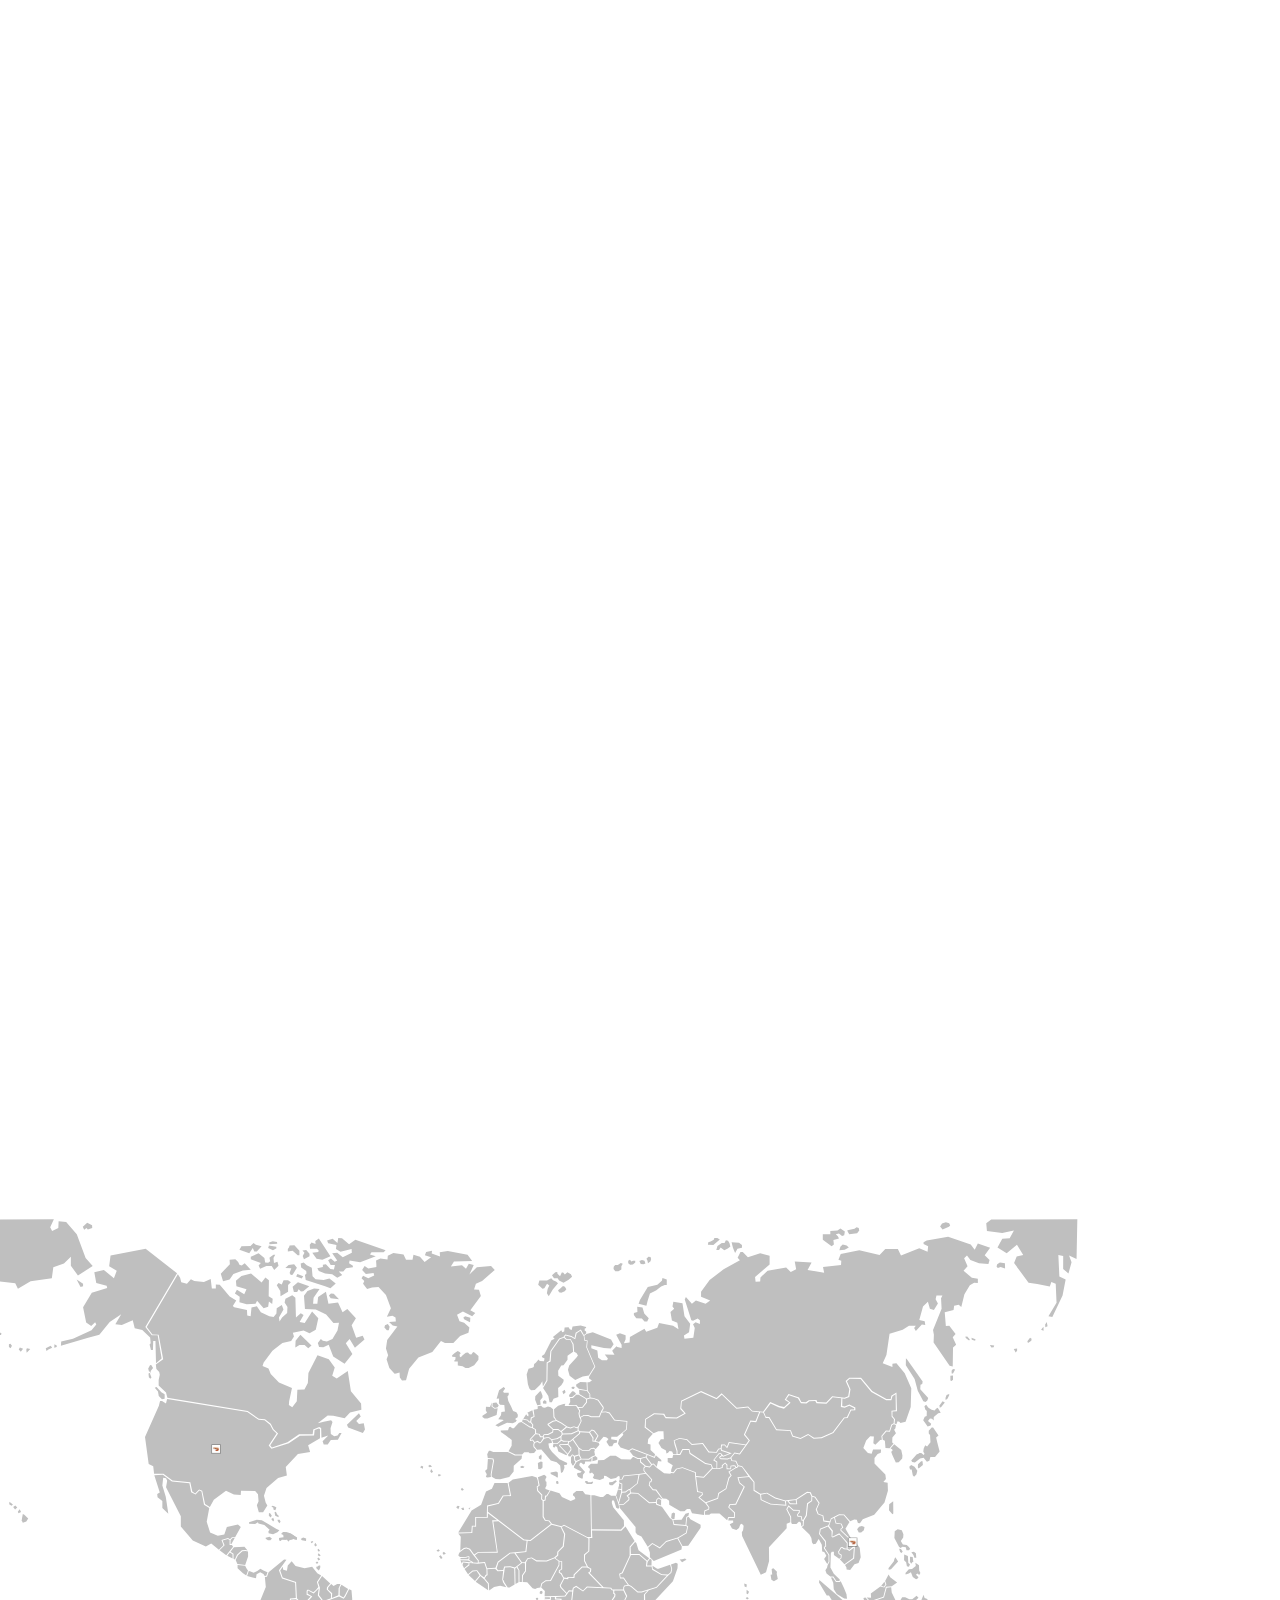
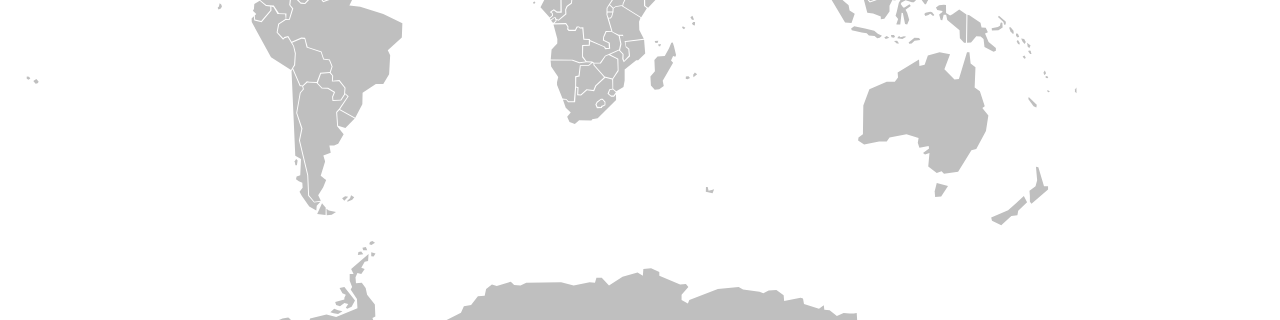
==== commit 764b9667: "vietnam start" ====
--- a/interact/index.html
+++ b/interact/index.html
@@ -8,6 +8,8 @@
   <link rel="stylesheet" type="text/css" href="../bower_components/c3/c3.css">
   <link rel="stylesheet" type="text/css" href="/client/css/thr0w-base.css">
   <link rel="stylesheet" type="text/css" href="/client/css/thr0w-svg.css">
+  <link rel="stylesheet" type="text/css" href="/client/css/thr0w-windows.css">
+  <link rel="stylesheet" type="text/css" href="/client/css/thr0w-draw.css">
   <link rel="stylesheet" type="text/css" href="app.css">
 </head>
 <body>
@@ -1764,103 +1766,23 @@
      id="layer1"
      inkscape:label="shrimp"
      style="display:inline">
-    <g
-       id="shrimp"
-       transform="matrix(0.03597908,0,0,0.03606234,161.26687,702.34763)"
-       inkscape:label="#g3190">
-      <path
-         transform="matrix(0.45806453,0,0,0.40155555,503.42979,1639.7043)"
-         inkscape:transform-center-y="-53.409774"
-         inkscape:transform-center-x="-0.89295789"
-         d="M 1191.0188,774.25627 257.82162,781.00922 718.57201,-30.539757 z"
-         inkscape:randomized="0"
-         inkscape:rounded="0"
-         inkscape:flatsided="true"
-         sodipodi:arg2="1.5635601"
-         sodipodi:arg1="0.51636254"
-         sodipodi:r2="269.39789"
-         sodipodi:r1="538.79578"
-         sodipodi:cy="508.24191"
-         sodipodi:cx="722.47083"
-         sodipodi:sides="3"
-         id="path3132"
-         style="fill:#000000"
-         sodipodi:type="star" />
-      <path
-         transform="matrix(0.45806453,0,0,-0.40155555,486.61397,486.90029)"
-         inkscape:transform-center-y="53.409794"
-         inkscape:transform-center-x="-0.89295789"
-         d="M 1191.0188,774.25627 257.82162,781.00922 718.57201,-30.539757 z"
-         inkscape:randomized="0"
-         inkscape:rounded="0"
-         inkscape:flatsided="true"
-         sodipodi:arg2="1.5635601"
-         sodipodi:arg1="0.51636254"
-         sodipodi:r2="269.39789"
-         sodipodi:r1="538.79578"
-         sodipodi:cy="508.24191"
-         sodipodi:cx="722.47083"
-         sodipodi:sides="3"
-         id="path3132-0"
-         style="fill:#000000"
-         sodipodi:type="star" />
-      <path
-         transform="matrix(0,0.45806453,0.40155555,0,1407.5516,765.44805)"
-         inkscape:transform-center-y="0.89295818"
-         inkscape:transform-center-x="53.409794"
-         d="M 1191.0188,774.25627 257.82162,781.00922 718.57201,-30.539757 z"
-         inkscape:randomized="0"
-         inkscape:rounded="0"
-         inkscape:flatsided="true"
-         sodipodi:arg2="1.5635601"
-         sodipodi:arg1="0.51636254"
-         sodipodi:r2="269.39789"
-         sodipodi:r1="538.79578"
-         sodipodi:cy="508.24191"
-         sodipodi:cx="722.47083"
-         sodipodi:sides="3"
-         id="path3132-0-3"
-         style="fill:#000000"
-         sodipodi:type="star" />
-      <path
-         transform="matrix(0,0.45806453,-0.40155555,0,255.85494,738.1196)"
-         inkscape:transform-center-y="0.89295818"
-         inkscape:transform-center-x="-53.409794"
-         d="M 1191.0188,774.25627 257.82162,781.00922 718.57201,-30.539757 z"
-         inkscape:randomized="0"
-         inkscape:rounded="0"
-         inkscape:flatsided="true"
-         sodipodi:arg2="1.5635601"
-         sodipodi:arg1="0.51636254"
-         sodipodi:r2="269.39789"
-         sodipodi:r1="538.79578"
-         sodipodi:cy="508.24191"
-         sodipodi:cx="722.47083"
-         sodipodi:sides="3"
-         id="path3132-0-3-6"
-         style="fill:#000000"
-         sodipodi:type="star" />
-      <path
-         inkscape:connector-curvature="0"
-         id="path3114"
-         d="m 641.28259,1531.0913 c -50.6064,8.063 -55.3383,-42.251 -73.6971,-75.155 -3.8969,-40.6354 49.0175,-60.1154 68.8743,-93.2554 49.9418,-51.0193 107.6935,-94.0308 165.4453,-135.1442 17.8332,-41.5262 87.6423,-26.3906 83.0269,-78.5808 10.005,-54.0283 25.412,-106.9956 38.9525,-160.22593 10.9843,-33.98079 24.6494,-58.92484 3.048,-89.53679 -20.9254,-41.57553 -70.4857,-55.03534 -111.6376,-36.41716 -39.8408,18.4196 -40.7245,72.51064 -68.4399,103.86627 -21.0862,36.01191 -26.3581,91.63271 -75.0226,101.79081 -41.1575,4.604 -83.0643,-13.353 -123.4144,2.9812 -46.5655,18.6039 -94.5239,-28.9889 -73.9398,-75.80463 16.7812,-36.70914 33.8262,-72.64997 7.0651,-109.57403 -28.5237,-16.70029 -6.4536,-67.83896 -8.0433,-96.00157 26.6202,-33.78287 43.7815,-76.09245 84.821,-96.72074 21.8551,-34.40643 50.4467,-64.91631 89.9616,-79.96913 35.6448,-20.41367 70.4766,-41.50129 112.5,-44.53996 45.4938,-9.40223 94.7452,-16.03109 137.5553,6.84277 38.2619,13.65286 76.1516,20.41654 111.02771,43.41552 38.5966,14.42702 73.3291,41.44527 89.9316,80.20712 31.4355,32.43056 43.0775,72.14188 51.9989,114.61132 26.4115,42.29925 18.7403,93.83528 34.1778,139.44605 -12.3502,40.35011 18.5364,88.02408 -6.9956,130.31668 -26.5979,69.2149 -62.2113,141.4364 -125.2545,184.0917 -53.80111,16.7384 -78.49871,72.569 -119.94121,106.3516 -41.8233,38.0528 -73.2651,89.5711 -124.9299,114.7579 -39.4114,1.9614 -73.2913,36.381 -114.3194,39.9118 -17.4718,1.8625 -35.1895,3.3542 -52.7507,2.3346 z"
-         style="fill:#ff5555" />
-    </g>
+     <image id="shrimp" x="185" y="735" width="10" height="10"
+     xlink:href="shrimp.png" />
+     <image id="shrimp2" x="745" y="817" width="10" height="10"
+     xlink:href="shrimp.png" />
+  </g>
   </g>
 </svg>
-      <div id="chart_frame">
-        <div id="chart"></div>
-      </div>
     </div>
   </div>
-  <script src="../bower_components/d3/d3.min.js"></script>
-  <script src="../bower_components/c3/c3.min.js"></script>
+  <script src="http://localhost:3001/socket.io/socket.io.js"></script>
 <!-- DEV / PROD
-  <script src="http://localhost:3001/socket.io/socket.io.js"></script>
+  <script src="http://192.168.1.2:3001/socket.io/socket.io.js"></script>
 -->
-  <script src="http://192.168.1.2:3001/socket.io/socket.io.js"></script>
   <script src="/client/dist/thr0w-base.min.js"></script>
   <script src="/client/dist/thr0w-svg.min.js"></script>
+  <script src="/client/dist/thr0w-windows.min.js"></script>
+  <script src="/client/dist/thr0w-draw.min.js"></script>
   <script src="app.js"></script>
 </body>
 </html>
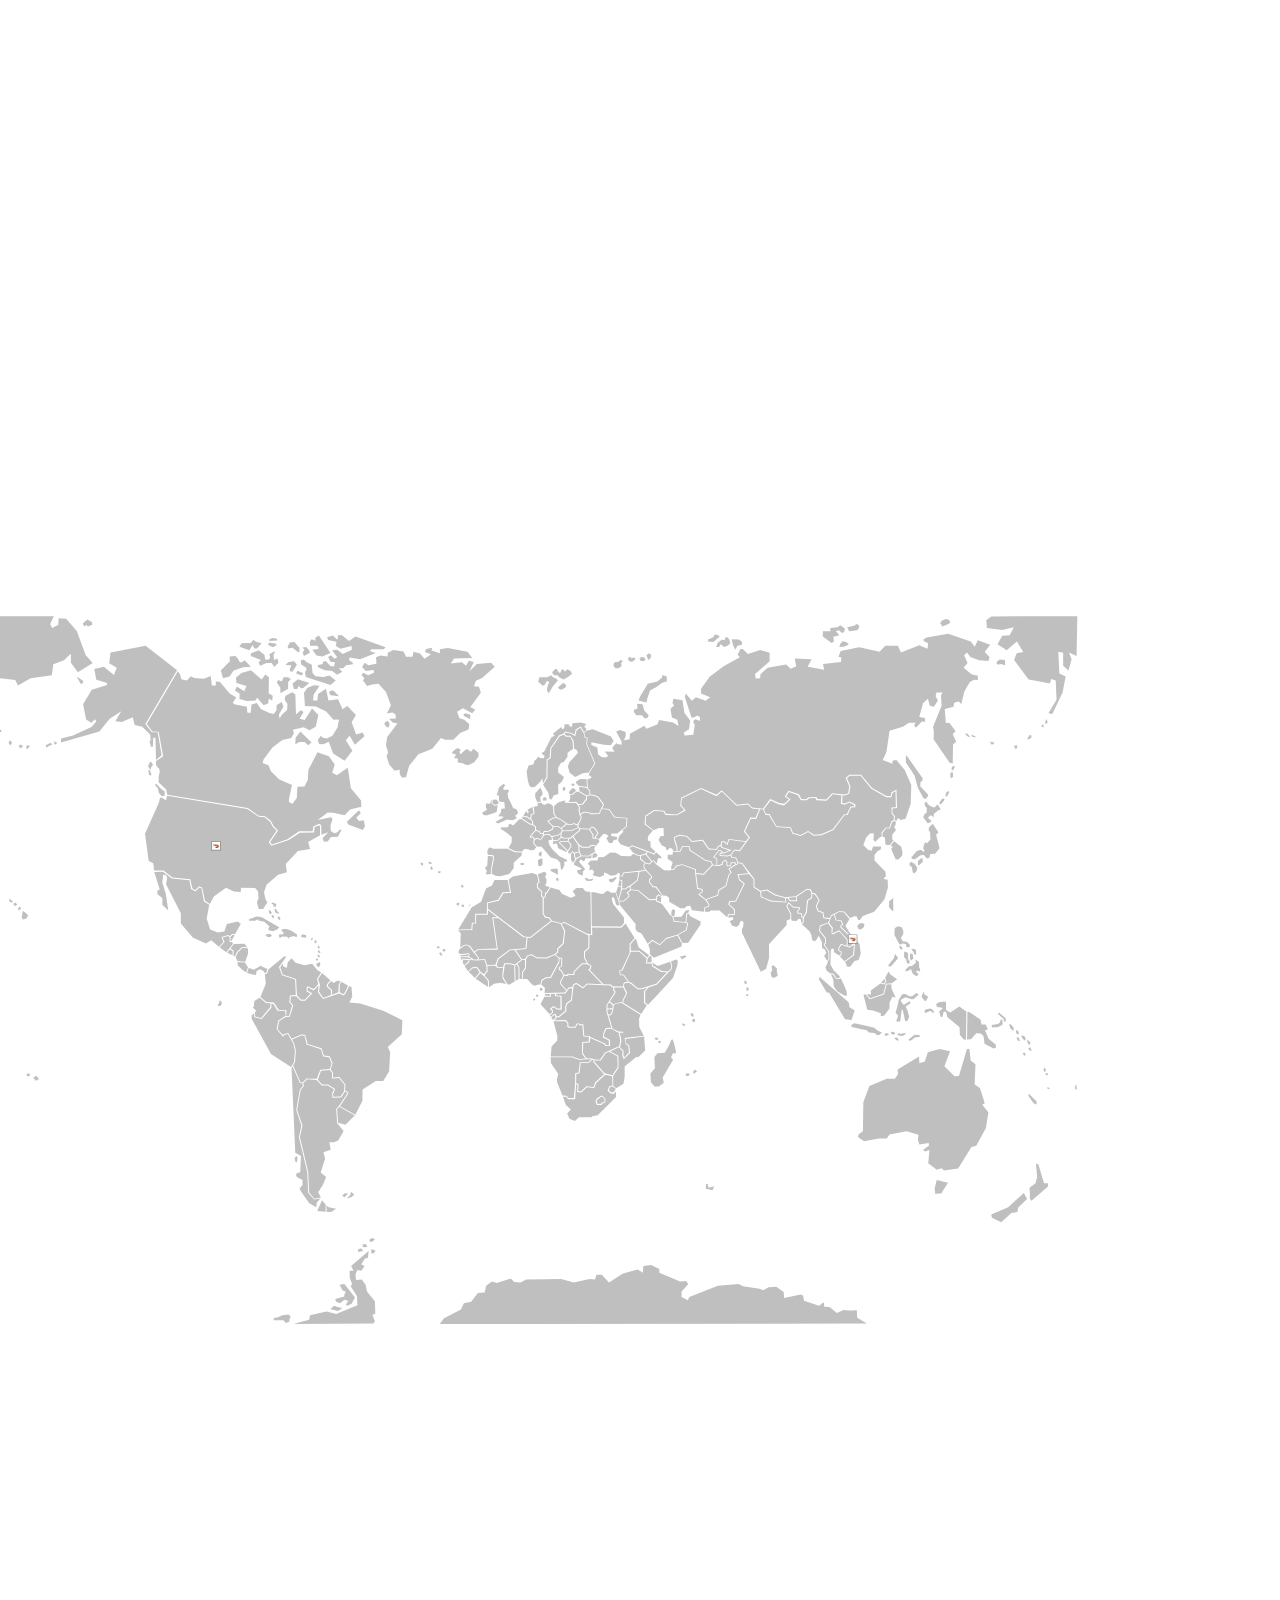
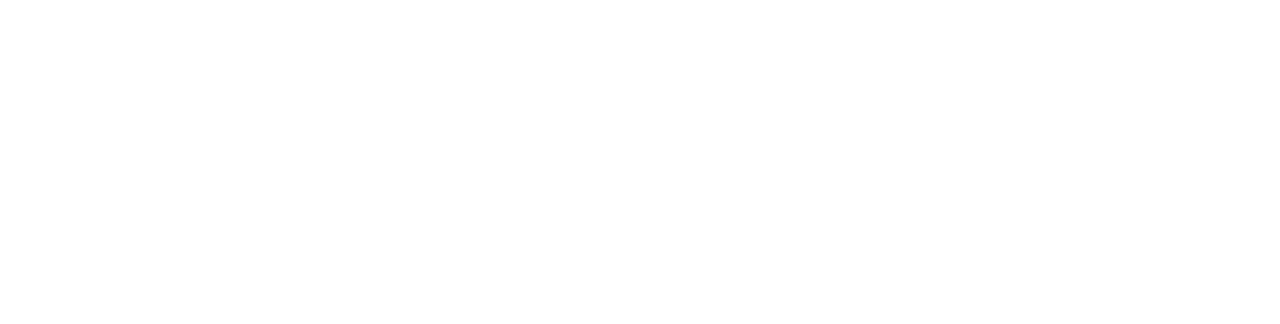
==== commit a07e08c9: "first stab at full" ====
--- a/interact/index.html
+++ b/interact/index.html
@@ -24,12 +24,10 @@
    xmlns:sodipodi="http://sodipodi.sourceforge.net/DTD/sodipodi-0.dtd"
    xmlns:inkscape="http://www.inkscape.org/namespaces/inkscape"
    id="my_svg"
-   viewbox="0 0 950 620"
+   viewbox="0 0 950 1681"
    version="1.1"
    inkscape:version="0.48.4 r9939"
-   sodipodi:docname="map.svg"
-   width="950"
-   height="1681">
+   sodipodi:docname="map.svg">
   <metadata
      id="metadata350">
     <rdf:RDF>
--- a/interact/app.css
+++ b/interact/app.css
@@ -4,22 +4,19 @@
 }
 #my_frame {
   position: relative;
-  overflow: hidden;
   width: 1080px;
   height: 1920px;
 }
 #my_content {
   position: absolute;
-  width: 1080px;
-  height: 1920px;
+  width: 100%;
+  height: 100%;
 }
 #my_svg {
   width: 100%;
   height: 100%;
 }
 .curve {
-  stroke-dasharray: 1000;
-  stroke-dashoffset: 1000;
   animation: dash 5s linear forwards;
 }
 @keyframes dash {
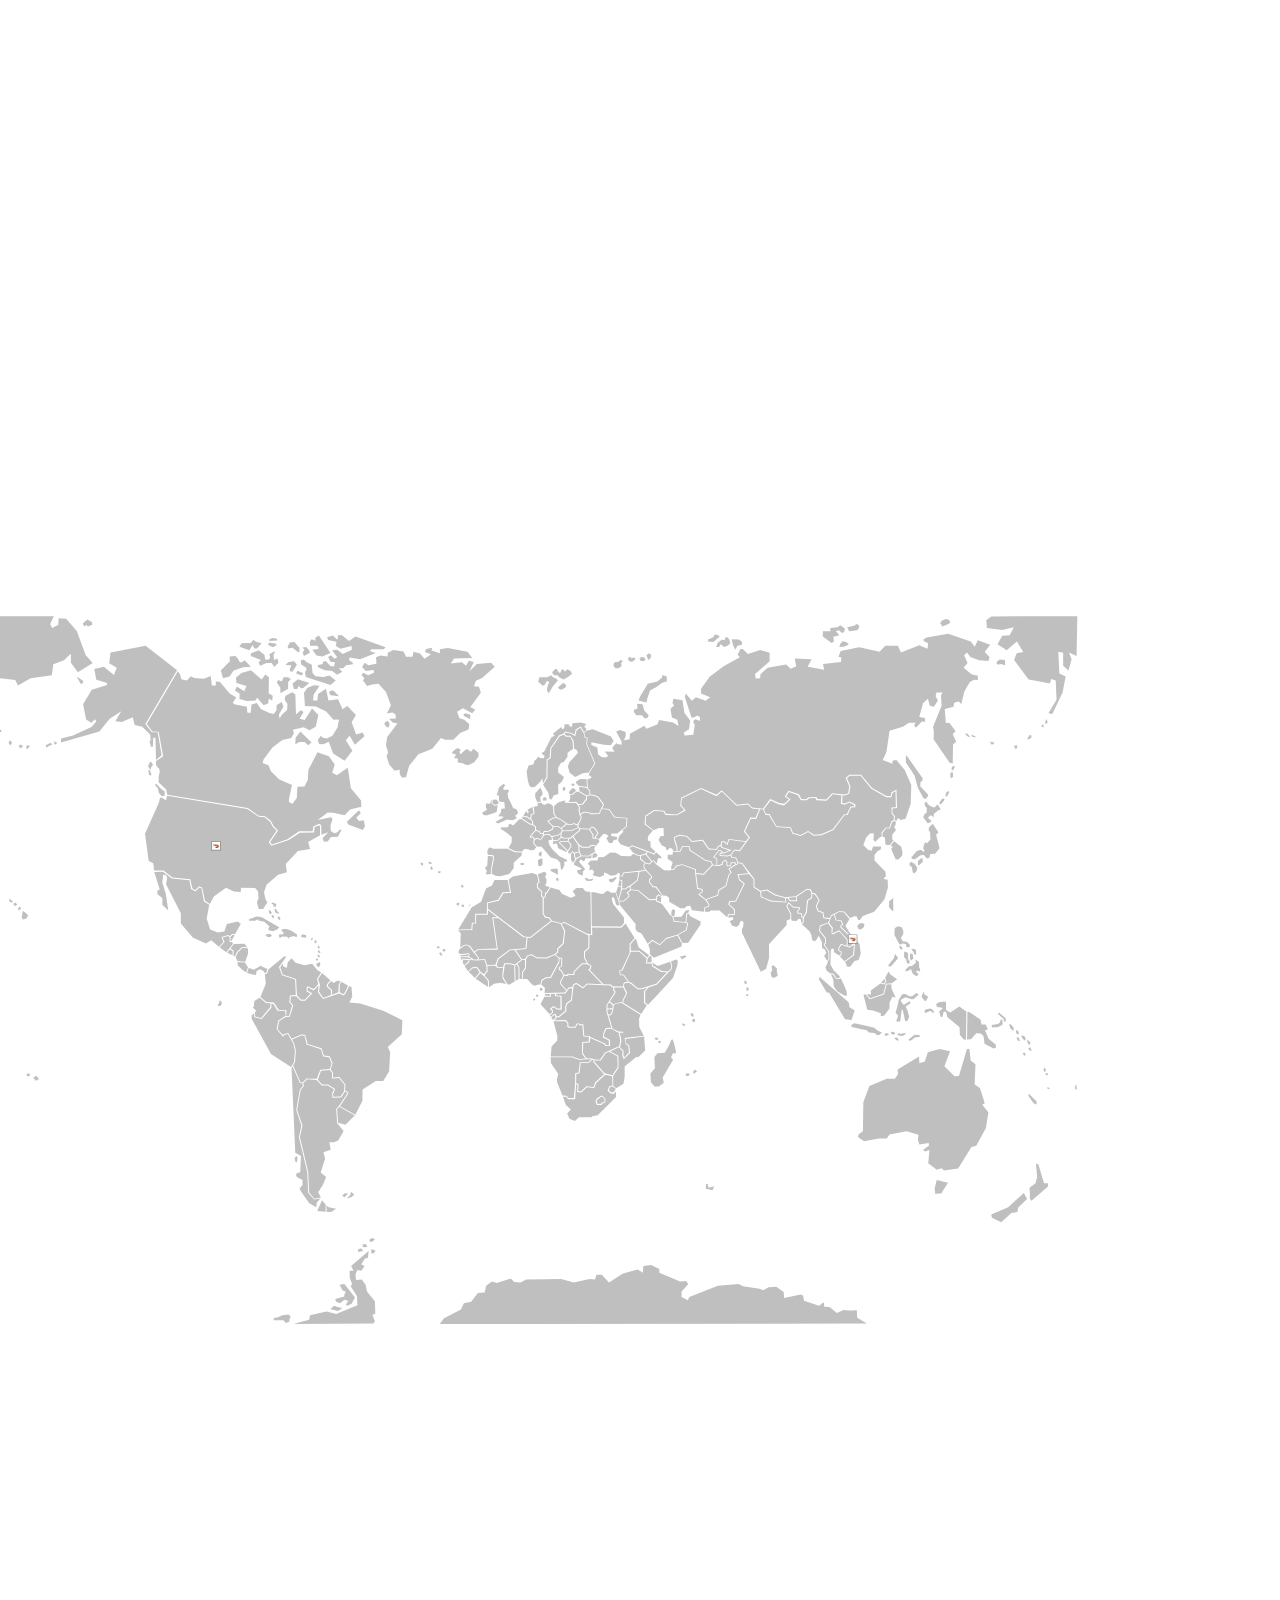
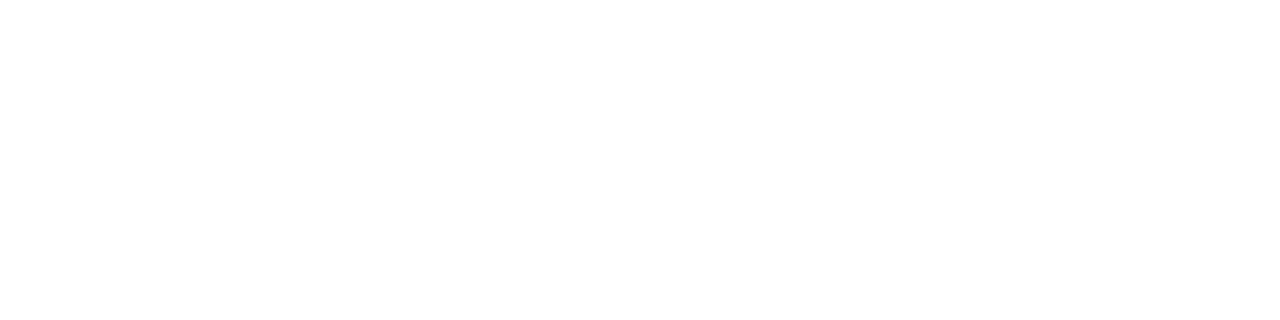
==== commit 4ae719bf: "fixing for prod" ====
--- a/interact/index.html
+++ b/interact/index.html
@@ -1773,10 +1773,10 @@
 </svg>
     </div>
   </div>
+<!-- DEV / PROD
   <script src="http://localhost:3001/socket.io/socket.io.js"></script>
-<!-- DEV / PROD
+-->
   <script src="http://192.168.1.2:3001/socket.io/socket.io.js"></script>
--->
   <script src="/client/dist/thr0w-base.min.js"></script>
   <script src="/client/dist/thr0w-svg.min.js"></script>
   <script src="/client/dist/thr0w-windows.min.js"></script>
--- a/interact/app.css
+++ b/interact/app.css
@@ -4,6 +4,7 @@
 }
 #my_frame {
   position: relative;
+  overflow: hidden;
   width: 1080px;
   height: 1920px;
 }
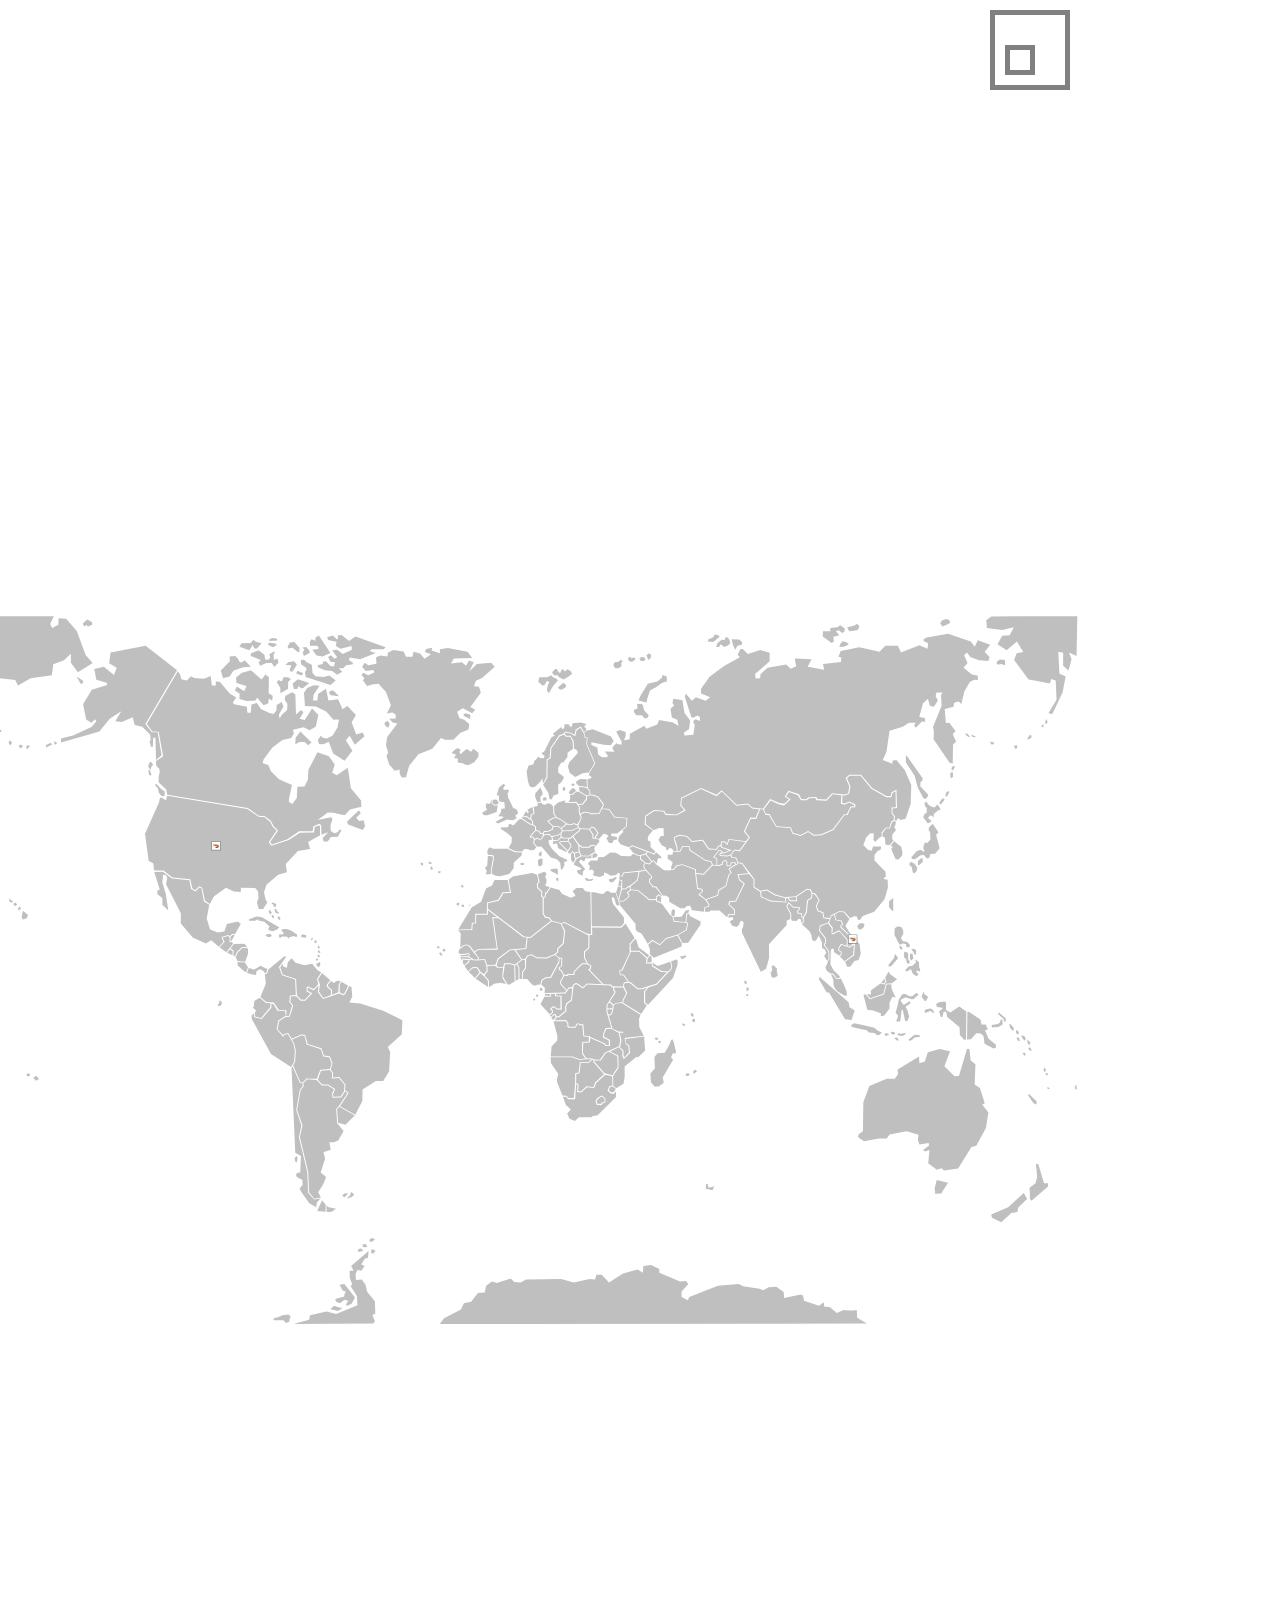
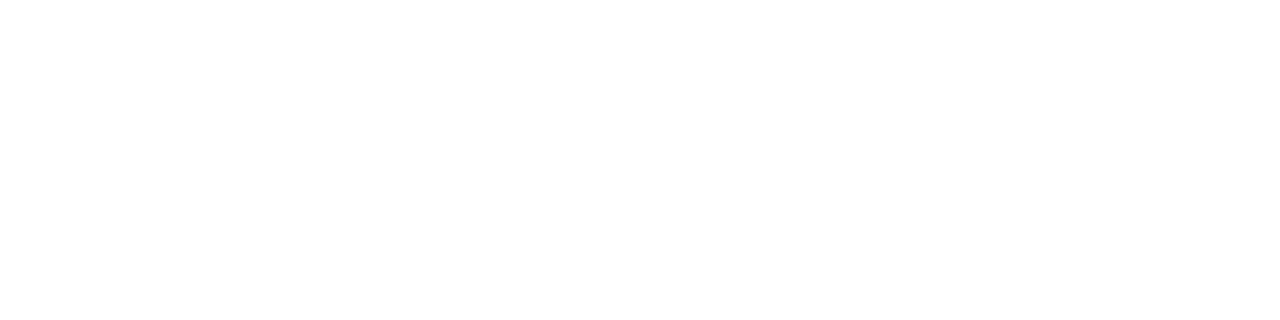
==== commit 2dab0c6f: "adding in full" ====
--- a/interact/index.html
+++ b/interact/index.html
@@ -14,6 +14,10 @@
 </head>
 <body>
   <div id="my_frame">
+    <div id="full_button">
+      <div id="full_button__inside">
+      </div>
+    </div>
     <div id="my_content">
 <svg
    xmlns:dc="http://purl.org/dc/elements/1.1/"
--- a/interact/app.css
+++ b/interact/app.css
@@ -1,6 +1,23 @@
 html, body {
   margin: 0px;
   padding: 0px;
+}
+#full_button {
+  position: absolute;
+  z-index: 1;
+  right: 10px;
+  top: 10px;
+  border: solid 5px rgb(128, 128, 128);
+  width: 70px;
+  height: 70px;
+}
+#full_button__inside {
+  position: absolute;
+  left: 10px;
+  bottom: 10px;
+  border: solid 5px rgb(128, 128, 128);
+  width: 20px;
+  height: 20px; 
 }
 #my_frame {
   position: relative;
